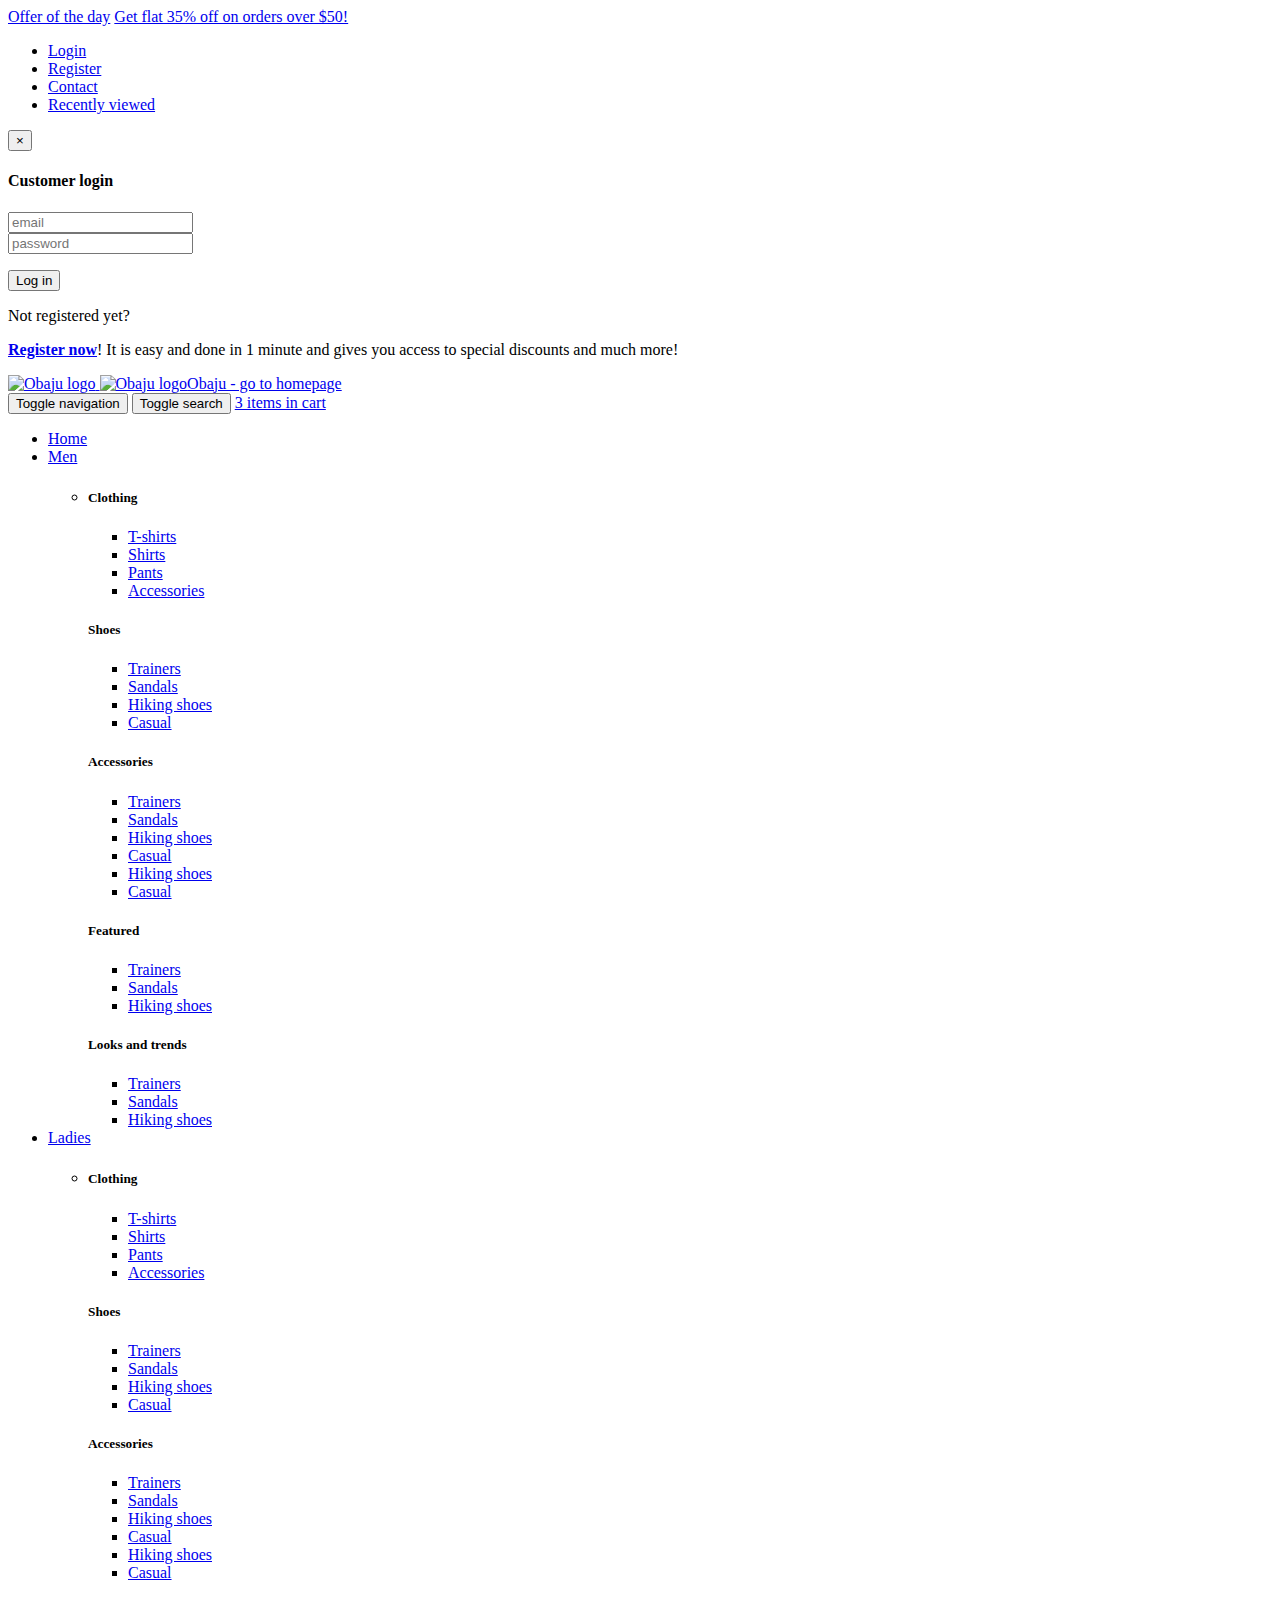
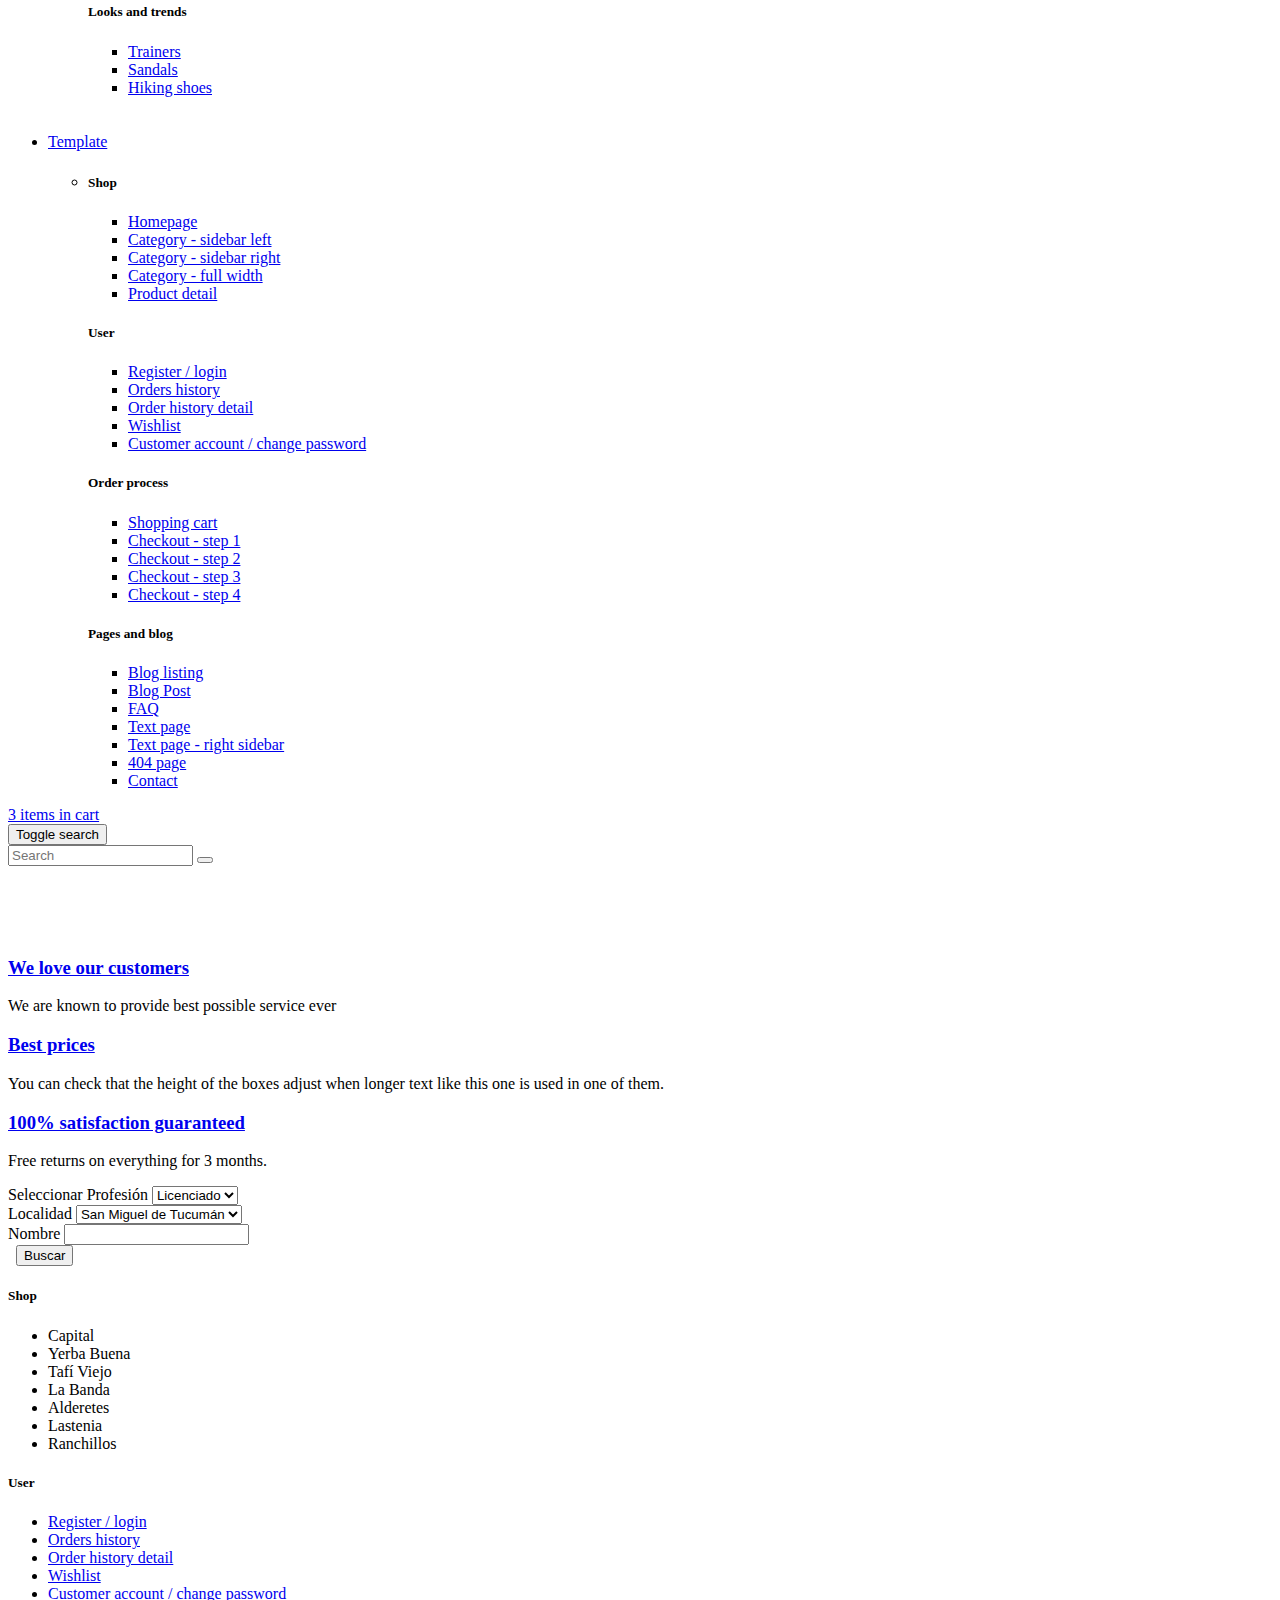
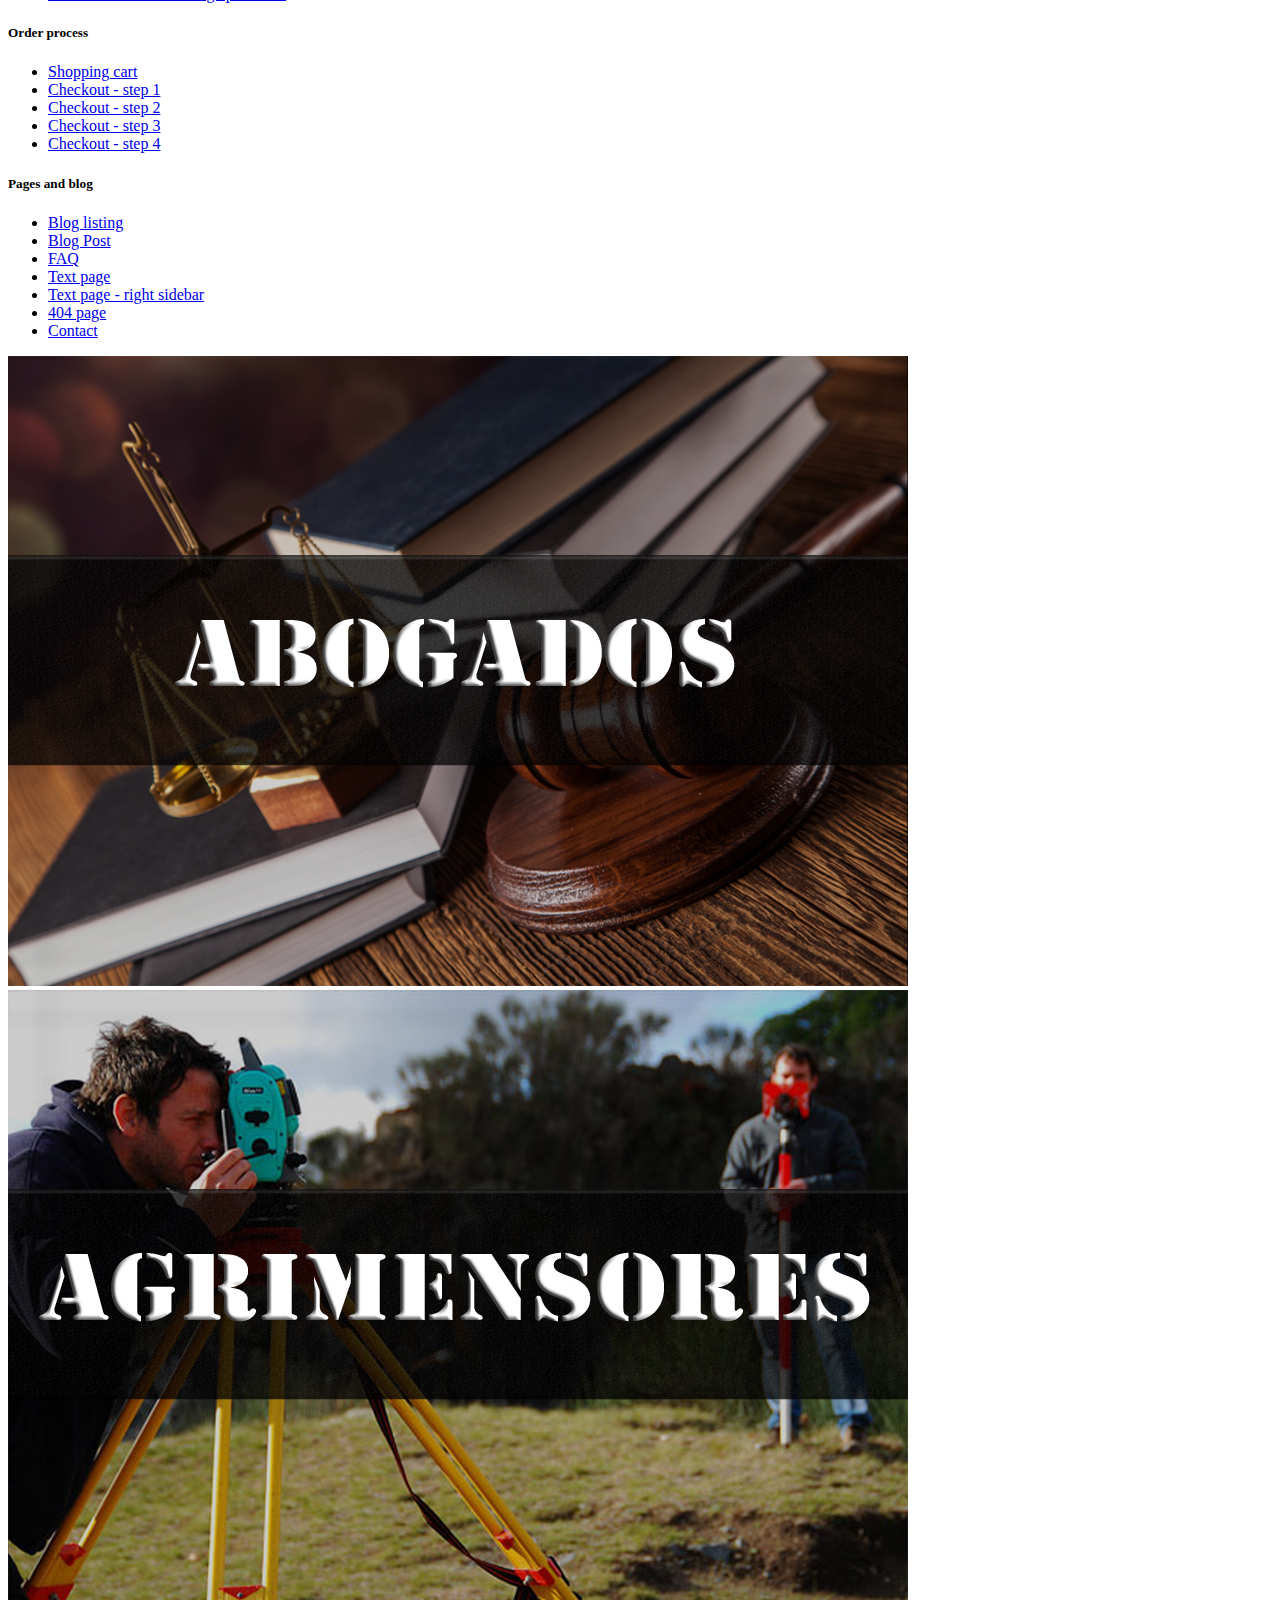
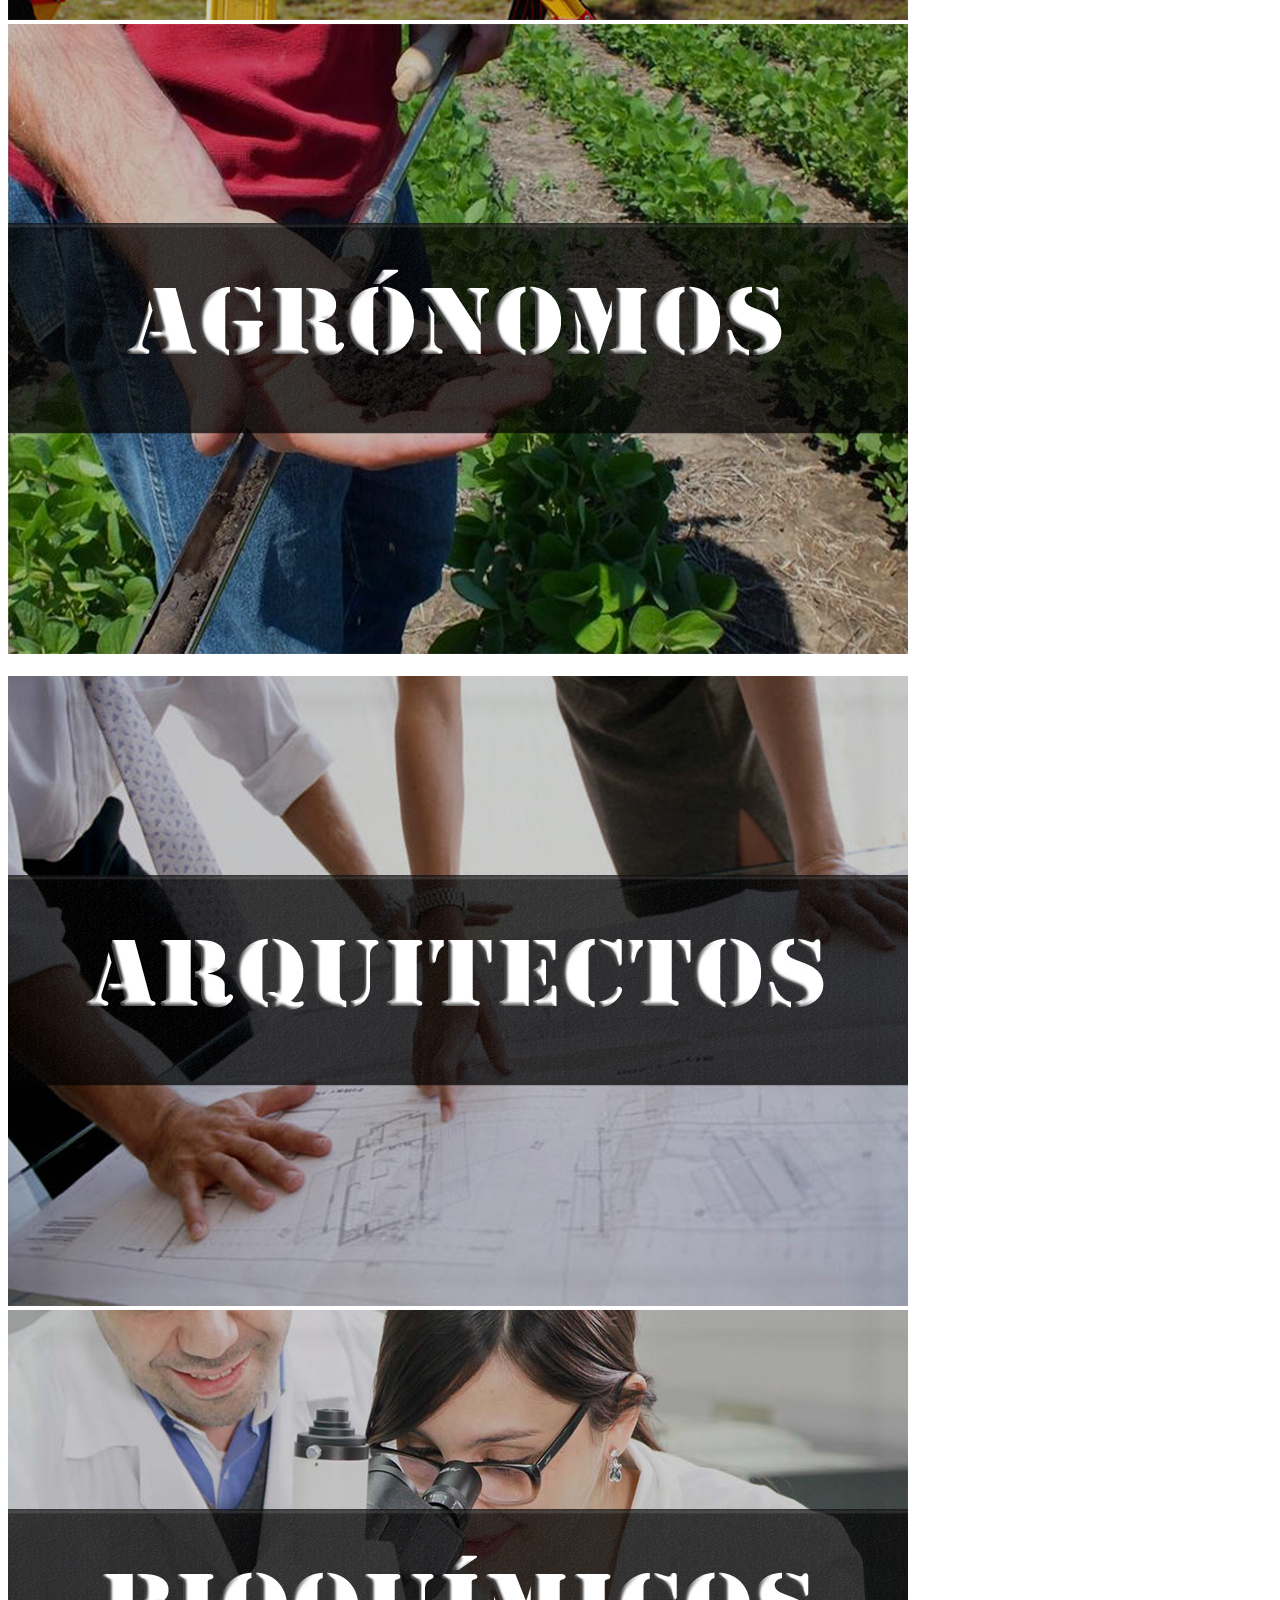
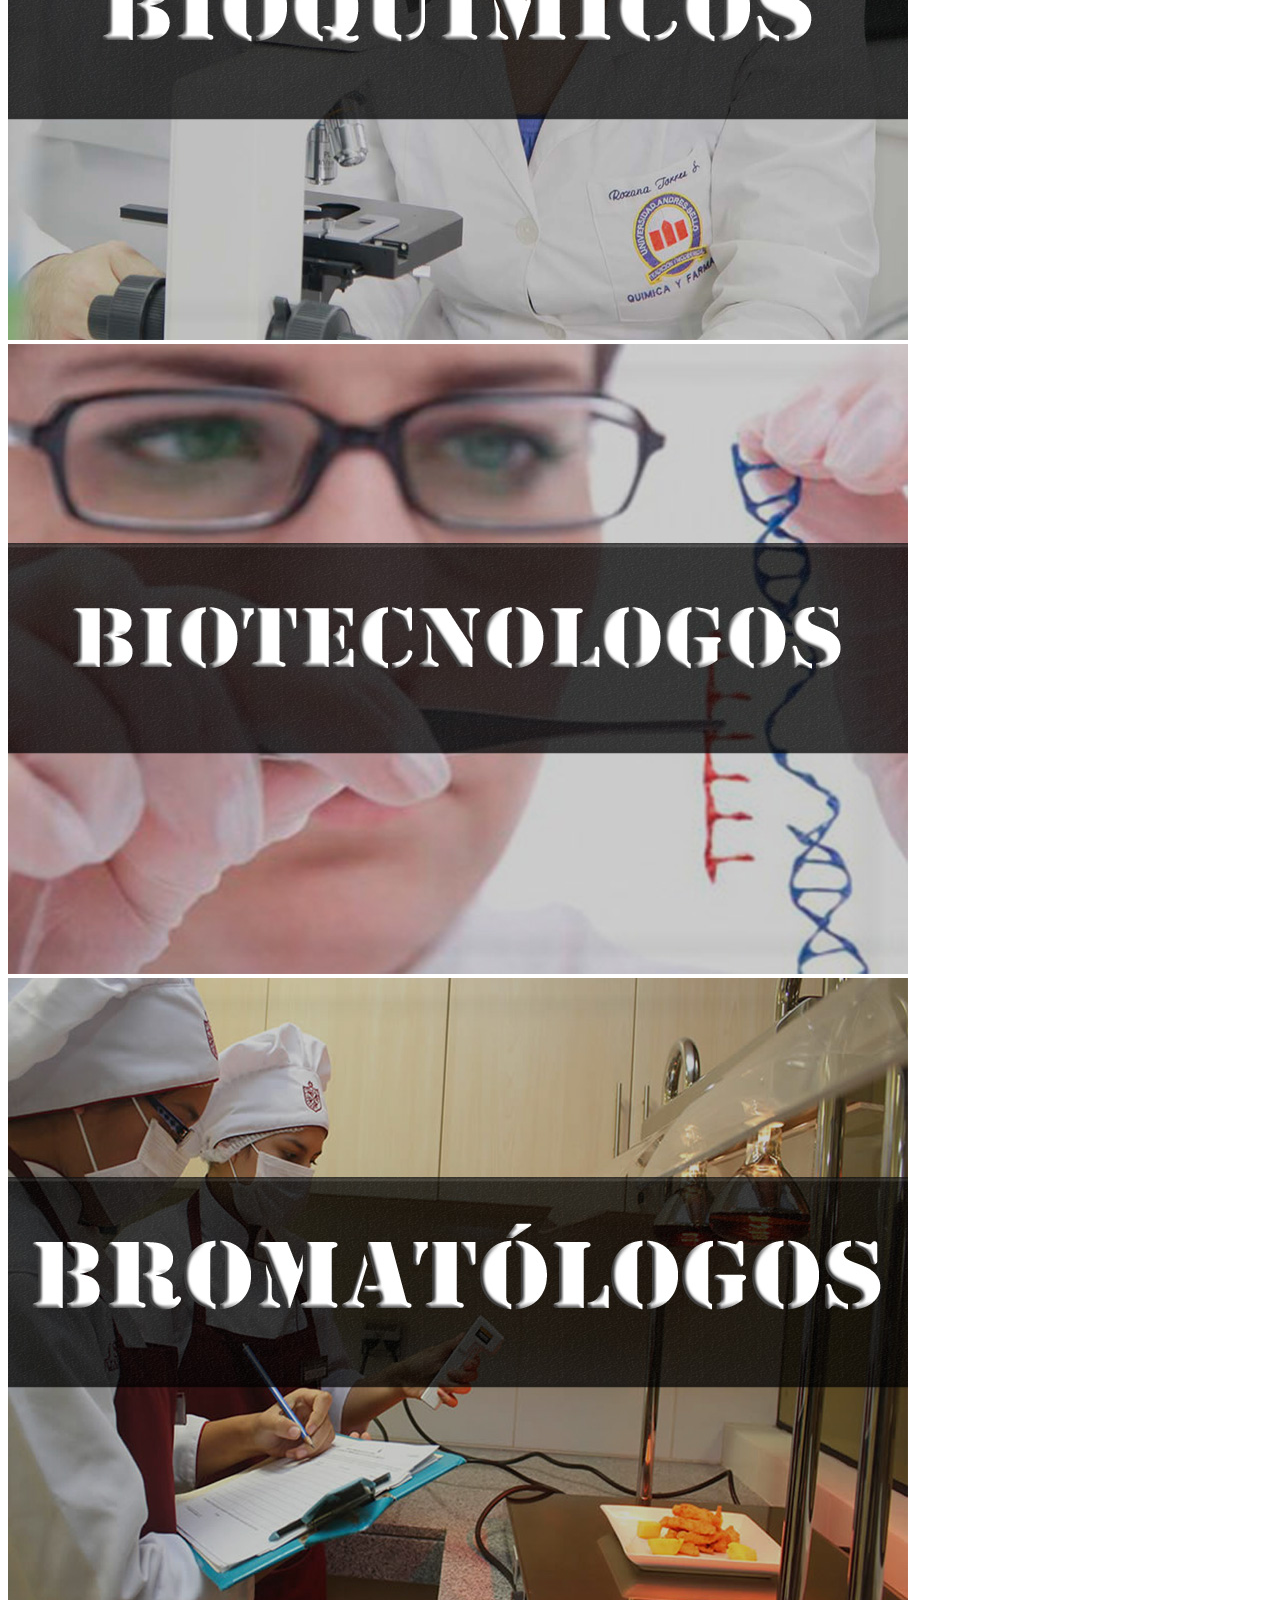
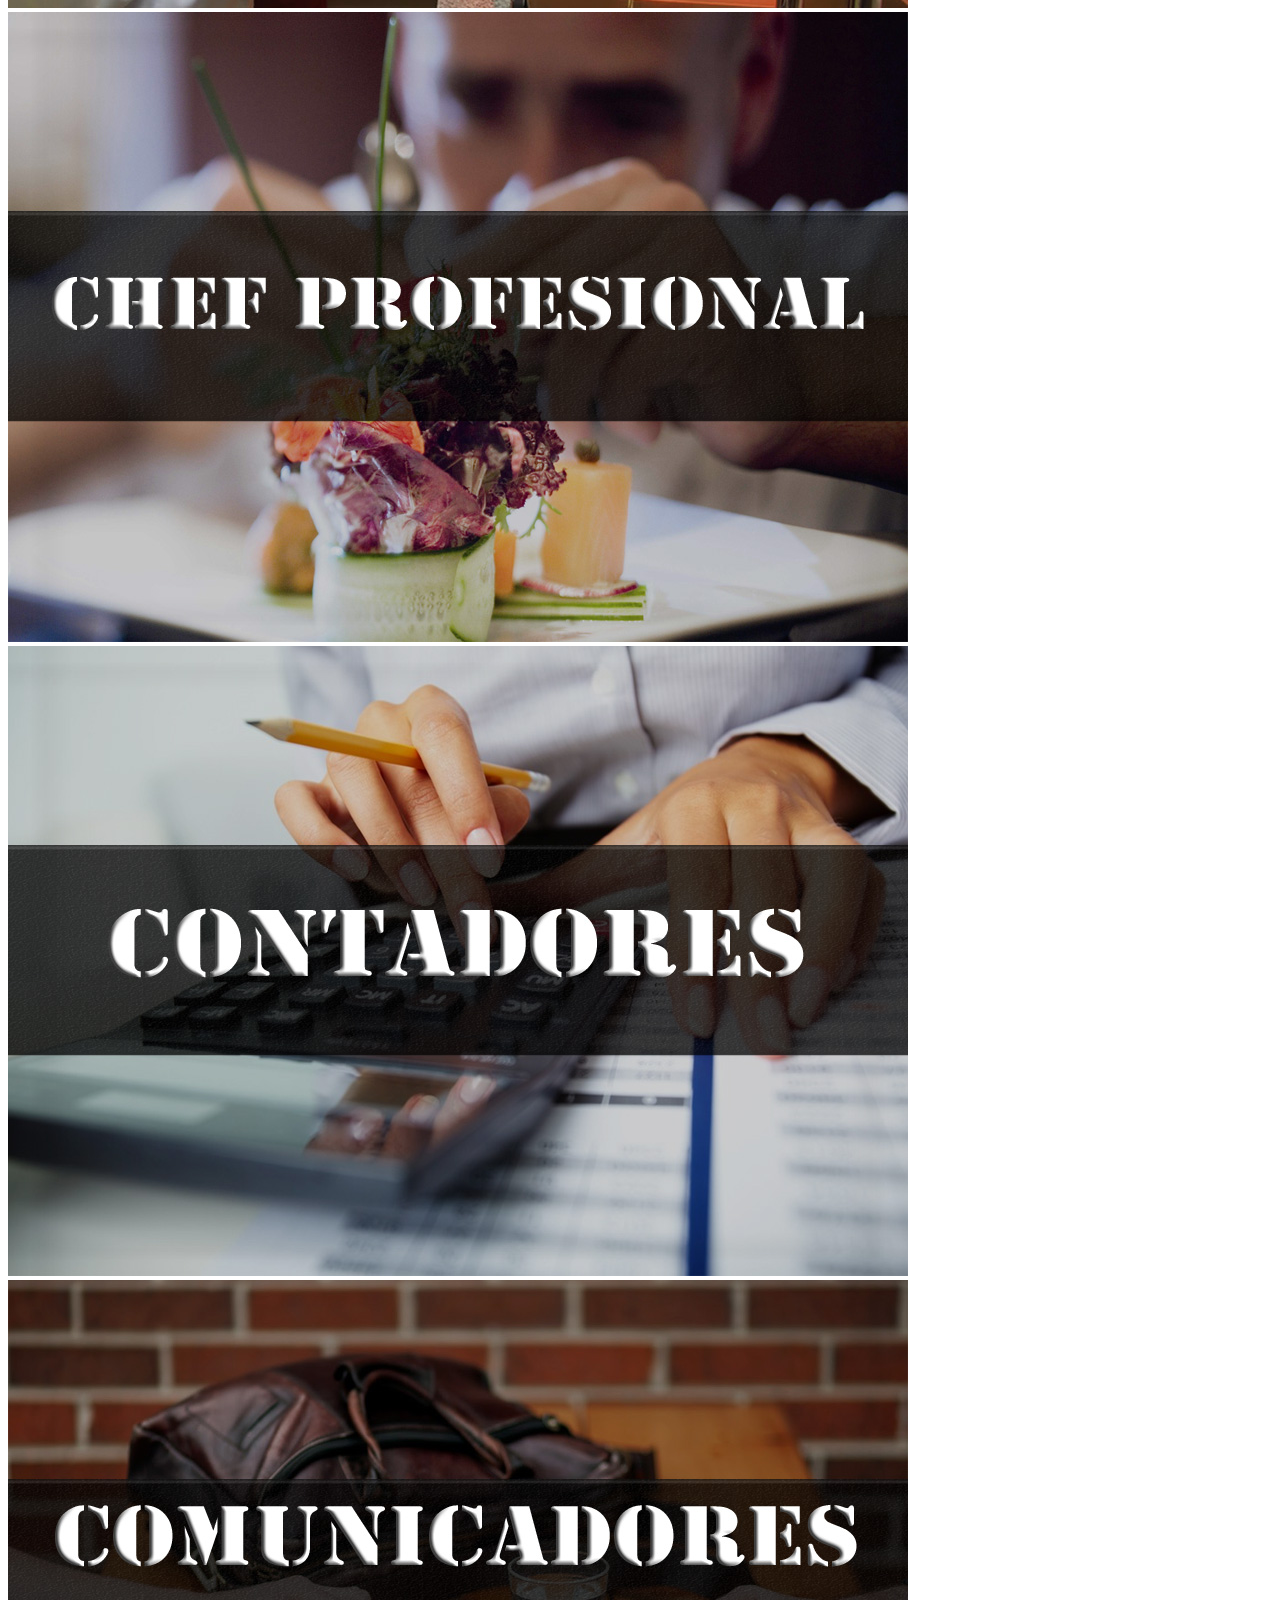
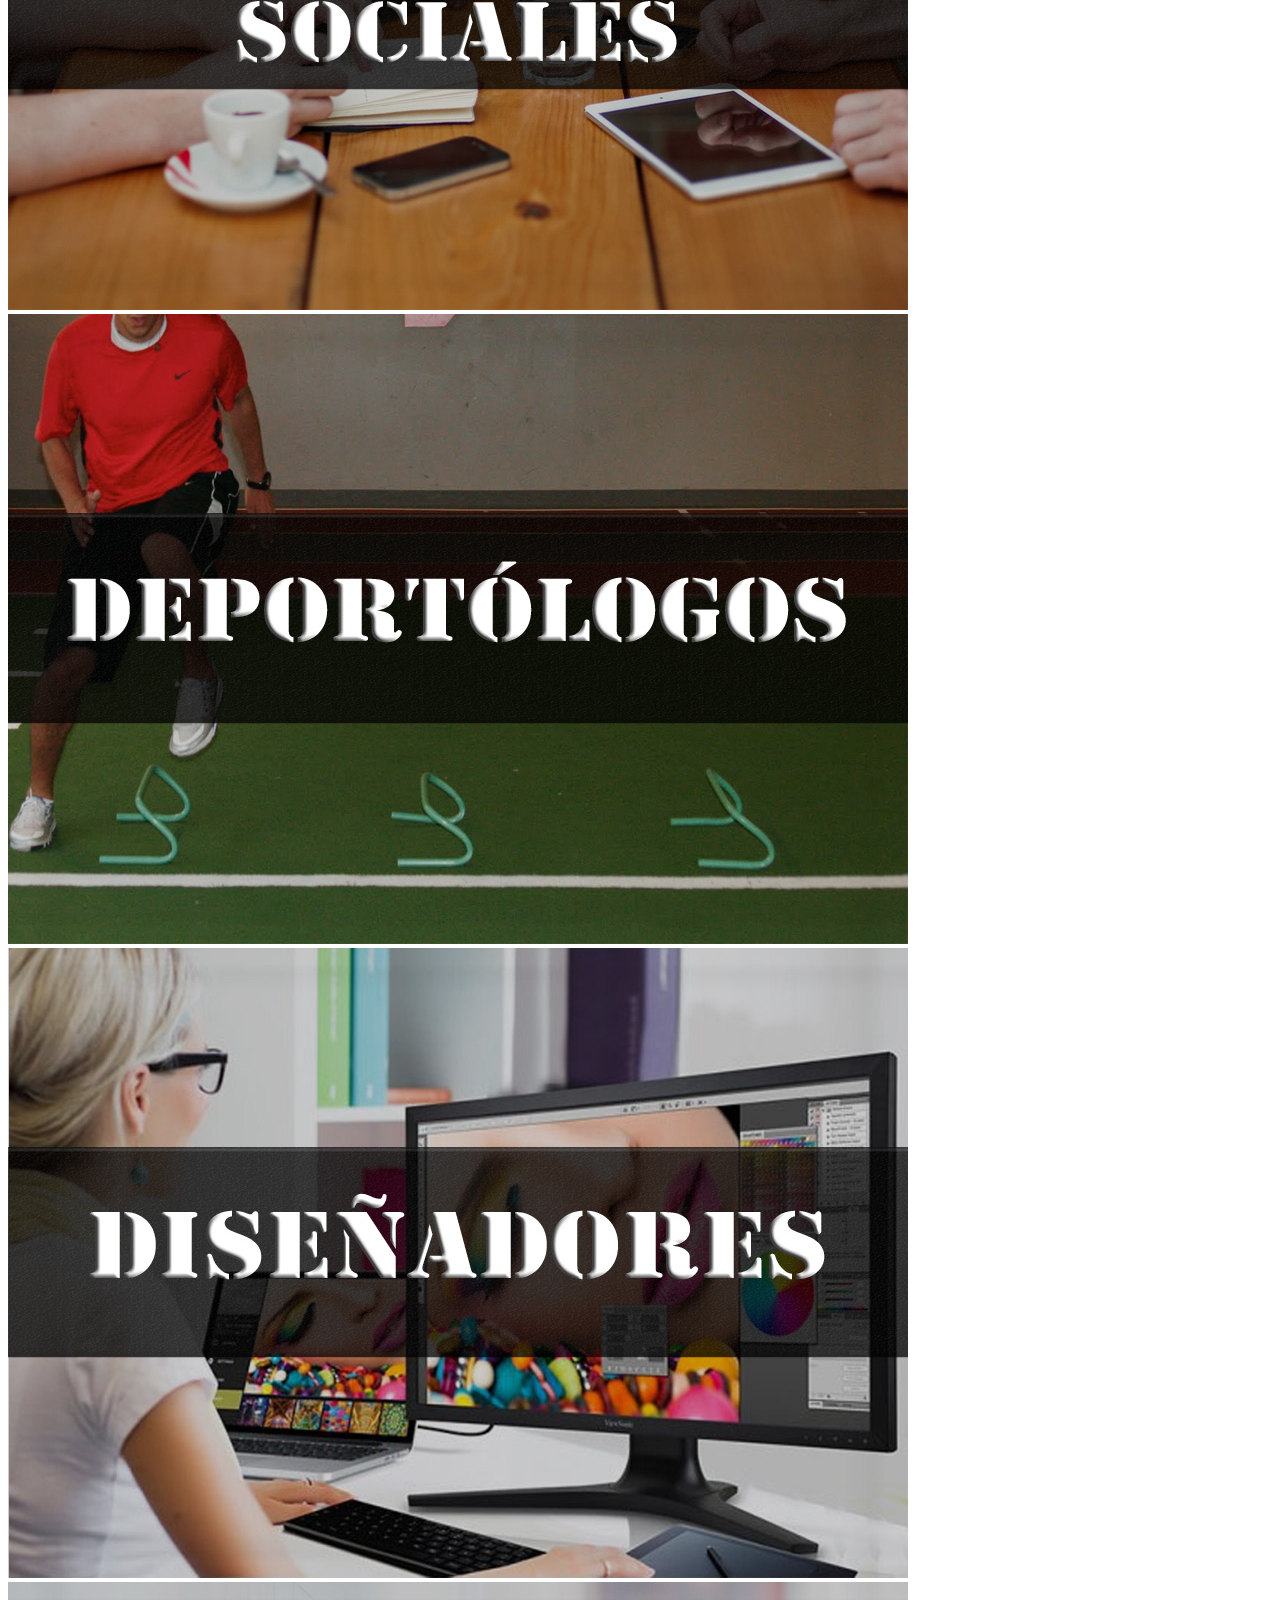
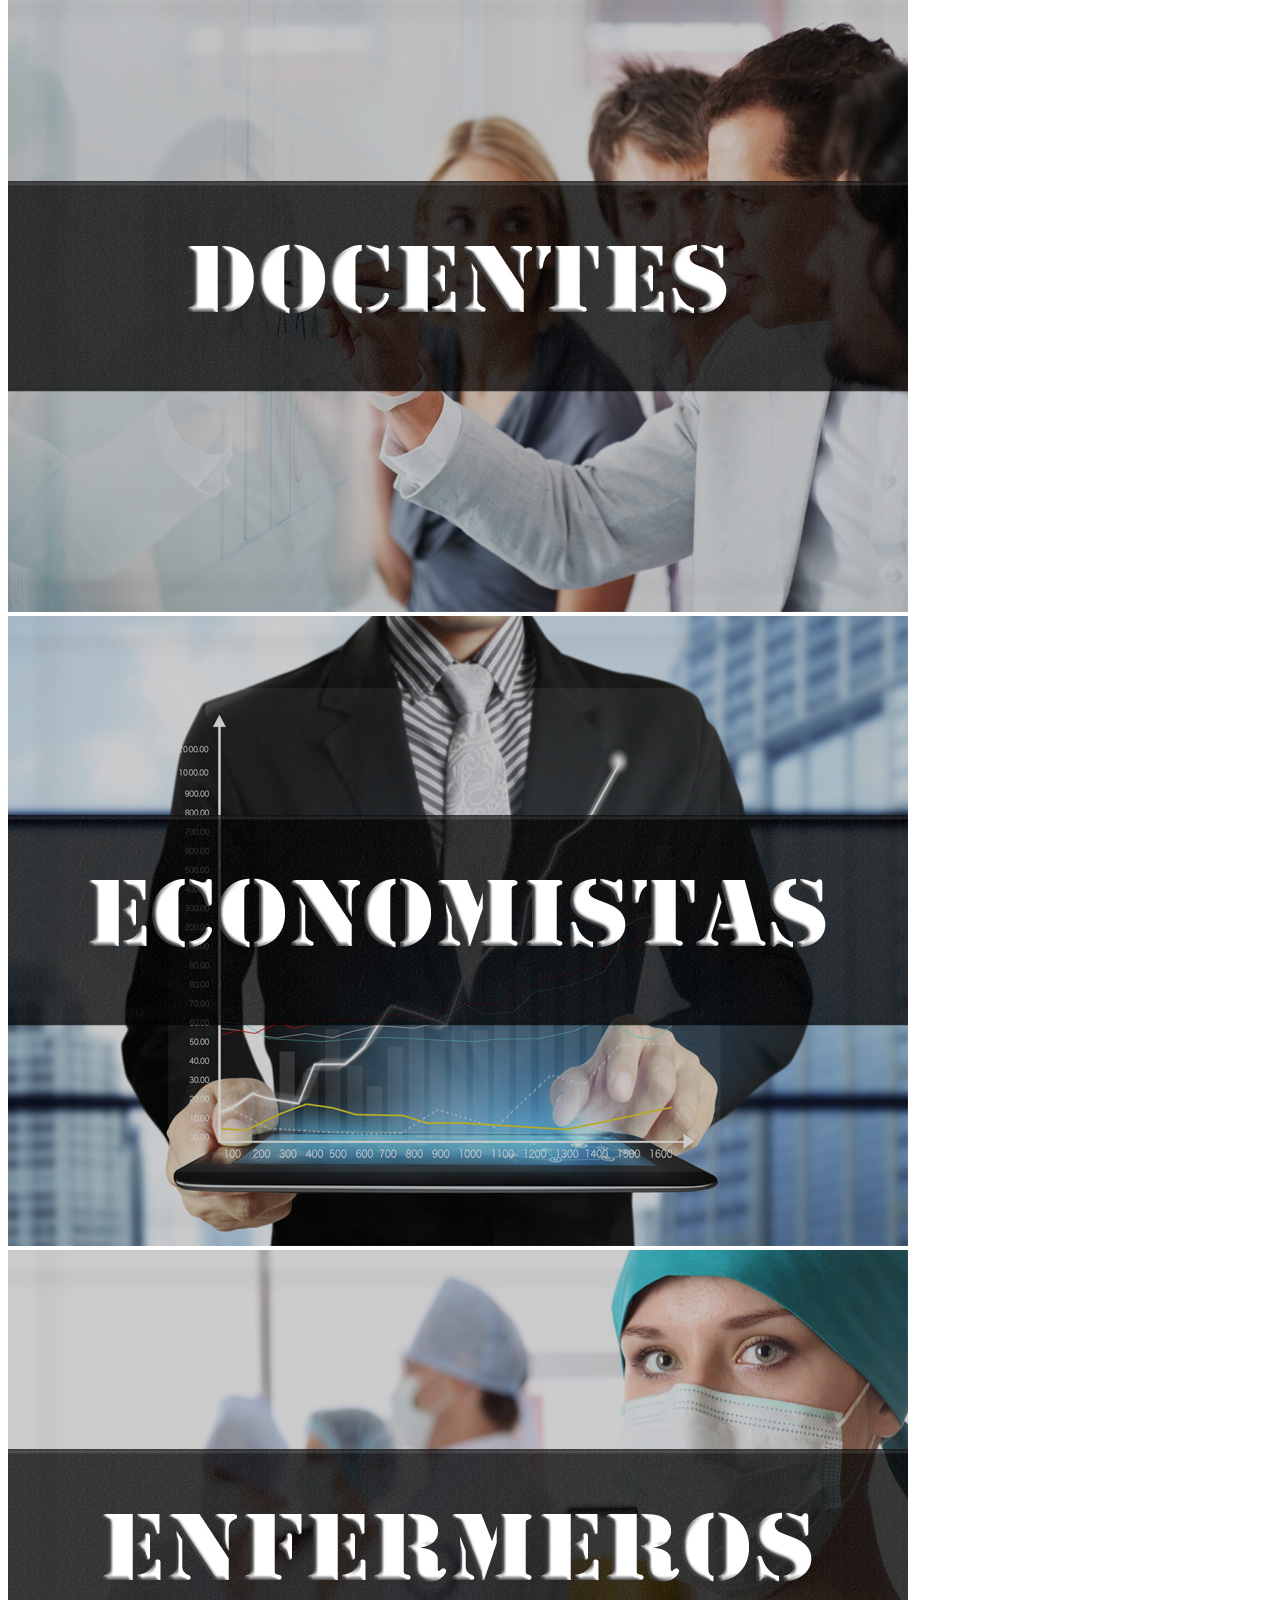
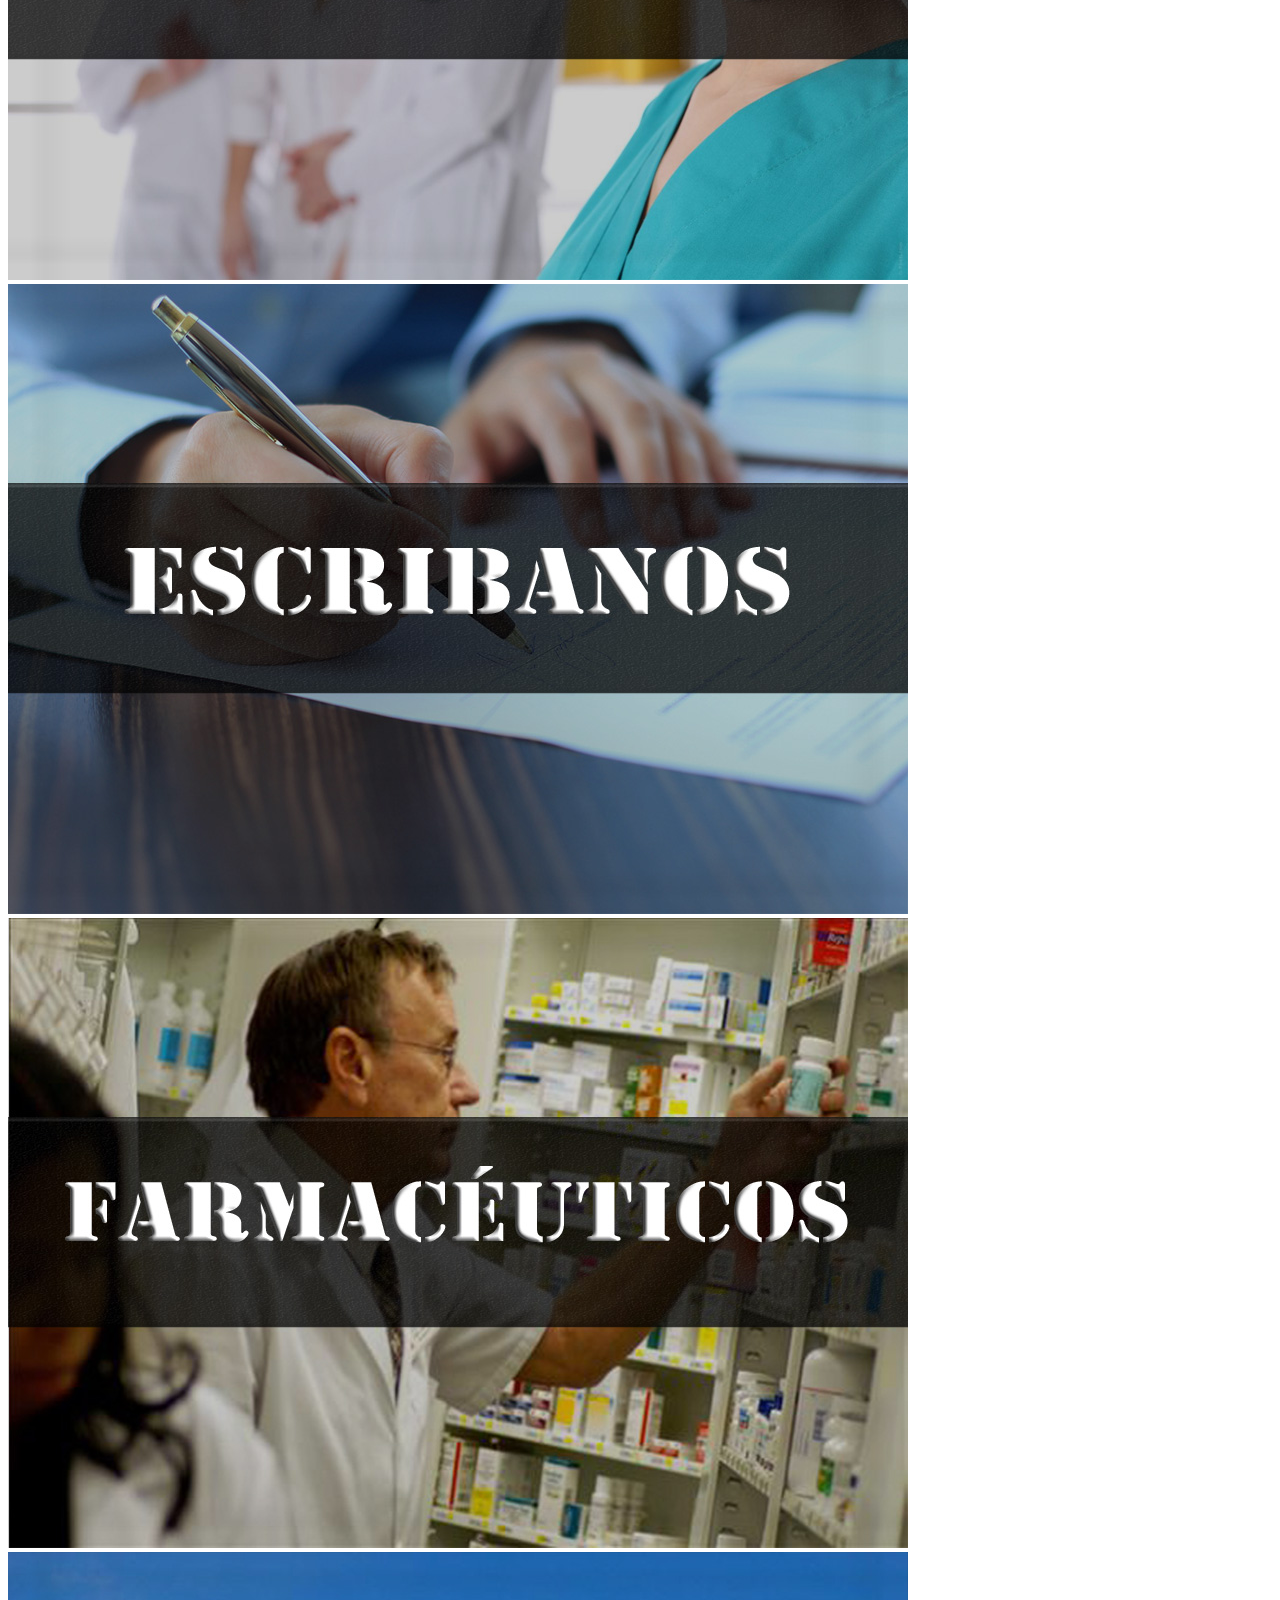
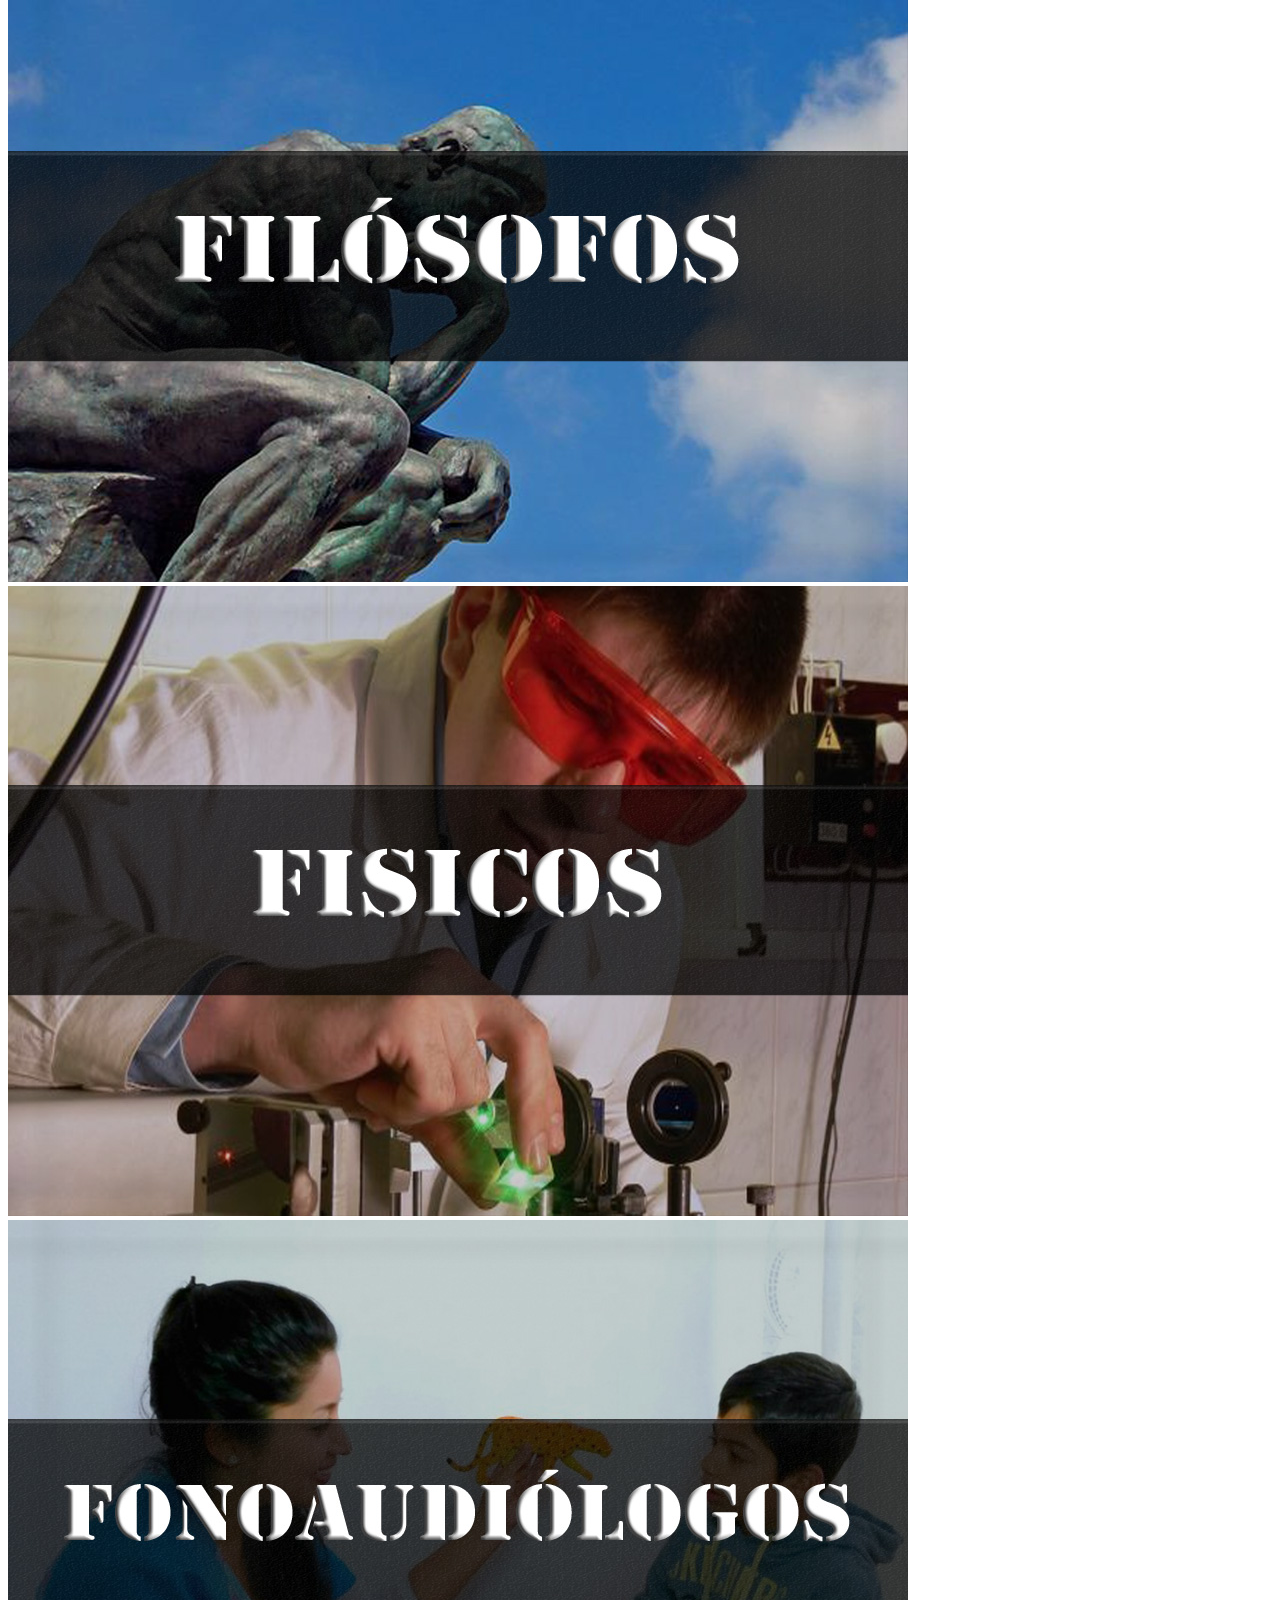
==== index.html @ a214f672 "cambiado el index" ====
<!DOCTYPE html>
<html lang="en">

<head>

    <meta charset="utf-8">
    <meta name="robots" content="all,follow">
    <meta name="googlebot" content="index,follow,snippet,archive">
    <meta name="viewport" content="width=device-width, initial-scale=1">
    <meta name="description" content="Obaju e-commerce template">
    <meta name="author" content="Ondrej Svestka | ondrejsvestka.cz">
    <meta name="keywords" content="">

    <title>
        Obaju : e-commerce template
    </title>

    <meta name="keywords" content="">

    <link href='http://fonts.googleapis.com/css?family=Roboto:400,500,700,300,100' rel='stylesheet' type='text/css'>

    <!-- styles -->
    <link href="css/font-awesome.css" rel="stylesheet">
    <link href="css/bootstrap.min.css" rel="stylesheet">
    <link href="css/animate.min.css" rel="stylesheet">
    <link href="css/owl.carousel.css" rel="stylesheet">
    <link href="css/owl.theme.css" rel="stylesheet">

    <!-- theme stylesheet -->
    <link href="css/style.default.css" rel="stylesheet" id="theme-stylesheet">

    <!-- your stylesheet with modifications -->
    <link href="css/custom.css" rel="stylesheet">

    <script src="js/respond.min.js"></script>

    <link rel="shortcut icon" href="favicon.png">



</head>

<body>

    <!-- *** TOPBAR ***
 _________________________________________________________ -->
    <div id="top">
        <div class="container">
            <div class="col-md-6 offer" data-animate="fadeInDown">
                <a href="#" class="btn btn-success btn-sm" data-animate-hover="shake">Offer of the day</a>  <a href="#">Get flat 35% off on orders over $50!</a>
            </div>
            <div class="col-md-6" data-animate="fadeInDown">
                <ul class="menu">
                    <li><a href="#" data-toggle="modal" data-target="#login-modal">Login</a>
                    </li>
                    <li><a href="register.html">Register</a>
                    </li>
                    <li><a href="contact.html">Contact</a>
                    </li>
                    <li><a href="#">Recently viewed</a>
                    </li>
                </ul>
            </div>
        </div>
        <div class="modal fade" id="login-modal" tabindex="-1" role="dialog" aria-labelledby="Login" aria-hidden="true">
            <div class="modal-dialog modal-sm">

                <div class="modal-content">
                    <div class="modal-header">
                        <button type="button" class="close" data-dismiss="modal" aria-hidden="true">&times;</button>
                        <h4 class="modal-title" id="Login">Customer login</h4>
                    </div>
                    <div class="modal-body">
                        <form action="customer-orders.html" method="post">
                            <div class="form-group">
                                <input type="text" class="form-control" id="email-modal" placeholder="email">
                            </div>
                            <div class="form-group">
                                <input type="password" class="form-control" id="password-modal" placeholder="password">
                            </div>

                            <p class="text-center">
                                <button class="btn btn-primary"><i class="fa fa-sign-in"></i> Log in</button>
                            </p>

                        </form>

                        <p class="text-center text-muted">Not registered yet?</p>
                        <p class="text-center text-muted"><a href="register.html"><strong>Register now</strong></a>! It is easy and done in 1&nbsp;minute and gives you access to special discounts and much more!</p>

                    </div>
                </div>
            </div>
        </div>

    </div>

    <!-- *** TOP BAR END *** -->

    <!-- *** NAVBAR ***
 _________________________________________________________ -->

    <div class="navbar navbar-default yamm" role="navigation" id="navbar">
        <div class="container">
            <div class="navbar-header">

                <a class="navbar-brand home" href="index.html" data-animate-hover="bounce">
                    <img class="img-responsive" src="img/logo.png" alt="Obaju logo" class="hidden-xs">
                    <img class="img-responsive" src="img/logo-small.png" alt="Obaju logo" class="visible-xs"><span class="sr-only">Obaju - go to homepage</span>
                </a>
                <div class="navbar-buttons">
                    <button type="button" class="navbar-toggle" data-toggle="collapse" data-target="#navigation">
                        <span class="sr-only">Toggle navigation</span>
                        <i class="fa fa-align-justify"></i>
                    </button>
                    <button type="button" class="navbar-toggle" data-toggle="collapse" data-target="#search">
                        <span class="sr-only">Toggle search</span>
                        <i class="fa fa-search"></i>
                    </button>
                    <a class="btn btn-default navbar-toggle" href="basket.html">
                        <i class="fa fa-shopping-cart"></i>  <span class="hidden-xs">3 items in cart</span>
                    </a>
                </div>
            </div>
            <!--/.navbar-header -->

            <div class="navbar-collapse collapse" id="navigation">

                <ul class="nav navbar-nav navbar-left">
                    <li class="active"><a href="index.html">Home</a>
                    </li>
                    <li class="dropdown yamm-fw">
                        <a href="#" class="dropdown-toggle" data-toggle="dropdown" data-hover="dropdown" data-delay="200">Men <b class="caret"></b></a>
                        <ul class="dropdown-menu">
                            <li>
                                <div class="yamm-content">
                                    <div class="row">
                                        <div class="col-sm-3">
                                            <h5>Clothing</h5>
                                            <ul>
                                                <li><a href="category.html">T-shirts</a>
                                                </li>
                                                <li><a href="category.html">Shirts</a>
                                                </li>
                                                <li><a href="category.html">Pants</a>
                                                </li>
                                                <li><a href="category.html">Accessories</a>
                                                </li>
                                            </ul>
                                        </div>
                                        <div class="col-sm-3">
                                            <h5>Shoes</h5>
                                            <ul>
                                                <li><a href="category.html">Trainers</a>
                                                </li>
                                                <li><a href="category.html">Sandals</a>
                                                </li>
                                                <li><a href="category.html">Hiking shoes</a>
                                                </li>
                                                <li><a href="category.html">Casual</a>
                                                </li>
                                            </ul>
                                        </div>
                                        <div class="col-sm-3">
                                            <h5>Accessories</h5>
                                            <ul>
                                                <li><a href="category.html">Trainers</a>
                                                </li>
                                                <li><a href="category.html">Sandals</a>
                                                </li>
                                                <li><a href="category.html">Hiking shoes</a>
                                                </li>
                                                <li><a href="category.html">Casual</a>
                                                </li>
                                                <li><a href="category.html">Hiking shoes</a>
                                                </li>
                                                <li><a href="category.html">Casual</a>
                                                </li>
                                            </ul>
                                        </div>
                                        <div class="col-sm-3">
                                            <h5>Featured</h5>
                                            <ul>
                                                <li><a href="category.html">Trainers</a>
                                                </li>
                                                <li><a href="category.html">Sandals</a>
                                                </li>
                                                <li><a href="category.html">Hiking shoes</a>
                                                </li>
                                            </ul>
                                            <h5>Looks and trends</h5>
                                            <ul>
                                                <li><a href="category.html">Trainers</a>
                                                </li>
                                                <li><a href="category.html">Sandals</a>
                                                </li>
                                                <li><a href="category.html">Hiking shoes</a>
                                                </li>
                                            </ul>
                                        </div>
                                    </div>
                                </div>
                                <!-- /.yamm-content -->
                            </li>
                        </ul>
                    </li>

                    <li class="dropdown yamm-fw">
                        <a href="#" class="dropdown-toggle" data-toggle="dropdown" data-hover="dropdown" data-delay="200">Ladies <b class="caret"></b></a>
                        <ul class="dropdown-menu">
                            <li>
                                <div class="yamm-content">
                                    <div class="row">
                                        <div class="col-sm-3">
                                            <h5>Clothing</h5>
                                            <ul>
                                                <li><a href="category.html">T-shirts</a>
                                                </li>
                                                <li><a href="category.html">Shirts</a>
                                                </li>
                                                <li><a href="category.html">Pants</a>
                                                </li>
                                                <li><a href="category.html">Accessories</a>
                                                </li>
                                            </ul>
                                        </div>
                                        <div class="col-sm-3">
                                            <h5>Shoes</h5>
                                            <ul>
                                                <li><a href="category.html">Trainers</a>
                                                </li>
                                                <li><a href="category.html">Sandals</a>
                                                </li>
                                                <li><a href="category.html">Hiking shoes</a>
                                                </li>
                                                <li><a href="category.html">Casual</a>
                                                </li>
                                            </ul>
                                        </div>
                                        <div class="col-sm-3">
                                            <h5>Accessories</h5>
                                            <ul>
                                                <li><a href="category.html">Trainers</a>
                                                </li>
                                                <li><a href="category.html">Sandals</a>
                                                </li>
                                                <li><a href="category.html">Hiking shoes</a>
                                                </li>
                                                <li><a href="category.html">Casual</a>
                                                </li>
                                                <li><a href="category.html">Hiking shoes</a>
                                                </li>
                                                <li><a href="category.html">Casual</a>
                                                </li>
                                            </ul>
                                            <h5>Looks and trends</h5>
                                            <ul>
                                                <li><a href="category.html">Trainers</a>
                                                </li>
                                                <li><a href="category.html">Sandals</a>
                                                </li>
                                                <li><a href="category.html">Hiking shoes</a>
                                                </li>
                                            </ul>
                                        </div>
                                        <div class="col-sm-3">
                                            <div class="banner">
                                                <a href="#">
                                                    <img class="img-responsive" src="img/banner.jpg" class="img img-responsive" alt="">
                                                </a>
                                            </div>
                                            <div class="banner">
                                                <a href="#">
                                                    <img class="img-responsive" src="img/banner2.jpg" class="img img-responsive" alt="">
                                                </a>
                                            </div>
                                        </div>
                                    </div>
                                </div>
                                <!-- /.yamm-content -->
                            </li>
                        </ul>
                    </li>

                    <li class="dropdown yamm-fw">
                        <a href="#" class="dropdown-toggle" data-toggle="dropdown" data-hover="dropdown" data-delay="200">Template <b class="caret"></b></a>
                        <ul class="dropdown-menu">
                            <li>
                                <div class="yamm-content">
                                    <div class="row">
                                        <div class="col-sm-3">
                                            <h5>Shop</h5>
                                            <ul>
                                                <li><a href="index.html">Homepage</a>
                                                </li>
                                                <li><a href="category.html">Category - sidebar left</a>
                                                </li>
                                                <li><a href="category-right.html">Category - sidebar right</a>
                                                </li>
                                                <li><a href="category-full.html">Category - full width</a>
                                                </li>
                                                <li><a href="detail.html">Product detail</a>
                                                </li>
                                            </ul>
                                        </div>
                                        <div class="col-sm-3">
                                            <h5>User</h5>
                                            <ul>
                                                <li><a href="register.html">Register / login</a>
                                                </li>
                                                <li><a href="customer-orders.html">Orders history</a>
                                                </li>
                                                <li><a href="customer-order.html">Order history detail</a>
                                                </li>
                                                <li><a href="customer-wishlist.html">Wishlist</a>
                                                </li>
                                                <li><a href="customer-account.html">Customer account / change password</a>
                                                </li>
                                            </ul>
                                        </div>
                                        <div class="col-sm-3">
                                            <h5>Order process</h5>
                                            <ul>
                                                <li><a href="basket.html">Shopping cart</a>
                                                </li>
                                                <li><a href="checkout1.html">Checkout - step 1</a>
                                                </li>
                                                <li><a href="checkout2.html">Checkout - step 2</a>
                                                </li>
                                                <li><a href="checkout3.html">Checkout - step 3</a>
                                                </li>
                                                <li><a href="checkout4.html">Checkout - step 4</a>
                                                </li>
                                            </ul>
                                        </div>
                                        <div class="col-sm-3">
                                            <h5>Pages and blog</h5>
                                            <ul>
                                                <li><a href="blog.html">Blog listing</a>
                                                </li>
                                                <li><a href="post.html">Blog Post</a>
                                                </li>
                                                <li><a href="faq.html">FAQ</a>
                                                </li>
                                                <li><a href="text.html">Text page</a>
                                                </li>
                                                <li><a href="text-right.html">Text page - right sidebar</a>
                                                </li>
                                                <li><a href="404.html">404 page</a>
                                                </li>
                                                <li><a href="contact.html">Contact</a>
                                                </li>
                                            </ul>
                                        </div>
                                    </div>
                                </div>
                                <!-- /.yamm-content -->
                            </li>
                        </ul>
                    </li>
                </ul>

            </div>
            <!--/.nav-collapse -->

            <div class="navbar-buttons">

                <div class="navbar-collapse collapse right" id="basket-overview">
                    <a href="basket.html" class="btn btn-primary navbar-btn"><i class="fa fa-shopping-cart"></i><span class="hidden-sm">3 items in cart</span></a>
                </div>
                <!--/.nav-collapse -->

                <div class="navbar-collapse collapse right" id="search-not-mobile">
                    <button type="button" class="btn navbar-btn btn-primary" data-toggle="collapse" data-target="#search">
                        <span class="sr-only">Toggle search</span>
                        <i class="fa fa-search"></i>
                    </button>
                </div>

            </div>

            <div class="collapse clearfix" id="search">

                <form class="navbar-form" role="search">
                    <div class="input-group">
                        <input type="text" class="form-control" placeholder="Search">
                        <span class="input-group-btn">

			<button type="submit" class="btn btn-primary"><i class="fa fa-search"></i></button>

		    </span>
                    </div>
                </form>

            </div>
            <!--/.nav-collapse -->

        </div>
        <!-- /.container -->
    </div>
    <!-- /#navbar -->

    <!-- *** NAVBAR END *** -->



    <div id="all">

        <div id="content">

            <div class="container">
                <div class="col-md-12">
                    <div id="main-slider">
                        <div class="item">
                            <img class="img-responsive" class="img-responsive" src="img/logo.jpg" alt="">
                        </div>
                        <div class="item">
                            <img class="img-responsive" class="img-responsive" src="img/prof.jpg" alt="">
                        </div>
                        <div class="item">
                            <img class="img-responsive" class="img-responsive" src="img/prof2.jpg" alt="">
                        </div>
                        <div class="item">
                            <img class="img-responsive" class="img-responsive" src="img/prof3.jpg" alt="">
                        </div>
                    </div>
                    <!-- /#main-slider -->
                </div>
            </div>

            <!-- *** ADVANTAGES HOMEPAGE ***
 _________________________________________________________ -->
            <div id="advantages">

                <div class="container">
                    <div class="same-height-row">
                        <div class="col-sm-4">
                            <div class="box same-height clickable">
                                <div class="icon"><i class="fa fa-heart"></i>
                                </div>

                                <h3><a href="#">We love our customers</a></h3>
                                <p>We are known to provide best possible service ever</p>
                            </div>
                        </div>

                        <div class="col-sm-4">
                            <div class="box same-height clickable">
                                <div class="icon"><i class="fa fa-tags"></i>
                                </div>

                                <h3><a href="#">Best prices</a></h3>
                                <p>You can check that the height of the boxes adjust when longer text like this one is used in one of them.</p>
                            </div>
                        </div>

                        <div class="col-sm-4">
                            <div class="box same-height clickable">
                                <div class="icon"><i class="fa fa-thumbs-up"></i>
                                </div>

                                <h3><a href="#">100% satisfaction guaranteed</a></h3>
                                <p>Free returns on everything for 3 months.</p>
                            </div>
                        </div>
                    </div>
                    <!-- /.row -->

                </div>
                <!-- /.container -->

            </div>
            <!-- /#advantages -->

            <!-- *** ADVANTAGES END *** -->

            <!-- *** HOT PRODUCT SLIDESHOW ***
 _________________________________________________________ -->
            <div id="hot">

                <div class="box">
                    <div class="container">
                        <div class="col-md-12">
                             
                             <div class="col-sm-6 col-md-3">
                                    <div class="form-group">
                                        <label for="state">Seleccionar Profesión</label>
                                        <select class="form-control" id="state">
                                            <option value="">Licenciado</option>
                                            <option value="">Abogado</option>
                                            <option value="">Arquitecto</option>
                                        </select>
                                    </div>
                            </div>

                            <div class="col-sm-6 col-md-3">
                                    <div class="form-group">
                                        <label for="state">Localidad</label>
                                        <select class="form-control" id="state">
                                            <option value="">San Miguel de Tucumán</option>
                                            <option value="">Burruyacú</option>
                                            <option value="">Concepción</option>
                                        </select>
                                    </div>
                            </div>

                            <div class="col-sm-6 col-md-3">
                                    <div class="form-group">
                                        <label for="state">Nombre</label>
                                        <input type="text" class="form-control" id="state">
                                    </div>
                            </div>
                            
                             <div class="col-sm-6 col-md-3">
                                    <div class="form-group">
                                        <label for="state">&nbsp;</label>
                                        <input type="submit" value="Buscar" class="form-control btn btn-success" id="state">
                                    </div>
                            </div>

                            <!-- Zonas -->
                            <div class="yamm-content">
                                    <div class="row">
                                        <div class="col-sm-3"s>
                                            <h5>Shop</h5>
                                            <ul id="filters" class="clearfix animate-box fadeInUp animated">
                                                <li><span class="filter active" data-filter=".all">Capital</span></li>
                                                <li><span class="filter" data-filter=".app">Yerba Buena</span></li>
                                                <li><span class="filter" data-filter=".card">Tafí Viejo</span></li>
                                                <li><span class="filter" data-filter=".icon">La Banda</span></li>
                                                <li><span class="filter" data-filter=".logo">Alderetes</span></li>
                                                <li><span class="filter" data-filter=".laste">Lastenia</span></li>
                                                <li><span class="filter" data-filter=".ranchi">Ranchillos</span></li>
                                                                        </ul>
                                        </div>
                                        <div class="col-sm-3">
                                            <h5>User</h5>
                                            <ul>
                                                <li><a href="register.html">Register / login</a>
                                                </li>
                                                <li><a href="customer-orders.html">Orders history</a>
                                                </li>
                                                <li><a href="customer-order.html">Order history detail</a>
                                                </li>
                                                <li><a href="customer-wishlist.html">Wishlist</a>
                                                </li>
                                                <li><a href="customer-account.html">Customer account / change password</a>
                                                </li>
                                            </ul>
                                        </div>
                                        <div class="col-sm-3">
                                            <h5>Order process</h5>
                                            <ul>
                                                <li><a href="basket.html">Shopping cart</a>
                                                </li>
                                                <li><a href="checkout1.html">Checkout - step 1</a>
                                                </li>
                                                <li><a href="checkout2.html">Checkout - step 2</a>
                                                </li>
                                                <li><a href="checkout3.html">Checkout - step 3</a>
                                                </li>
                                                <li><a href="checkout4.html">Checkout - step 4</a>
                                                </li>
                                            </ul>
                                        </div>
                                        <div class="col-sm-3">
                                            <h5>Pages and blog</h5>
                                            <ul>
                                                <li><a href="blog.html">Blog listing</a>
                                                </li>
                                                <li><a href="post.html">Blog Post</a>
                                                </li>
                                                <li><a href="faq.html">FAQ</a>
                                                </li>
                                                <li><a href="text.html">Text page</a>
                                                </li>
                                                <li><a href="text-right.html">Text page - right sidebar</a>
                                                </li>
                                                <li><a href="404.html">404 page</a>
                                                </li>
                                                <li><a href="contact.html">Contact</a>
                                                </li>
                                            </ul>
                                        </div>
                                    </div>
                            </div>
                            <!-- /Zonas -->
                        </div>
                    </div>
                </div>

            <div id="portfoliolist" class="animate-box  container">

                    <!--Sección Capital-->
                
                <div class="row">
                     <div class="portfolio all col-md-4" data-cat="all">
                        <div class="portfolio-wrapper">             
                            <a href="ab.html"><img class="img-responsive" src="img/profesiones/abogados.jpg" alt="" /></a>
                        </div>
                     </div>


                    <div class="portfolio all col-md-4" data-cat="all">
                        <div class="portfolio-wrapper">             
                            <img class="img-responsive" class="img-responsive" src="img/profesiones/agrimensores.jpg" alt="" />
                        </div>
                    </div>
                    <div class="portfolio all col-md-4" data-cat="all">
                        <div class="portfolio-wrapper">             
                            <img class="img-responsive" src="img/profesiones/agronomos.jpg" alt="" />
                        </div>
                    </div>
                </div>

                <br>

                <div class="row">
                    <div class="portfolio all col-md-4" data-cat="all">
                        <div class="portfolio-wrapper">             
                            <img class="img-responsive" src="img/profesiones/arquitectos.jpg" alt="" />
                        </div>
                    </div>
                    <div class="portfolio all col-md-4" data-cat="all">
                        <div class="portfolio-wrapper">             
                            <img class="img-responsive" src="img/profesiones/bioquimicos.jpg" alt="" />
                        </div>
                    </div>
                    <div class="portfolio all col-md-4" data-cat="all">
                        <div class="portfolio-wrapper">             
                            <img class="img-responsive" src="img/profesiones/biotecnologos.jpg" alt="" />
                        </div>
                    </div>
                </div>
                    <div class="portfolio all col-md-4" data-cat="all">
                        <div class="portfolio-wrapper">             
                            <img class="img-responsive" src="img/profesiones/bromatologos.jpg" alt="" />
                        </div>
                    </div>
                    <div class="portfolio all col-md-4" data-cat="all">
                        <div class="portfolio-wrapper">             
                            <img class="img-responsive" src="img/profesiones/chef.jpg" alt="" />
                        </div>
                    </div>
                    <div class="portfolio all col-md-4" data-cat="all">
                        <div class="portfolio-wrapper">             
                            <img class="img-responsive" src="img/profesiones/contadores.jpg" alt="" />
                        </div>
                    </div>
                    <div class="portfolio all col-md-4" data-cat="all">
                        <div class="portfolio-wrapper">             
                            <img class="img-responsive" src="img/profesiones/csocial.jpg" alt="" />
                        </div>
                    </div>
                    <div class="portfolio all col-md-4" data-cat="all">
                        <div class="portfolio-wrapper">             
                            <img class="img-responsive" src="img/profesiones/deportologos.jpg" alt="" />
                        </div>
                    </div>
                    <div class="portfolio all col-md-4" data-cat="all">
                        <div class="portfolio-wrapper">             
                            <img class="img-responsive" src="img/profesiones/diseñadores.jpg" alt="" />
                        </div>
                    </div>
                    <div class="portfolio all col-md-4" data-cat="all">
                        <div class="portfolio-wrapper">             
                            <img class="img-responsive" src="img/profesiones/docentes.jpg" alt="" />
                        </div>
                    </div>
                    <div class="portfolio all col-md-4" data-cat="all">
                        <div class="portfolio-wrapper">             
                            <img class="img-responsive" src="img/profesiones/economistas.jpg" alt="" />
                        </div>
                    </div>
                    <div class="portfolio all col-md-4" data-cat="all">
                        <div class="portfolio-wrapper">             
                            <img class="img-responsive" src="img/profesiones/enfermeros.jpg" alt="" />
                        </div>
                    </div>
                    <div class="portfolio all col-md-4" data-cat="all">
                        <div class="portfolio-wrapper">             
                            <img class="img-responsive" src="img/profesiones/escribanos.jpg" alt="" />
                        </div>
                    </div>
                    <div class="portfolio all col-md-4" data-cat="all">
                        <div class="portfolio-wrapper">             
                            <img class="img-responsive" src="img/profesiones/farmaceuticos.jpg" alt="" />
                        </div>
                    </div>
                    <div class="portfolio all col-md-4" data-cat="all">
                        <div class="portfolio-wrapper">             
                            <img class="img-responsive" src="img/profesiones/filosofos.jpg" alt="" />
                        </div>
                    </div>
                    <div class="portfolio all col-md-4" data-cat="all">
                        <div class="portfolio-wrapper">             
                            <img class="img-responsive" src="img/profesiones/fisicos.jpg" alt="" />
                        </div>
                    </div>
                    <div class="portfolio all col-md-4" data-cat="all">
                        <div class="portfolio-wrapper">             
                            <img class="img-responsive" src="img/profesiones/fonoaudiologos.jpg" alt="" />
                        </div>
                    </div>
                    <div class="portfolio all col-md-4" data-cat="all">
                        <div class="portfolio-wrapper">             
                            <img class="img-responsive" src="img/profesiones/fotografos.jpg" alt="" />
                        </div>
                    </div>
                    <div class="portfolio all col-md-4" data-cat="all">
                        <div class="portfolio-wrapper">             
                            <img class="img-responsive" src="img/profesiones/geologos.jpg" alt="" />
                        </div>
                    </div>
                    <div class="portfolio all col-md-4" data-cat="all">
                        <div class="portfolio-wrapper">             
                            <img class="img-responsive" src="img/profesiones/informaticos.jpg" alt="" />
                        </div>
                    </div>
                    <div class="portfolio all col-md-4" data-cat="all">
                        <div class="portfolio-wrapper">             
                            <img class="img-responsive" src="img/profesiones/ingenieros.jpg" alt="" />
                        </div>
                    </div>
                    <div class="portfolio all col-md-4" data-cat="all">
                        <div class="portfolio-wrapper">             
                            <img class="img-responsive" src="img/profesiones/kinesiologos.jpg" alt="" />
                        </div>
                    </div>
                    <div class="portfolio all col-md-4" data-cat="all">
                        <div class="portfolio-wrapper">             
                            <img class="img-responsive" src="img/profesiones/administradores.jpg" alt="" />
                        </div>
                    </div>
                    <div class="portfolio all col-md-4" data-cat="all">
                        <div class="portfolio-wrapper">             
                            <img class="img-responsive" src="img/profesiones/marketing.jpg" alt="" />
                        </div>
                    </div>
                    <div class="portfolio all col-md-4" data-cat="all">
                        <div class="portfolio-wrapper">             
                            <img class="img-responsive" src="img/profesiones/rrhh.jpg" alt="" />
                        </div>
                    </div>
                    <div class="portfolio all col-md-4" data-cat="all">
                        <div class="portfolio-wrapper">             
                            <img class="img-responsive" src="img/profesiones/turismo.jpg" alt="" />
                        </div>
                    </div>
                    <div class="portfolio all col-md-4" data-cat="all">
                        <div class="portfolio-wrapper">             
                            <img class="img-responsive" src="img/profesiones/matematicos.jpg" alt="" />
                        </div>
                    </div>
                    <<div class="portfolio all col-md-4" data-cat="all">
                        <div class="portfolio-wrapper">             
                            <img class="img-responsive" src="img/profesiones/medicos.jpg" alt="" />
                        </div>
                    </div>

                   



                    <div class="portfolio all col-md-4" data-cat="all">
                        <div class="portfolio-wrapper">             
                            <img class="img-responsive" src="img/profesiones/myc.jpg" alt="" />
                        </div>
                    </div>
                    <div class="portfolio all col-md-4" data-cat="all">
                        <div class="portfolio-wrapper">             
                            <img class="img-responsive" src="img/profesiones/nutricionistas.jpg" alt="" />
                        </div>
                    </div>
                    <div class="portfolio all col-md-4" data-cat="all">
                        <div class="portfolio-wrapper">             
                            <img class="img-responsive" src="img/profesiones/obstetras.jpg" alt="" />
                        </div>
                    </div>
                    <div class="portfolio all col-md-4" data-cat="all">
                        <div class="portfolio-wrapper">             
                            <img class="img-responsive" src="img/profesiones/odontologos.jpg" alt="" />
                        </div>
                    </div>
                    <div class="portfolio all col-md-4" data-cat="all">
                        <div class="portfolio-wrapper">             
                            <img class="img-responsive" src="img/profesiones/oftalmologos.jpg" alt="" />
                        </div>
                    </div>
                    <div class="portfolio all col-md-4" data-cat="all">
                        <div class="portfolio-wrapper">             
                            <img class="img-responsive" src="img/profesiones/pedagogos.jpg" alt="" />
                        </div>
                    </div>
                    <div class="portfolio all col-md-4" data-cat="all">
                        <div class="portfolio-wrapper">             
                            <img class="img-responsive" src="img/profesiones/peluqueros.jpg" alt="" />
                        </div>
                    </div>
                    <div class="portfolio all col-md-4" data-cat="all">
                        <div class="portfolio-wrapper">             
                            <img class="img-responsive" src="img/profesiones/politologos.jpg" alt="" />
                        </div>
                    </div>
                    <div class="portfolio all col-md-4" data-cat="all">
                        <div class="portfolio-wrapper">             
                            <img class="img-responsive" src="img/profesiones/procuradores.jpg" alt="" />
                        </div>
                    </div>
                    <div class="portfolio all col-md-4" data-cat="all">
                        <div class="portfolio-wrapper">             
                            <img class="img-responsive" src="img/profesiones/psicologos.jpg" alt="" />
                        </div>
                    </div>
                    <div class="portfolio all col-md-4" data-cat="all">
                        <div class="portfolio-wrapper">             
                            <img class="img-responsive" src="img/profesiones/quimicos.jpg" alt="" />
                        </div>
                    </div>
                    <div class="portfolio all col-md-4" data-cat="all">
                        <div class="portfolio-wrapper">             
                            <img class="img-responsive" src="img/profesiones/sociologos.jpg" alt="" />
                        </div>
                    </div>
                    <div class="portfolio all col-md-4" data-cat="all">
                        <div class="portfolio-wrapper">             
                            <img class="img-responsive" src="img/profesiones/veterinarios.jpg" alt="" />
                        </div>
                    </div>


                                                                                                                        
                </div>

            </div>
            <!-- /#hot -->

            <!-- *** HOT END *** -->

            <!-- *** GET INSPIRED ***
 _________________________________________________________ -->
            <div class="container" data-animate="fadeInUpBig">
                <div class="col-md-12">
                    <div class="box slideshow">
                        <h3>Get Inspired</h3>
                        <p class="lead">Get the inspiration from our world class designers</p>
                        <div id="get-inspired" class="owl-carousel owl-theme">
                            <div class="item">
                                <a href="#">
                                    <img class="img-responsive" src="img/getinspired1.jpg" alt="Get inspired" class="img-responsive">
                                </a>
                            </div>
                            <div class="item">
                                <a href="#">
                                    <img class="img-responsive" src="img/getinspired2.jpg" alt="Get inspired" class="img-responsive">
                                </a>
                            </div>
                            <div class="item">
                                <a href="#">
                                    <img class="img-responsive" src="img/getinspired3.jpg" alt="Get inspired" class="img-responsive">
                                </a>
                            </div>
                        </div>
                    </div>
                </div>
            </div>
            <!-- *** GET INSPIRED END *** -->

            <!-- *** BLOG HOMEPAGE ***
 _________________________________________________________ -->

            <div class="box text-center" data-animate="fadeInUp">
                <div class="container">
                    <div class="col-md-12">
                        <h3 class="text-uppercase">From our blog</h3>

                        <p class="lead">What's new in the world of fashion? <a href="blog.html">Check our blog!</a>
                        </p>
                    </div>
                </div>
            </div>

            <div class="container">

                <div class="col-md-12" data-animate="fadeInUp">

                    <div id="blog-homepage" class="row">
                        <div class="col-sm-6">
                            <div class="post">
                                <h4><a href="post.html">Fashion now</a></h4>
                                <p class="author-category">By <a href="#">John Slim</a> in <a href="">Fashion and style</a>
                                </p>
                                <hr>
                                <p class="intro">Pellentesque habitant morbi tristique senectus et netus et malesuada fames ac turpis egestas. Vestibulum tortor quam, feugiat vitae, ultricies eget, tempor sit amet, ante. Donec eu libero sit amet quam egestas semper. Aenean
                                    ultricies mi vitae est. Mauris placerat eleifend leo.</p>
                                <p class="read-more"><a href="post.html" class="btn btn-primary">Continue reading</a>
                                </p>
                            </div>
                        </div>

                        <div class="col-sm-6">
                            <div class="post">
                                <h4><a href="post.html">Who is who - example blog post</a></h4>
                                <p class="author-category">By <a href="#">John Slim</a> in <a href="">About Minimal</a>
                                </p>
                                <hr>
                                <p class="intro">Pellentesque habitant morbi tristique senectus et netus et malesuada fames ac turpis egestas. Vestibulum tortor quam, feugiat vitae, ultricies eget, tempor sit amet, ante. Donec eu libero sit amet quam egestas semper. Aenean
                                    ultricies mi vitae est. Mauris placerat eleifend leo.</p>
                                <p class="read-more"><a href="post.html" class="btn btn-primary">Continue reading</a>
                                </p>
                            </div>

                        </div>

                    </div>
                    <!-- /#blog-homepage -->
                </div>
            </div>
            <!-- /.container -->

            <!-- *** BLOG HOMEPAGE END *** -->


        </div>
        <!-- /#content -->

        <!-- *** FOOTER ***
 _________________________________________________________ -->
        <div id="footer" data-animate="fadeInUp">
            <div class="container">
                <div class="row">
                    <div class="col-md-3 col-sm-6">
                        <h4>Pages</h4>

                        <ul>
                            <li><a href="text.html">About us</a>
                            </li>
                            <li><a href="text.html">Terms and conditions</a>
                            </li>
                            <li><a href="faq.html">FAQ</a>
                            </li>
                            <li><a href="contact.html">Contact us</a>
                            </li>
                        </ul>

                        <hr>

                        <h4>User section</h4>

                        <ul>
                            <li><a href="#" data-toggle="modal" data-target="#login-modal">Login</a>
                            </li>
                            <li><a href="register.html">Regiter</a>
                            </li>
                        </ul>

                        <hr class="hidden-md hidden-lg hidden-sm">

                    </div>
                    <!-- /.col-md-3 -->

                    <div class="col-md-3 col-sm-6">

                        <h4>Top categories</h4>

                        <h5>Men</h5>

                        <ul>
                            <li><a href="category.html">T-shirts</a>
                            </li>
                            <li><a href="category.html">Shirts</a>
                            </li>
                            <li><a href="category.html">Accessories</a>
                            </li>
                        </ul>

                        <h5>Ladies</h5>
                        <ul>
                            <li><a href="category.html">T-shirts</a>
                            </li>
                            <li><a href="category.html">Skirts</a>
                            </li>
                            <li><a href="category.html">Pants</a>
                            </li>
                            <li><a href="category.html">Accessories</a>
                            </li>
                        </ul>

                        <hr class="hidden-md hidden-lg">

                    </div>
                    <!-- /.col-md-3 -->

                    <div class="col-md-3 col-sm-6">

                        <h4>Where to find us</h4>

                        <p><strong>Obaju Ltd.</strong>
                            <br>13/25 New Avenue
                            <br>New Heaven
                            <br>45Y 73J
                            <br>England
                            <br>
                            <strong>Great Britain</strong>
                        </p>

                        <a href="contact.html">Go to contact page</a>

                        <hr class="hidden-md hidden-lg">

                    </div>
                    <!-- /.col-md-3 -->



                    <div class="col-md-3 col-sm-6">

                        <h4>Get the news</h4>

                        <p class="text-muted">Pellentesque habitant morbi tristique senectus et netus et malesuada fames ac turpis egestas.</p>

                        <form>
                            <div class="input-group">

                                <input type="text" class="form-control">

                                <span class="input-group-btn">

			    <button class="btn btn-default" type="button">Subscribe!</button>

			</span>

                            </div>
                            <!-- /input-group -->
                        </form>

                        <hr>

                        <h4>Stay in touch</h4>

                        <p class="social">
                            <a href="#" class="facebook external" data-animate-hover="shake"><i class="fa fa-facebook"></i></a>
                            <a href="#" class="twitter external" data-animate-hover="shake"><i class="fa fa-twitter"></i></a>
                            <a href="#" class="instagram external" data-animate-hover="shake"><i class="fa fa-instagram"></i></a>
                            <a href="#" class="gplus external" data-animate-hover="shake"><i class="fa fa-google-plus"></i></a>
                            <a href="#" class="email external" data-animate-hover="shake"><i class="fa fa-envelope"></i></a>
                        </p>


                    </div>
                    <!-- /.col-md-3 -->

                </div>
                <!-- /.row -->

            </div>
            <!-- /.container -->
        </div>
        <!-- /#footer -->

        <!-- *** FOOTER END *** -->




        <!-- *** COPYRIGHT ***
 _________________________________________________________ -->
        <div id="copyright">
            <div class="container">
                <div class="col-md-6">
                    <p class="pull-left">© 2015 Your name goes here.</p>

                </div>
                <div class="col-md-6">
                    <p class="pull-right">Template by <a href="https://bootstrapious.com/e-commerce-templates">Bootstrapious.com</a>
                         <!-- Not removing these links is part of the license conditions of the template. Thanks for understanding :) If you want to use the template without the attribution links, you can do so after supporting further themes development at https://bootstrapious.com/donate  -->
                    </p>
                </div>
            </div>
        </div>
        <!-- *** COPYRIGHT END *** -->



    </div>
    <!-- /#all -->


    

    <!-- *** SCRIPTS TO INCLUDE ***
 _________________________________________________________ -->
    <script src="js/jquery-1.11.0.min.js"></script>
    <script src="js/bootstrap.min.js"></script>
    <script src="js/jquery.cookie.js"></script>
    <script src="js/waypoints.min.js"></script>
    <script src="js/modernizr.js"></script>
    <script src="js/bootstrap-hover-dropdown.js"></script>
    <script src="js/owl.carousel.min.js"></script>
    <script src="js/front.js"></script>
    <script src="js/jquery.waypoints.min.js"></script>
    <script src="js/jquery.mixitup.min.js"></script>
    <script type="text/javascript">
    $(function () {
        
        var filterList = {
        
            init: function () {
            
                // MixItUp plugin
                // http://mixitup.io
                $('#portfoliolist').mixItUp({
                selectors: {
                  target: '.portfolio',
                  filter: '.filter' 
              },
              load: {
              filter: '.all'  
            }     
                });                             
            
            }

        };
        
        // Run the show!
        filterList.init();

        
        
    }); 
    </script>

</body>

</html>
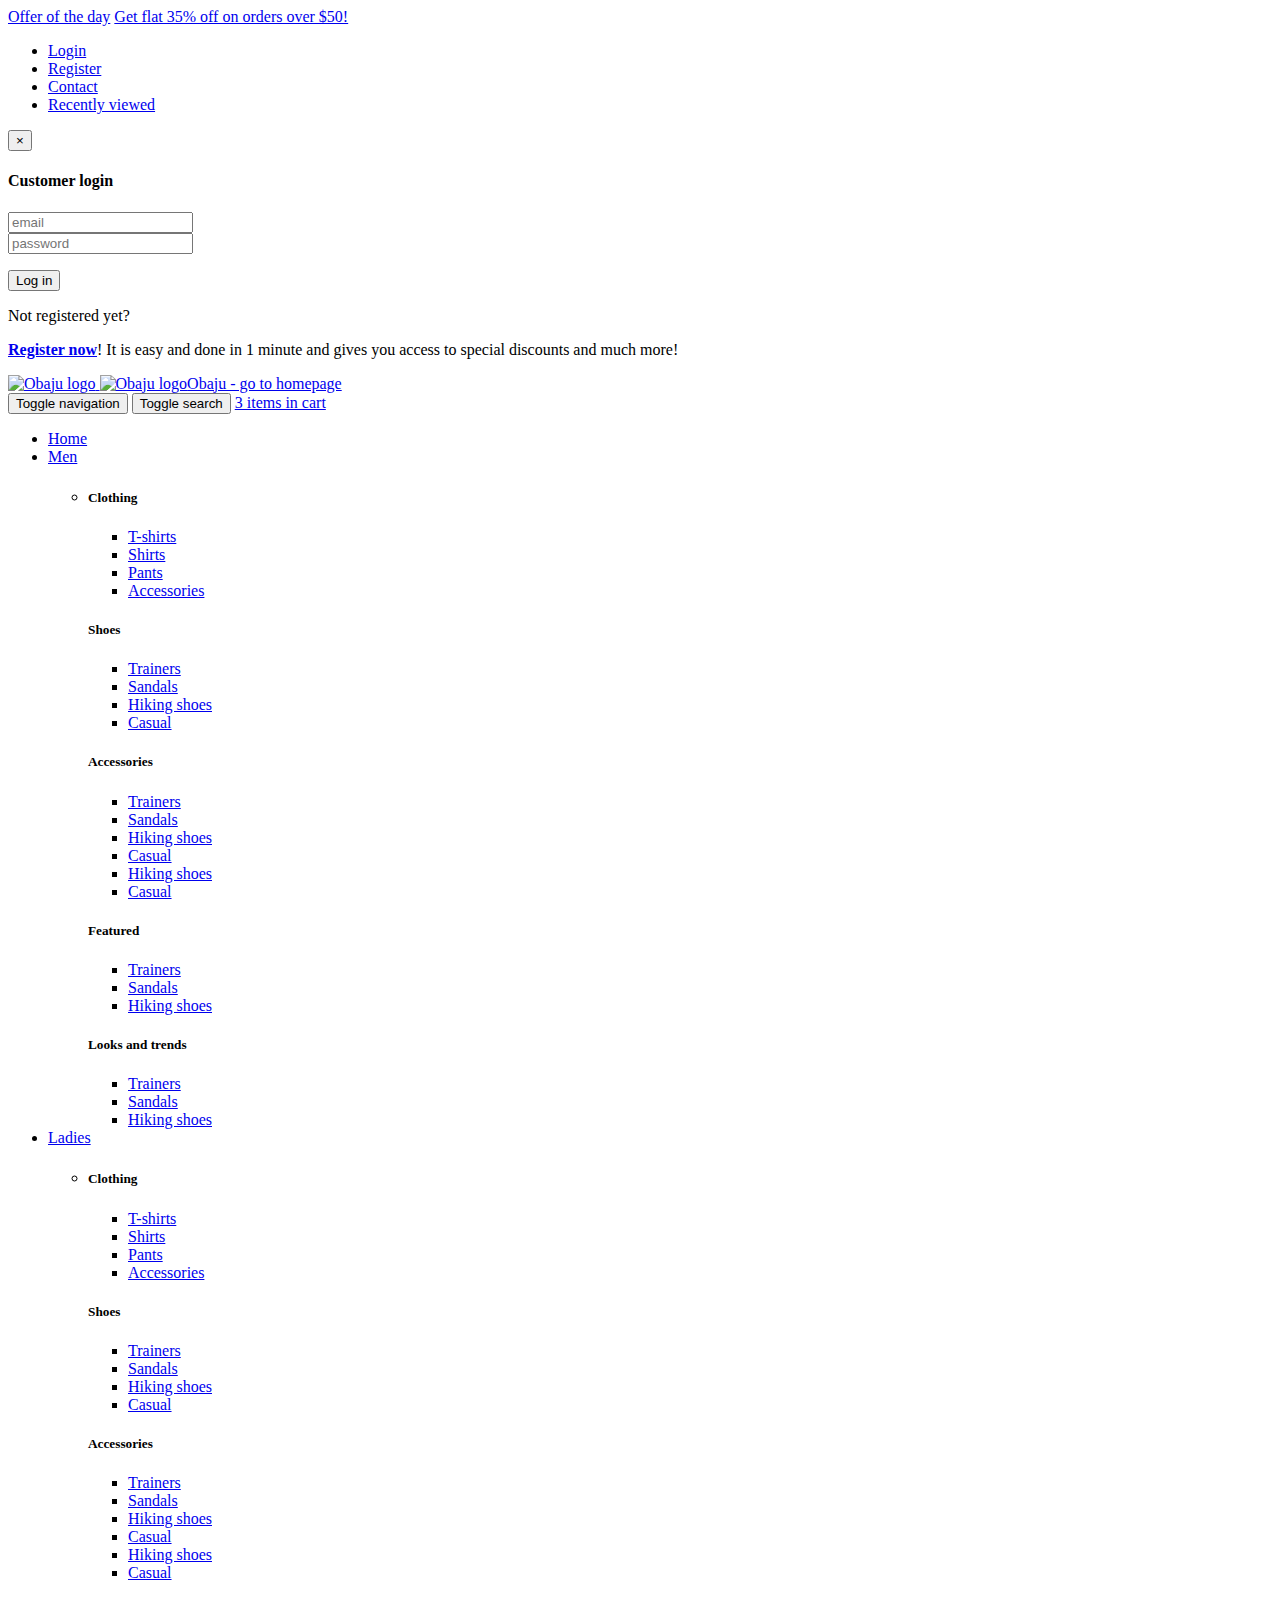
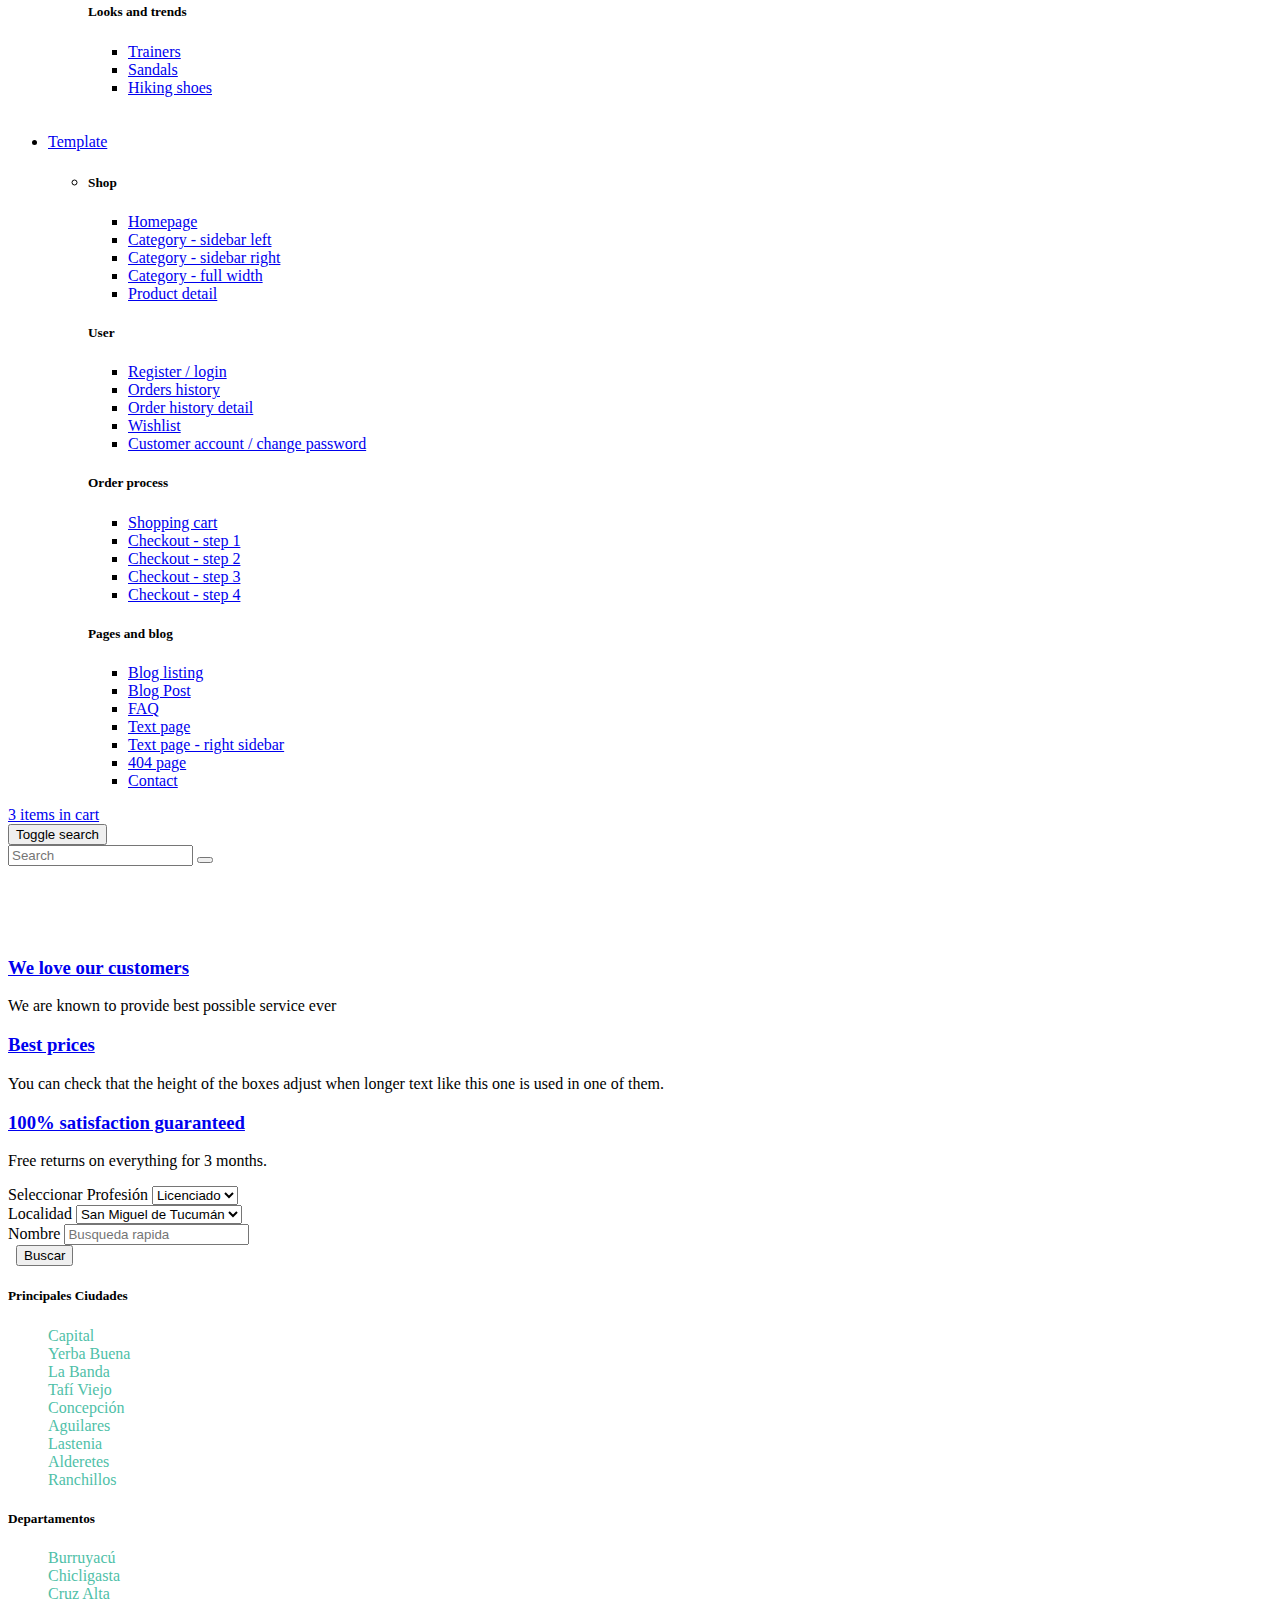
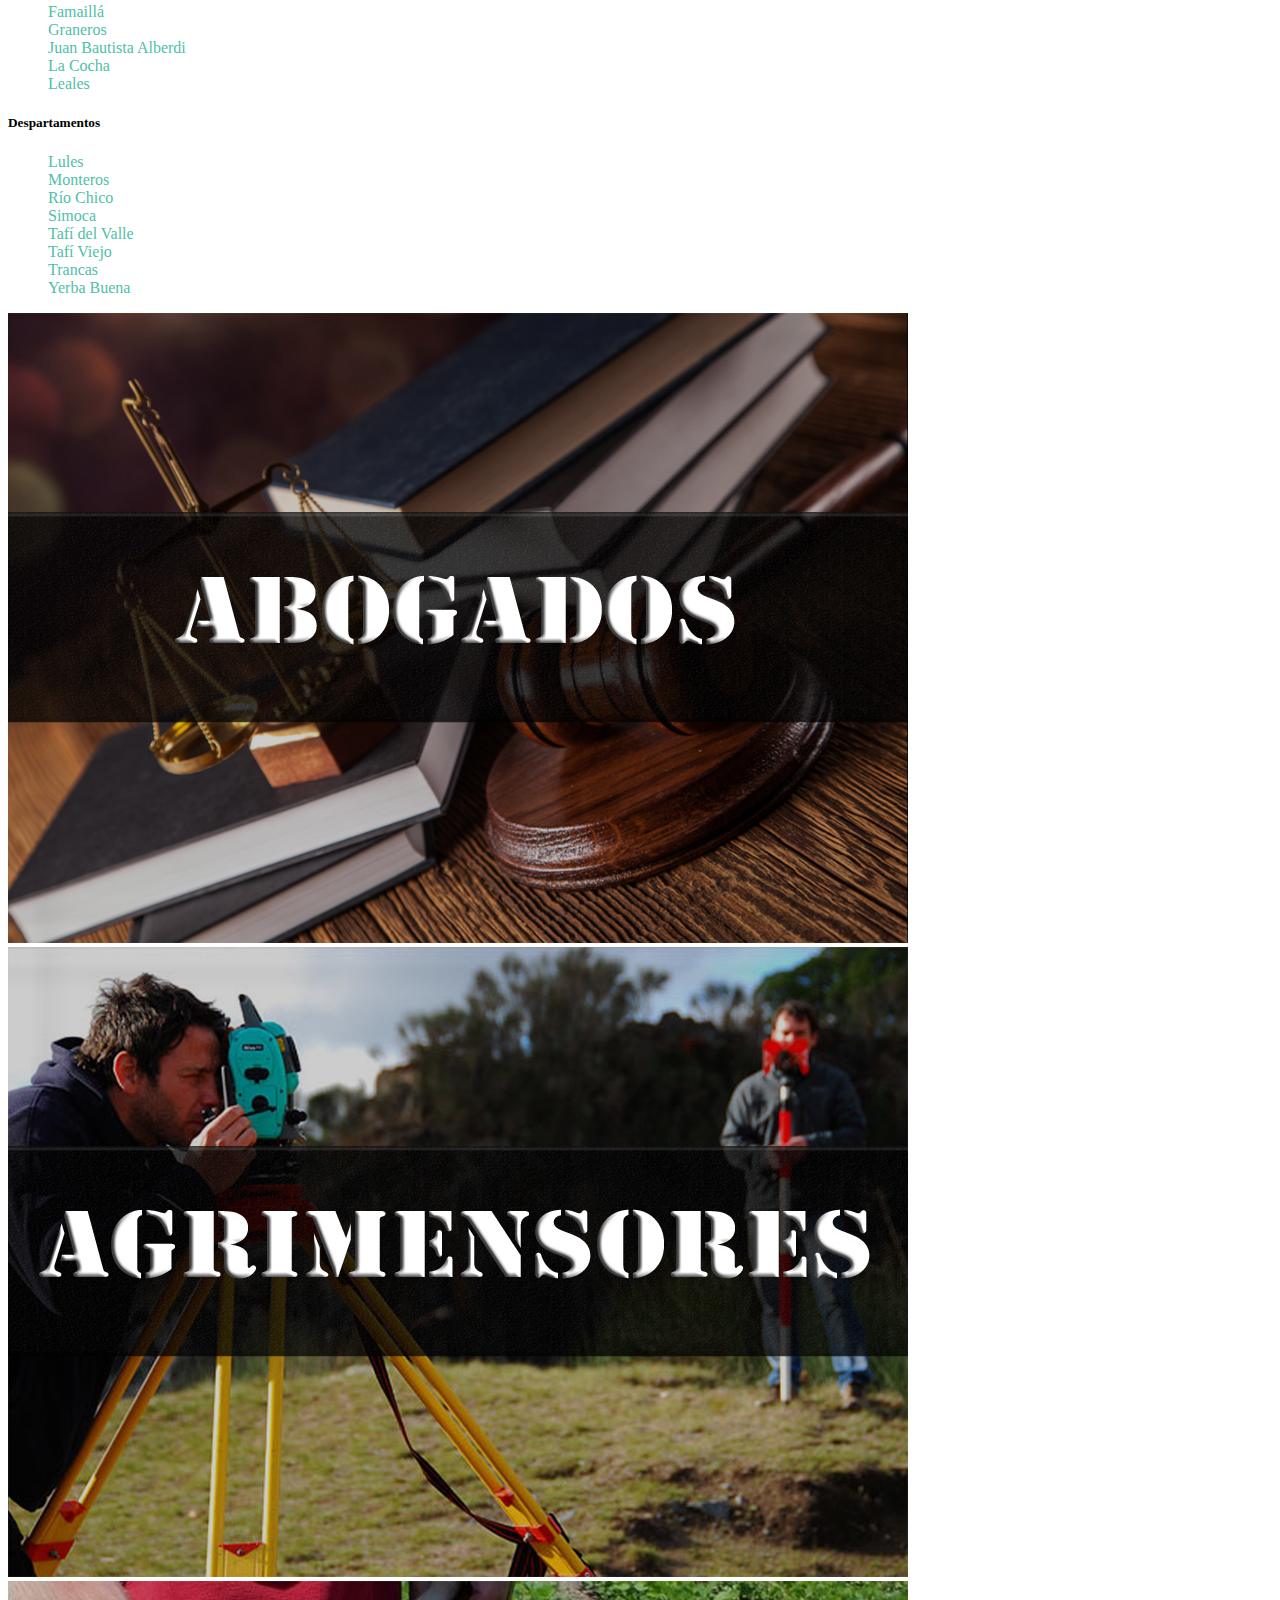
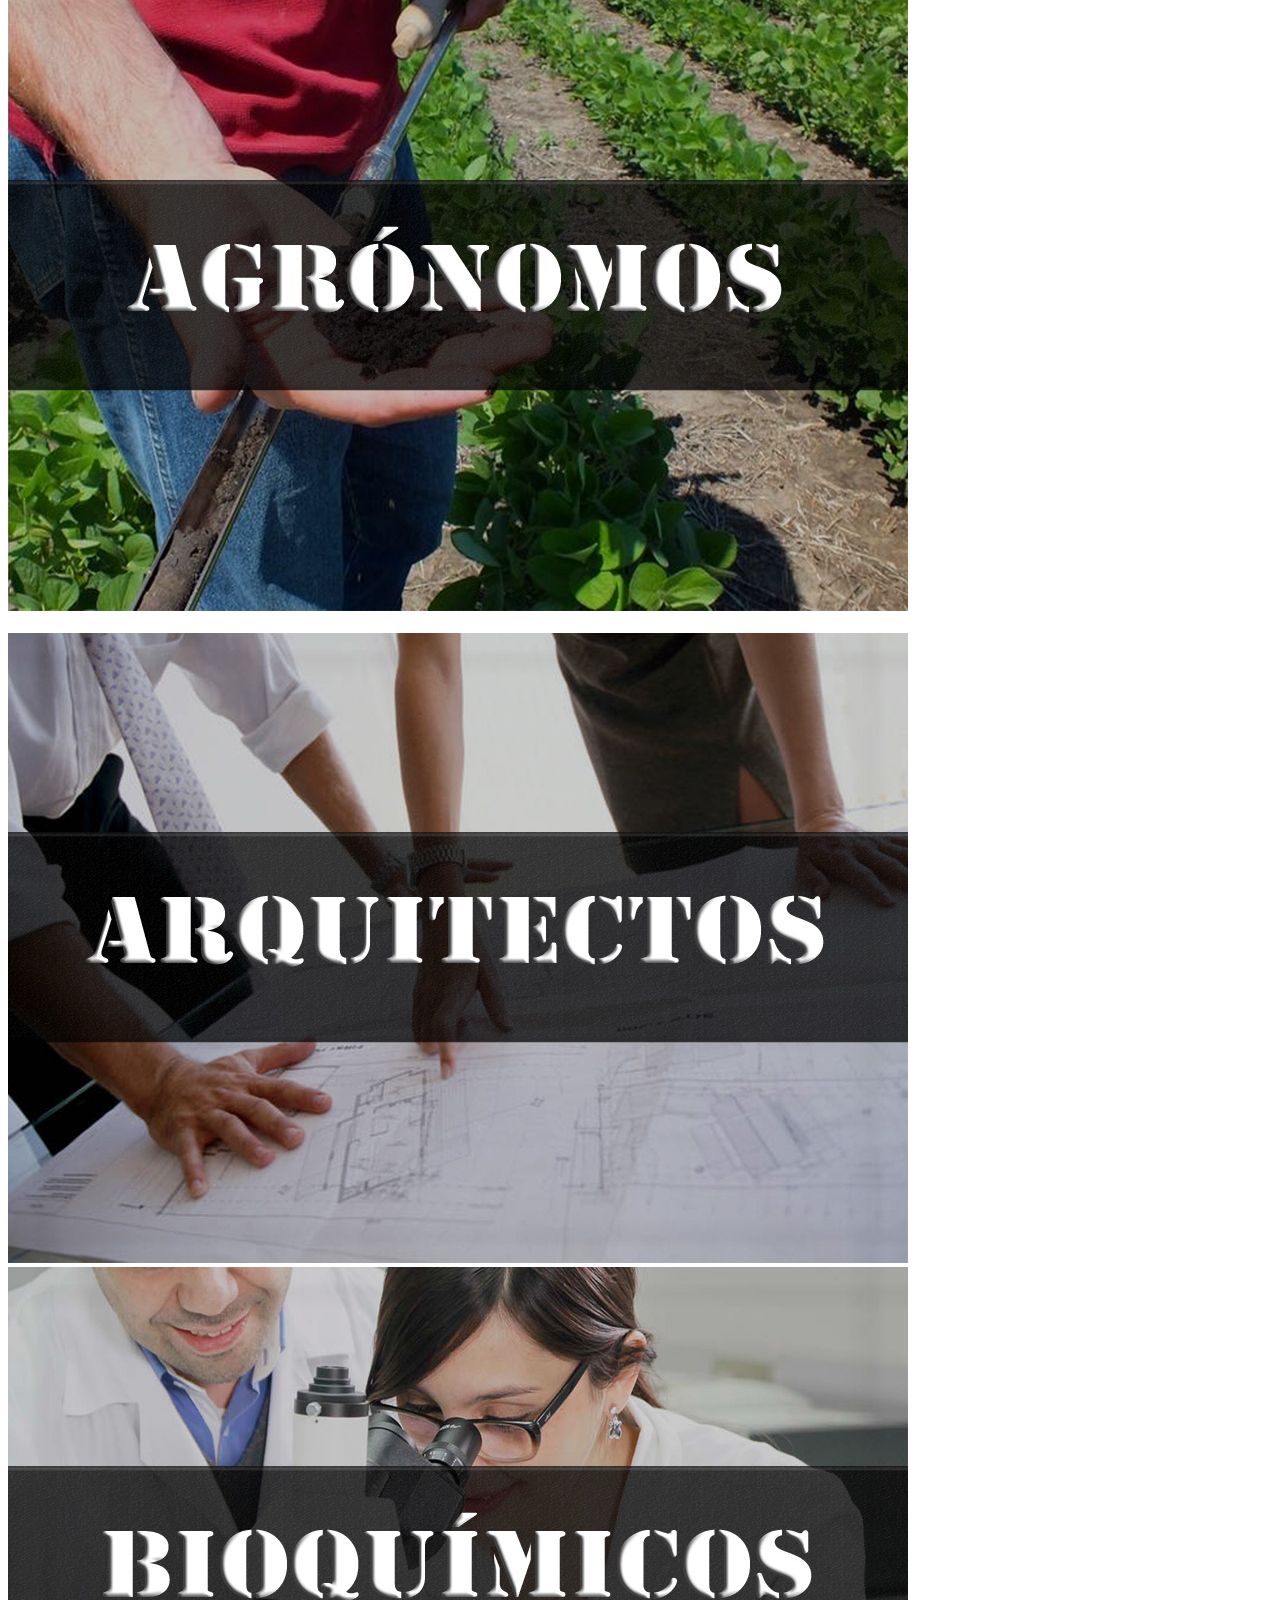
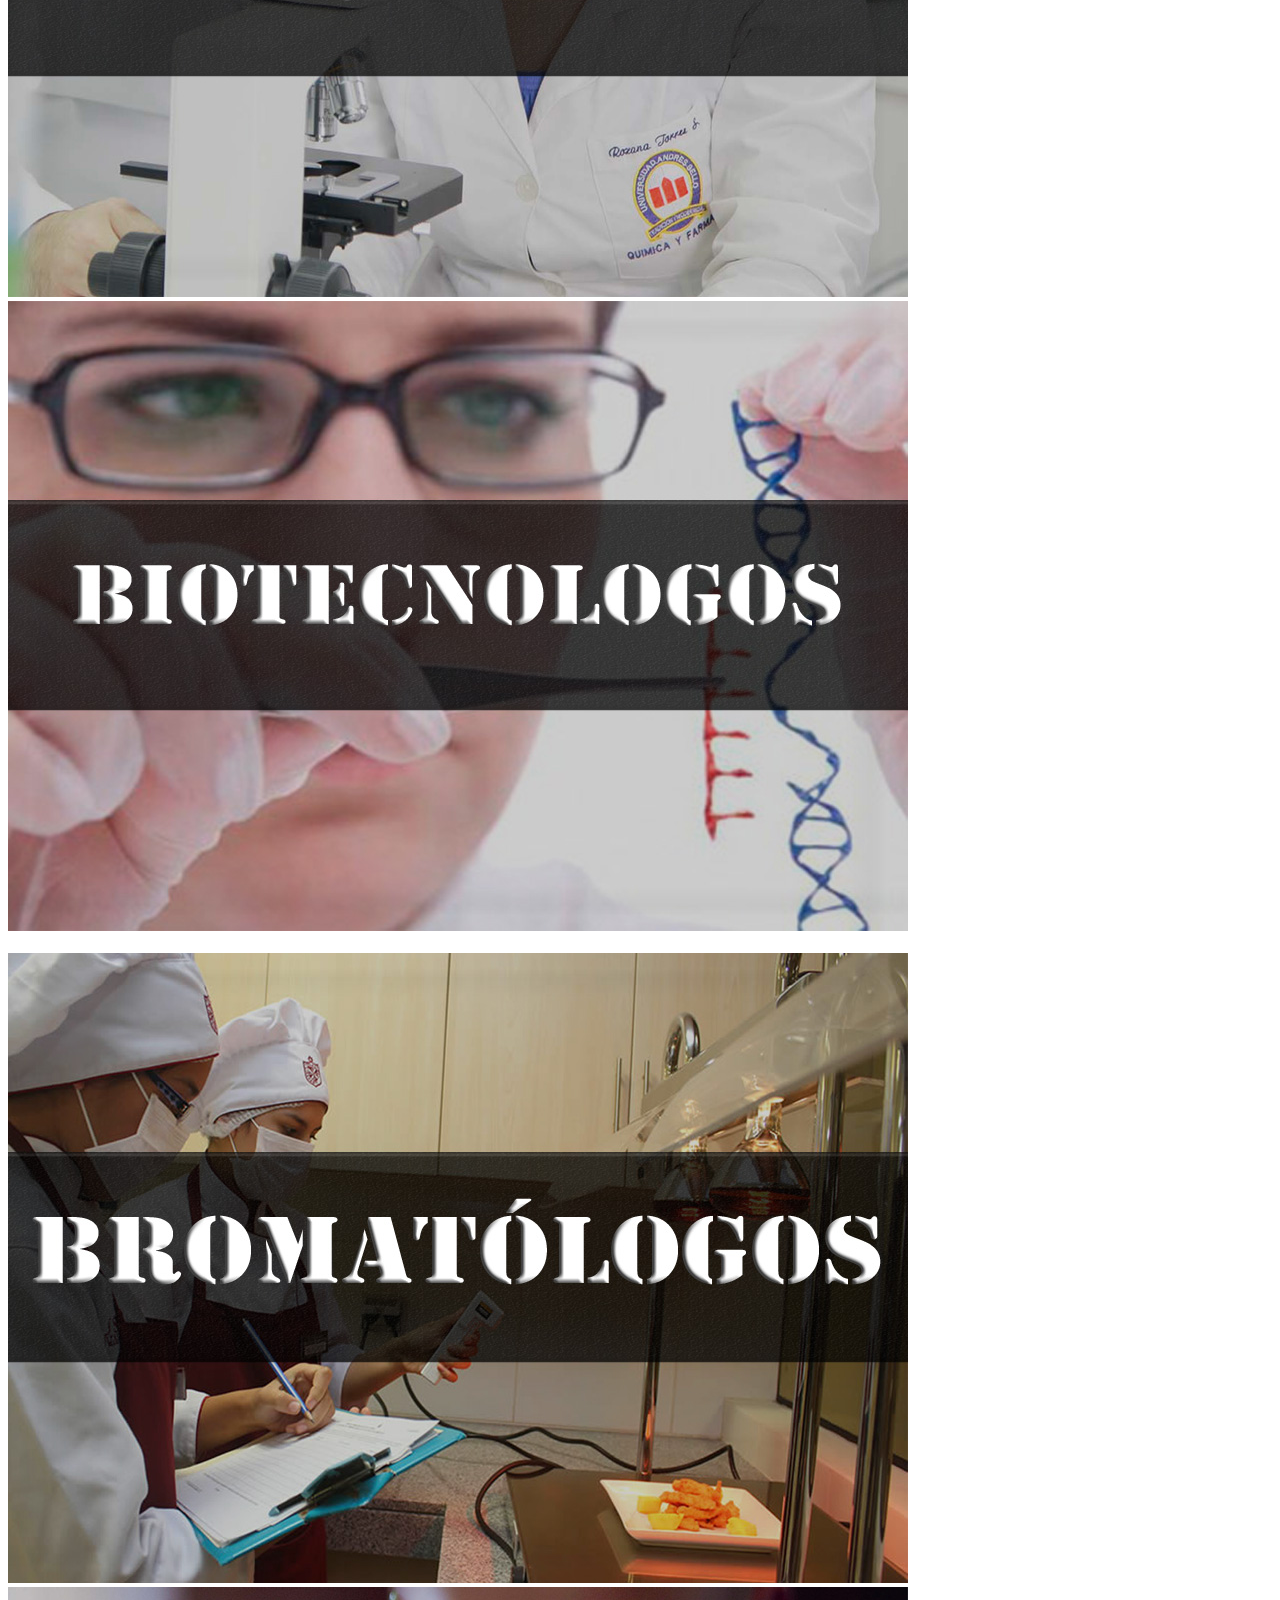
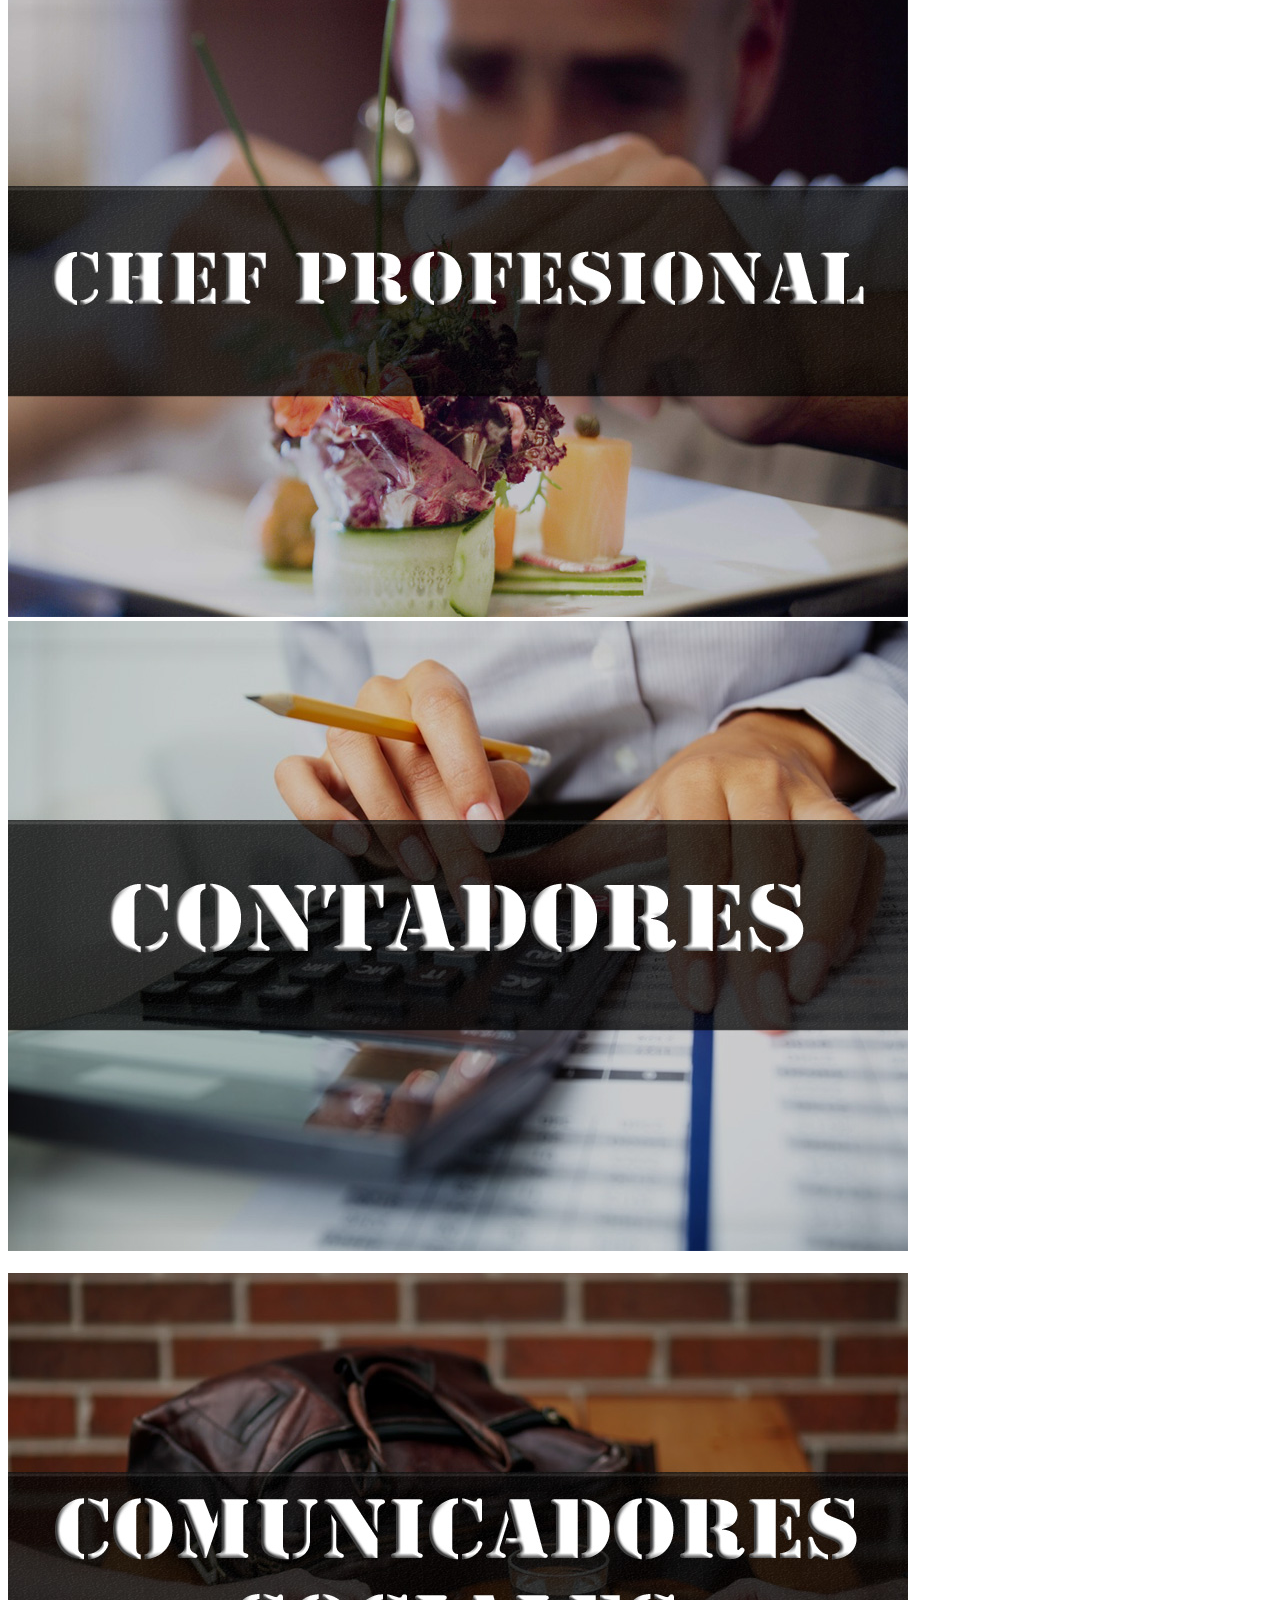
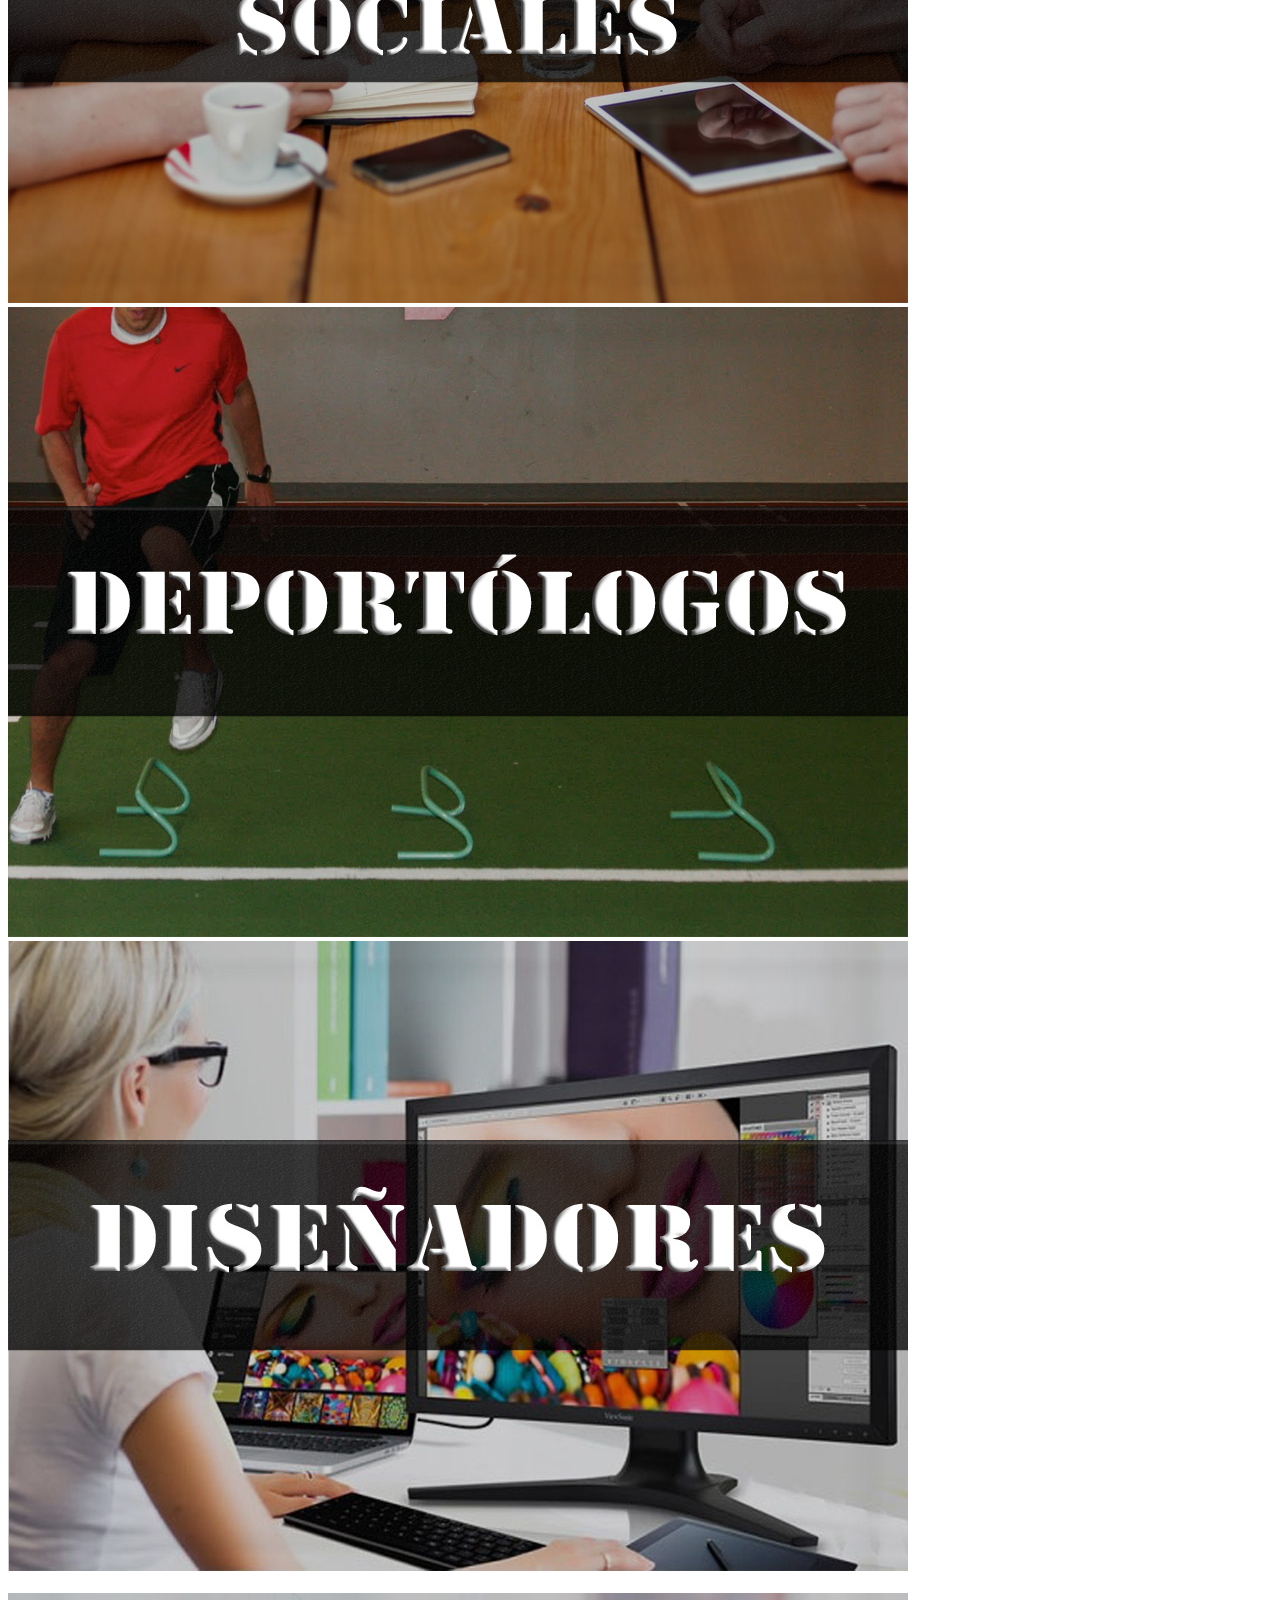
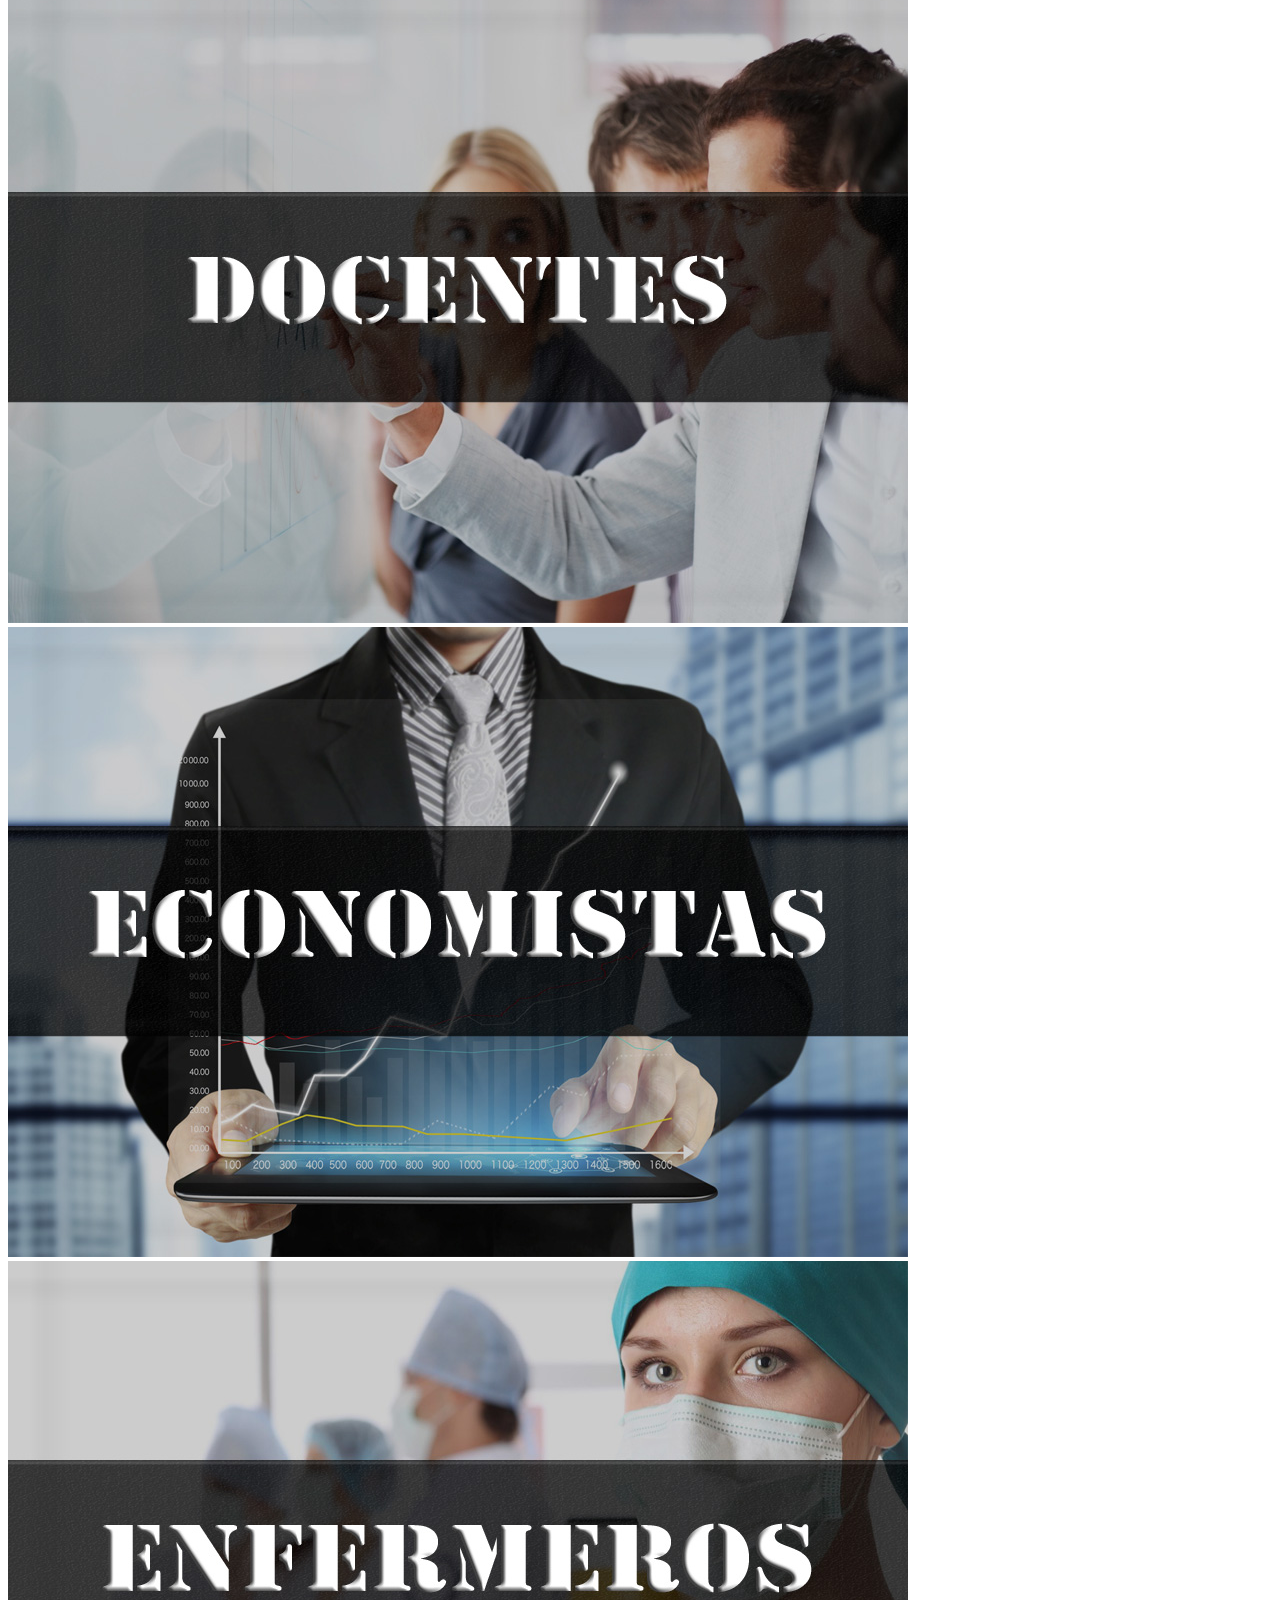
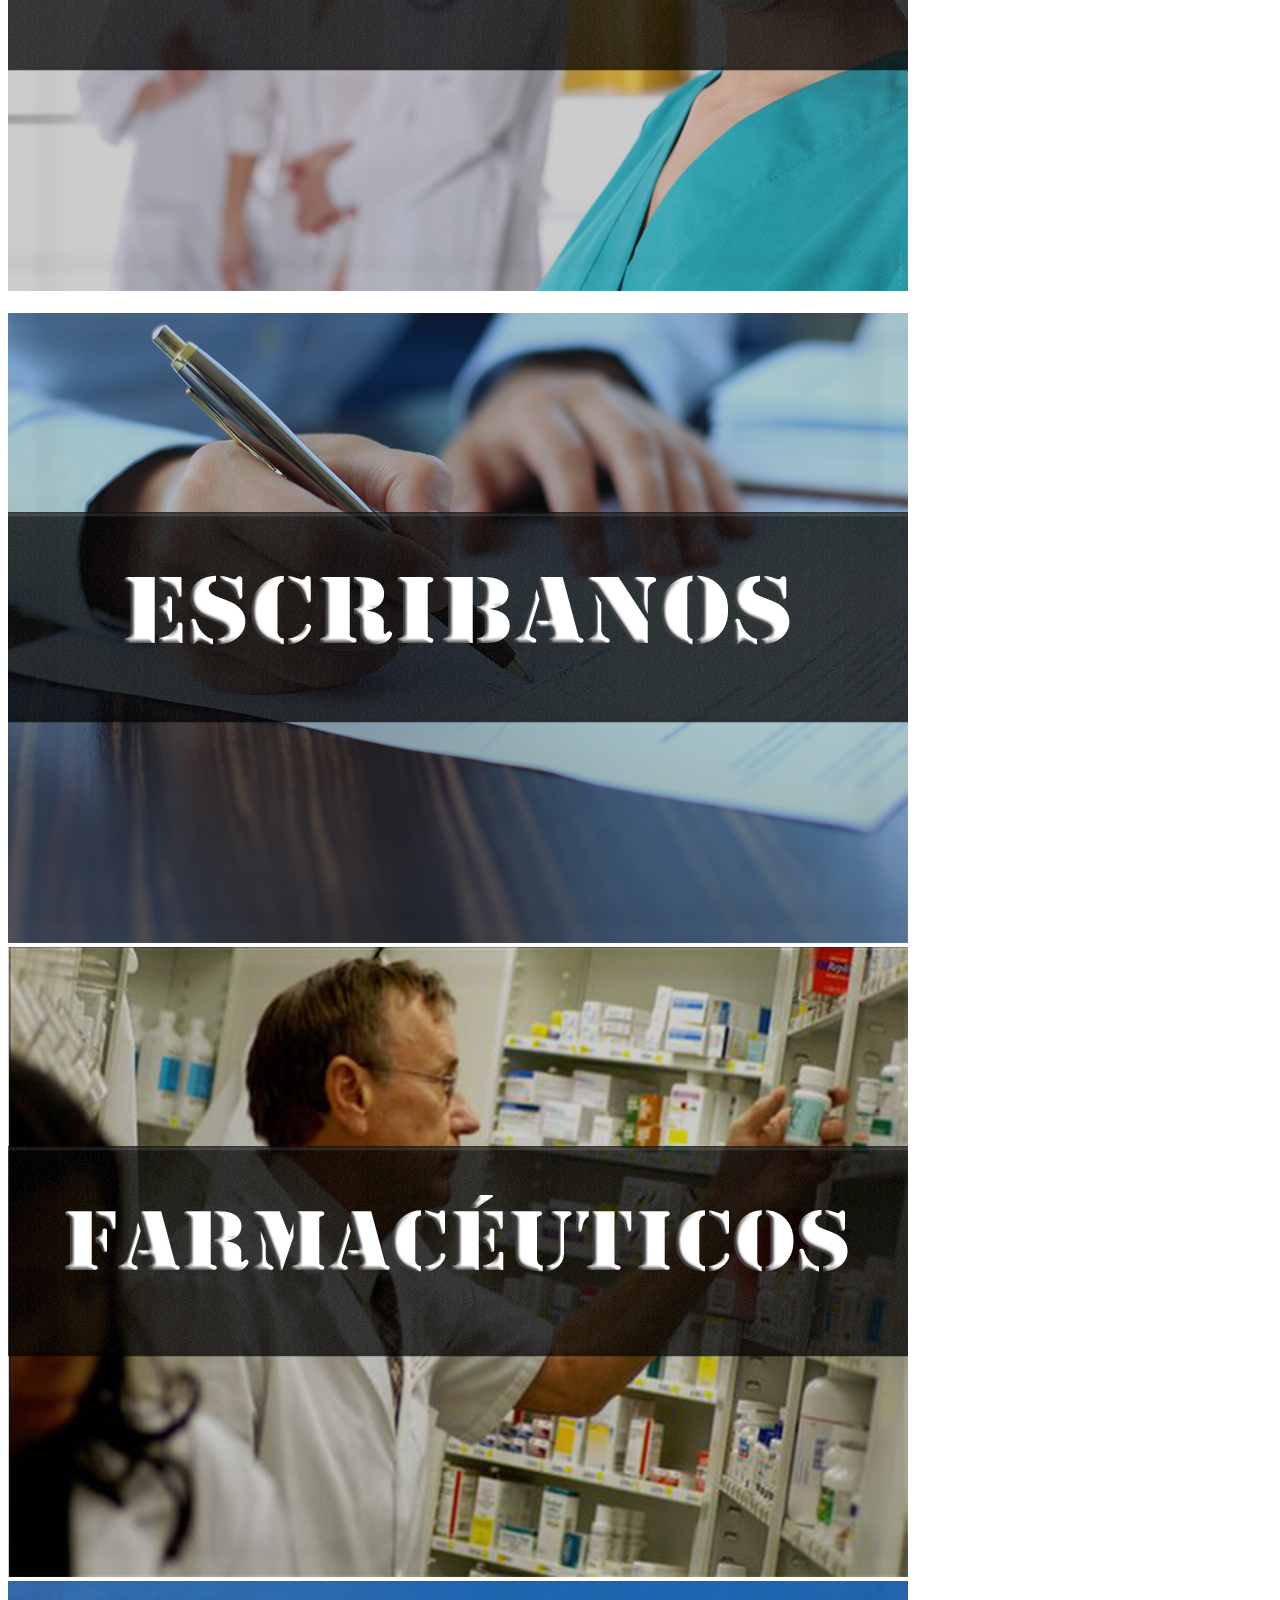
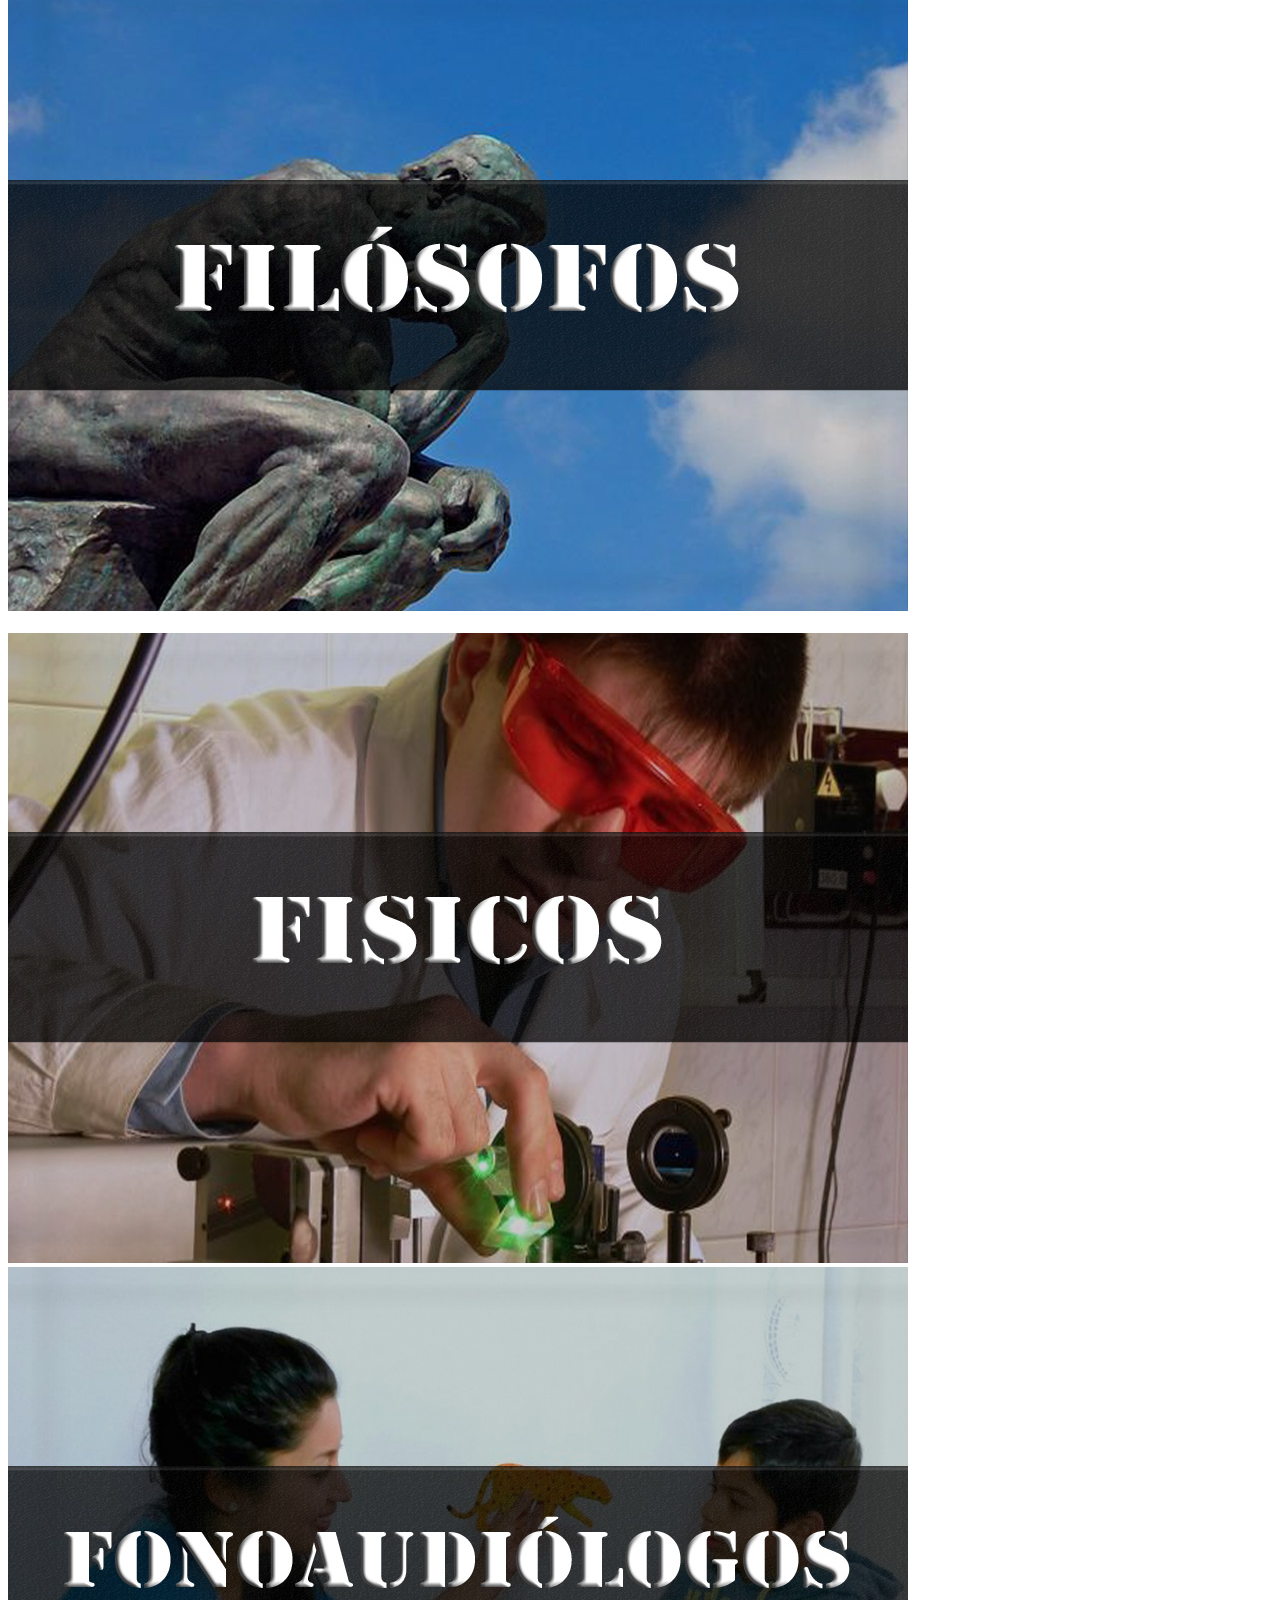
==== commit 7ea25cf3: "estilos, localidades,filas" ====
--- a/index.html
+++ b/index.html
@@ -25,6 +25,7 @@
     <link href="css/animate.min.css" rel="stylesheet">
     <link href="css/owl.carousel.css" rel="stylesheet">
     <link href="css/owl.theme.css" rel="stylesheet">
+    <link href="css/estilos.css" rel="stylesheet">
 
     <!-- theme stylesheet -->
     <link href="css/style.default.css" rel="stylesheet" id="theme-stylesheet">
@@ -104,9 +105,9 @@
         <div class="container">
             <div class="navbar-header">
 
-                <a class="navbar-brand home" href="index.html" data-animate-hover="bounce">
-                    <img class="img-responsive" src="img/logo.png" alt="Obaju logo" class="hidden-xs">
-                    <img class="img-responsive" src="img/logo-small.png" alt="Obaju logo" class="visible-xs"><span class="sr-only">Obaju - go to homepage</span>
+                 <a class="navbar-brand home" href="index.html" data-animate-hover="bounce">
+                    <img src="img/logo.png" alt="Obaju logo" class="hidden-xs">
+                    <img src="img/logo-small.png" alt="Obaju logo" class="visible-xs"><span class="sr-only">Obaju - go to homepage</span>
                 </a>
                 <div class="navbar-buttons">
                     <button type="button" class="navbar-toggle" data-toggle="collapse" data-target="#navigation">
@@ -404,7 +405,7 @@
 
 
 
-    <div id="all">
+<div id="all">
 
         <div id="content">
 
@@ -476,6 +477,8 @@
 
             <!-- *** HOT PRODUCT SLIDESHOW ***
  _________________________________________________________ -->
+
+            <!-- Hot -->
             <div id="hot">
 
                 <div class="box">
@@ -507,7 +510,7 @@
                             <div class="col-sm-6 col-md-3">
                                     <div class="form-group">
                                         <label for="state">Nombre</label>
-                                        <input type="text" class="form-control" id="state">
+                                        <input type="text" class="form-control" id="state" placeholder="Busqueda rapida">
                                     </div>
                             </div>
                             
@@ -518,68 +521,47 @@
                                     </div>
                             </div>
 
-                            <!-- Zonas -->
-                            <div class="yamm-content">
+                            <!-- Zonas!! -->
+                            <div class="zonas_menu">
                                     <div class="row">
-                                        <div class="col-sm-3"s>
-                                            <h5>Shop</h5>
+                                        <div class="col-sm-4"s>
+                                            <h5>Principales Ciudades</h5>
                                             <ul id="filters" class="clearfix animate-box fadeInUp animated">
                                                 <li><span class="filter active" data-filter=".all">Capital</span></li>
                                                 <li><span class="filter" data-filter=".app">Yerba Buena</span></li>
+                                                <li><span class="filter" data-filter=".icon">La Banda</span></li>
                                                 <li><span class="filter" data-filter=".card">Tafí Viejo</span></li>
-                                                <li><span class="filter" data-filter=".icon">La Banda</span></li>
+                                                <li><span class="filter" data-filter=".ranchi">Concepción</span></li>
+                                                <li><span class="filter" data-filter=".ranchi">Aguilares</span></li>
+                                                <li><span class="filter" data-filter=".laste">Lastenia</span></li>
                                                 <li><span class="filter" data-filter=".logo">Alderetes</span></li>
-                                                <li><span class="filter" data-filter=".laste">Lastenia</span></li>
                                                 <li><span class="filter" data-filter=".ranchi">Ranchillos</span></li>
-                                                                        </ul>
-                                        </div>
-                                        <div class="col-sm-3">
-                                            <h5>User</h5>
-                                            <ul>
-                                                <li><a href="register.html">Register / login</a>
-                                                </li>
-                                                <li><a href="customer-orders.html">Orders history</a>
-                                                </li>
-                                                <li><a href="customer-order.html">Order history detail</a>
-                                                </li>
-                                                <li><a href="customer-wishlist.html">Wishlist</a>
-                                                </li>
-                                                <li><a href="customer-account.html">Customer account / change password</a>
-                                                </li>
-                                            </ul>
-                                        </div>
-                                        <div class="col-sm-3">
-                                            <h5>Order process</h5>
-                                            <ul>
-                                                <li><a href="basket.html">Shopping cart</a>
-                                                </li>
-                                                <li><a href="checkout1.html">Checkout - step 1</a>
-                                                </li>
-                                                <li><a href="checkout2.html">Checkout - step 2</a>
-                                                </li>
-                                                <li><a href="checkout3.html">Checkout - step 3</a>
-                                                </li>
-                                                <li><a href="checkout4.html">Checkout - step 4</a>
-                                                </li>
-                                            </ul>
-                                        </div>
-                                        <div class="col-sm-3">
-                                            <h5>Pages and blog</h5>
-                                            <ul>
-                                                <li><a href="blog.html">Blog listing</a>
-                                                </li>
-                                                <li><a href="post.html">Blog Post</a>
-                                                </li>
-                                                <li><a href="faq.html">FAQ</a>
-                                                </li>
-                                                <li><a href="text.html">Text page</a>
-                                                </li>
-                                                <li><a href="text-right.html">Text page - right sidebar</a>
-                                                </li>
-                                                <li><a href="404.html">404 page</a>
-                                                </li>
-                                                <li><a href="contact.html">Contact</a>
-                                                </li>
+                                            </ul>
+                                        </div>
+                                        <div class="col-sm-4">
+                                            <h5>Departamentos</h5>
+                                            <ul id="filters" class="clearfix animate-box fadeInUp animated">
+                                                <li><span class="filter active" data-filter=".all">Burruyacú</span></li>
+                                                <li><span class="filter" data-filter=".app">Chicligasta</span></li>
+                                                <li><span class="filter" data-filter=".icon">Cruz Alta</span></li>
+                                                <li><span class="filter" data-filter=".card">Famaillá</span></li>
+                                                <li><span class="filter" data-filter=".ranchi">Graneros</span></li>
+                                                <li><span class="filter" data-filter=".ranchi">Juan Bautista Alberdi</span></li>
+                                                <li><span class="filter" data-filter=".laste">La Cocha</span></li>
+                                                <li><span class="filter" data-filter=".logo">Leales</span></li>
+                                            </ul>
+                                        </div>
+                                        <div class="col-sm-4">
+                                            <h5>Despartamentos</h5>
+                                            <ul id="filters" class="clearfix animate-box fadeInUp animated">
+                                                <li><span class="filter active" data-filter=".all">Lules</span></li>
+                                                <li><span class="filter" data-filter=".app">Monteros</span></li>
+                                                <li><span class="filter" data-filter=".icon">Río Chico</span></li>
+                                                <li><span class="filter" data-filter=".card">Simoca</span></li>
+                                                <li><span class="filter" data-filter=".ranchi">Tafí del Valle</span></li>
+                                                <li><span class="filter" data-filter=".ranchi">Tafí Viejo</span></li>
+                                                <li><span class="filter" data-filter=".laste">Trancas</span></li>
+                                                <li><span class="filter" data-filter=".logo">Yerba Buena</span></li>
                                             </ul>
                                         </div>
                                     </div>
@@ -589,10 +571,15 @@
                     </div>
                 </div>
 
+            </div>
+            <!-- /#hot -->
+            
+            <!-- list profession -->
             <div id="portfoliolist" class="animate-box  container">
 
-                    <!--Sección Capital-->
+                <!--Sección Capital-->
                 
+                <!-- fila -->
                 <div class="row">
                      <div class="portfolio all col-md-4" data-cat="all">
                         <div class="portfolio-wrapper">             
@@ -612,9 +599,10 @@
                         </div>
                     </div>
                 </div>
-
-                <br>
-
+                <br>
+                <!-- /fila -->
+
+                <!-- fila -->
                 <div class="row">
                     <div class="portfolio all col-md-4" data-cat="all">
                         <div class="portfolio-wrapper">             
@@ -632,6 +620,11 @@
                         </div>
                     </div>
                 </div>
+                <br>
+                <!-- /fila -->
+
+                <!-- fila -->
+                <div class="row">
                     <div class="portfolio all col-md-4" data-cat="all">
                         <div class="portfolio-wrapper">             
                             <img class="img-responsive" src="img/profesiones/bromatologos.jpg" alt="" />
@@ -647,6 +640,12 @@
                             <img class="img-responsive" src="img/profesiones/contadores.jpg" alt="" />
                         </div>
                     </div>
+                </div>
+                <br>
+                <!-- /fila -->
+
+                <!-- fila -->
+                <div class="row">
                     <div class="portfolio all col-md-4" data-cat="all">
                         <div class="portfolio-wrapper">             
                             <img class="img-responsive" src="img/profesiones/csocial.jpg" alt="" />
@@ -662,6 +661,12 @@
                             <img class="img-responsive" src="img/profesiones/diseñadores.jpg" alt="" />
                         </div>
                     </div>
+                </div>
+                <br>
+                <!-- /fila -->
+
+                <!-- fila -->
+                <div class="row">
                     <div class="portfolio all col-md-4" data-cat="all">
                         <div class="portfolio-wrapper">             
                             <img class="img-responsive" src="img/profesiones/docentes.jpg" alt="" />
@@ -677,6 +682,12 @@
                             <img class="img-responsive" src="img/profesiones/enfermeros.jpg" alt="" />
                         </div>
                     </div>
+                </div>
+                <br>
+                <!-- /fila -->
+                
+                <!-- filA -->
+                <div class="row">
                     <div class="portfolio all col-md-4" data-cat="all">
                         <div class="portfolio-wrapper">             
                             <img class="img-responsive" src="img/profesiones/escribanos.jpg" alt="" />
@@ -692,6 +703,12 @@
                             <img class="img-responsive" src="img/profesiones/filosofos.jpg" alt="" />
                         </div>
                     </div>
+                </div>
+                <br>
+                <!-- /fila -->
+
+               <!-- filA -->
+                <div class="row">
                     <div class="portfolio all col-md-4" data-cat="all">
                         <div class="portfolio-wrapper">             
                             <img class="img-responsive" src="img/profesiones/fisicos.jpg" alt="" />
@@ -707,6 +724,12 @@
                             <img class="img-responsive" src="img/profesiones/fotografos.jpg" alt="" />
                         </div>
                     </div>
+                 </div>
+                <br>
+                <!-- /fila -->
+
+               <!-- filA -->
+                <div class="row">
                     <div class="portfolio all col-md-4" data-cat="all">
                         <div class="portfolio-wrapper">             
                             <img class="img-responsive" src="img/profesiones/geologos.jpg" alt="" />
@@ -722,6 +745,12 @@
                             <img class="img-responsive" src="img/profesiones/ingenieros.jpg" alt="" />
                         </div>
                     </div>
+                 </div>
+                <br>
+                <!-- /fila -->
+
+               <!-- filA -->
+                <div class="row">
                     <div class="portfolio all col-md-4" data-cat="all">
                         <div class="portfolio-wrapper">             
                             <img class="img-responsive" src="img/profesiones/kinesiologos.jpg" alt="" />
@@ -737,6 +766,12 @@
                             <img class="img-responsive" src="img/profesiones/marketing.jpg" alt="" />
                         </div>
                     </div>
+                 </div>
+                <br>
+                <!-- /fila -->
+
+               <!-- filA -->
+                <div class="row">
                     <div class="portfolio all col-md-4" data-cat="all">
                         <div class="portfolio-wrapper">             
                             <img class="img-responsive" src="img/profesiones/rrhh.jpg" alt="" />
@@ -752,16 +787,17 @@
                             <img class="img-responsive" src="img/profesiones/matematicos.jpg" alt="" />
                         </div>
                     </div>
-                    <<div class="portfolio all col-md-4" data-cat="all">
+                 </div>
+                <br>
+                <!-- /fila -->
+
+               <!-- filA -->
+                <div class="row">
+                    <div class="portfolio all col-md-4" data-cat="all">
                         <div class="portfolio-wrapper">             
                             <img class="img-responsive" src="img/profesiones/medicos.jpg" alt="" />
                         </div>
                     </div>
-
-                   
-
-
-
                     <div class="portfolio all col-md-4" data-cat="all">
                         <div class="portfolio-wrapper">             
                             <img class="img-responsive" src="img/profesiones/myc.jpg" alt="" />
@@ -772,6 +808,12 @@
                             <img class="img-responsive" src="img/profesiones/nutricionistas.jpg" alt="" />
                         </div>
                     </div>
+                </div>
+                <br>
+                <!-- /fila -->
+
+               <!-- filA -->
+                <div class="row">
                     <div class="portfolio all col-md-4" data-cat="all">
                         <div class="portfolio-wrapper">             
                             <img class="img-responsive" src="img/profesiones/obstetras.jpg" alt="" />
@@ -787,6 +829,12 @@
                             <img class="img-responsive" src="img/profesiones/oftalmologos.jpg" alt="" />
                         </div>
                     </div>
+                </div>
+                <br>
+                <!-- /fila -->
+
+               <!-- filA -->
+                <div class="row">
                     <div class="portfolio all col-md-4" data-cat="all">
                         <div class="portfolio-wrapper">             
                             <img class="img-responsive" src="img/profesiones/pedagogos.jpg" alt="" />
@@ -802,6 +850,12 @@
                             <img class="img-responsive" src="img/profesiones/politologos.jpg" alt="" />
                         </div>
                     </div>
+                </div>
+                <br>
+                <!-- /fila -->
+
+               <!-- filA -->
+                <div class="row">
                     <div class="portfolio all col-md-4" data-cat="all">
                         <div class="portfolio-wrapper">             
                             <img class="img-responsive" src="img/profesiones/procuradores.jpg" alt="" />
@@ -817,6 +871,12 @@
                             <img class="img-responsive" src="img/profesiones/quimicos.jpg" alt="" />
                         </div>
                     </div>
+                </div>
+                <br>
+                <!-- /fila -->
+
+               <!-- filA -->
+                <div class="row">
                     <div class="portfolio all col-md-4" data-cat="all">
                         <div class="portfolio-wrapper">             
                             <img class="img-responsive" src="img/profesiones/sociologos.jpg" alt="" />
@@ -827,18 +887,12 @@
                             <img class="img-responsive" src="img/profesiones/veterinarios.jpg" alt="" />
                         </div>
                     </div>
-
-
-                                                                                                                        
-                </div>
-
-            </div>
-            <!-- /#hot -->
-
-            <!-- *** HOT END *** -->
-
-            <!-- *** GET INSPIRED ***
- _________________________________________________________ -->
+                </div>
+                <br>
+                <!-- /fila -->                                                                                                         
+            </div>
+            <!-- /list profession -->
+ <!-- _________________________________________________________ -->
             <div class="container" data-animate="fadeInUpBig">
                 <div class="col-md-12">
                     <div class="box slideshow">
@@ -1082,7 +1136,7 @@
 
 
 
-    </div>
+</div>
     <!-- /#all -->
 
 
@@ -1091,6 +1145,8 @@
     <!-- *** SCRIPTS TO INCLUDE ***
  _________________________________________________________ -->
     <script src="js/jquery-1.11.0.min.js"></script>
+    <script src="js/jquery.waypoints.min.js"></script>
+    <script src="js/jquery.mixitup.min.js"></script>
     <script src="js/bootstrap.min.js"></script>
     <script src="js/jquery.cookie.js"></script>
     <script src="js/waypoints.min.js"></script>
@@ -1098,8 +1154,6 @@
     <script src="js/bootstrap-hover-dropdown.js"></script>
     <script src="js/owl.carousel.min.js"></script>
     <script src="js/front.js"></script>
-    <script src="js/jquery.waypoints.min.js"></script>
-    <script src="js/jquery.mixitup.min.js"></script>
     <script type="text/javascript">
     $(function () {
         
--- a/css/estilos.css
+++ b/css/estilos.css
@@ -0,0 +1,7 @@
+.zonas_menu ul {
+	list-style: none;
+}
+.zonas_menu ul li span{
+	color:#4fbfa8;
+	cursor: pointer;
+}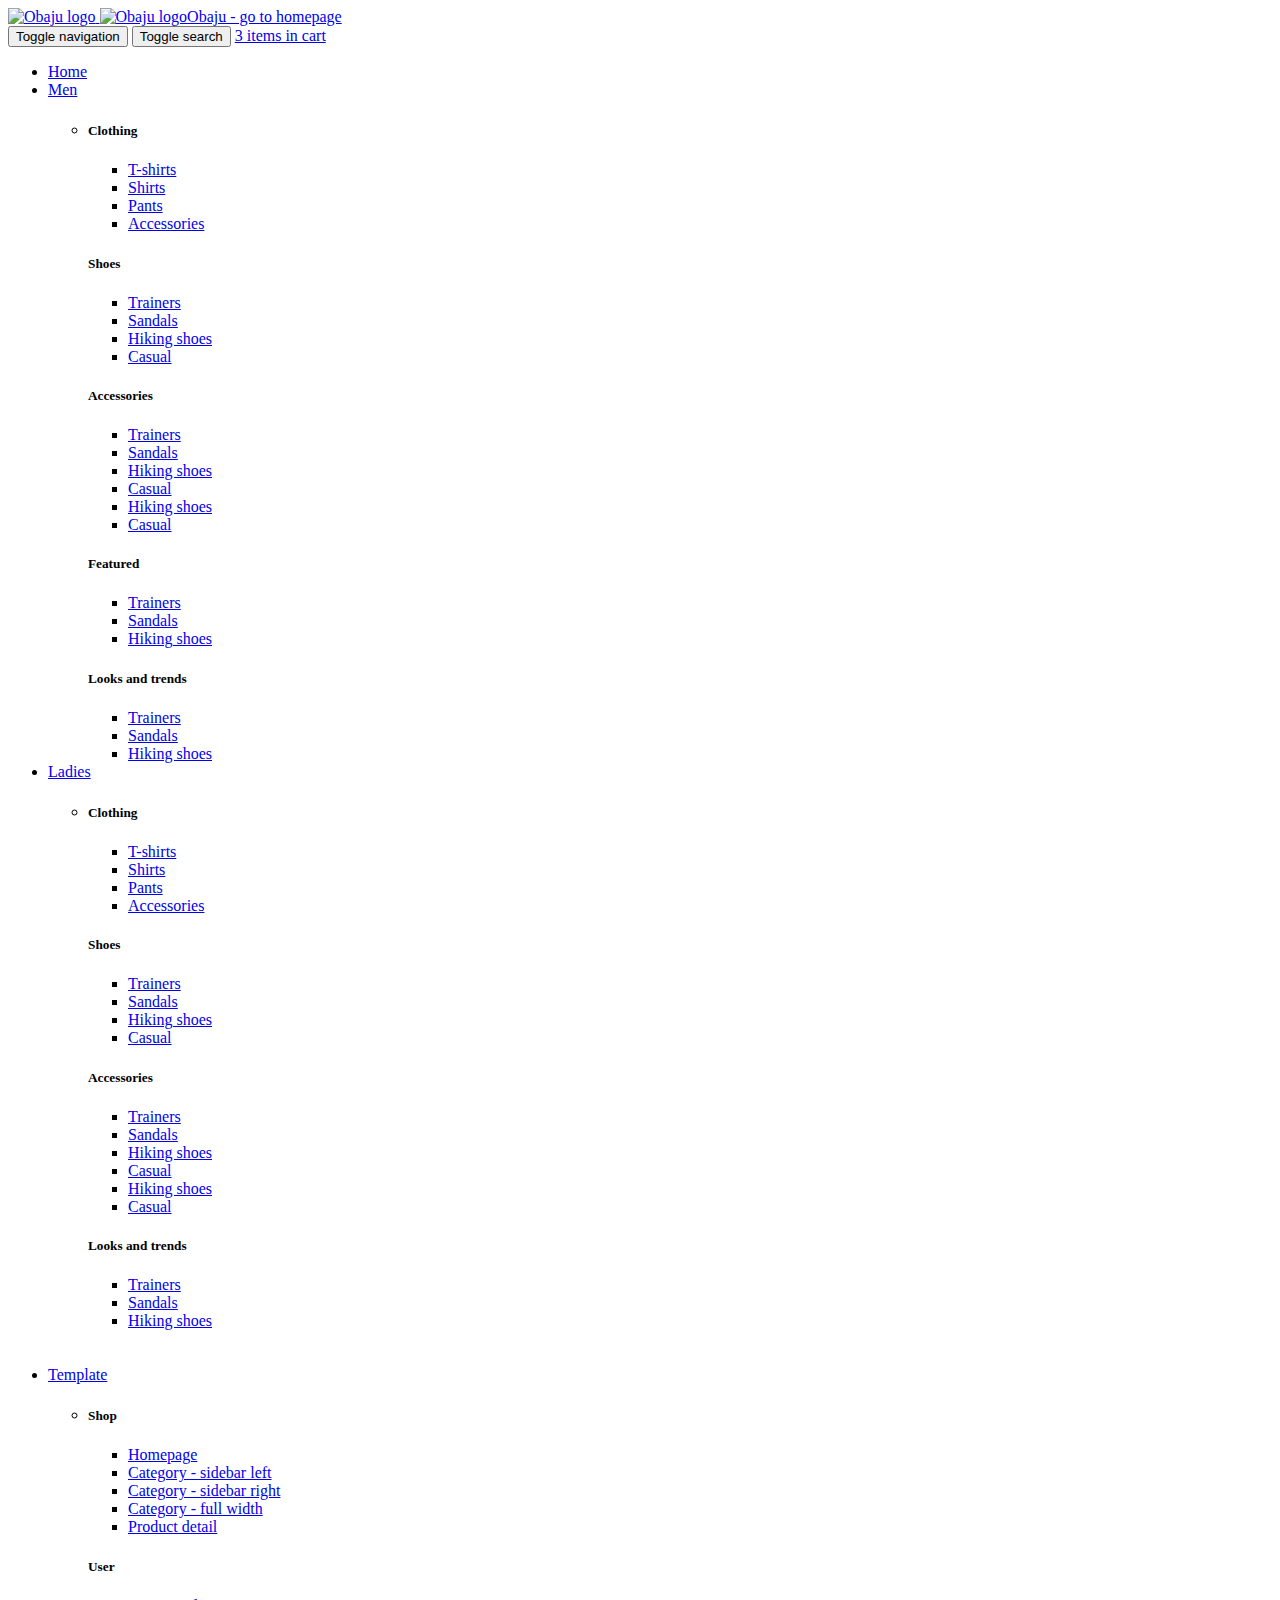
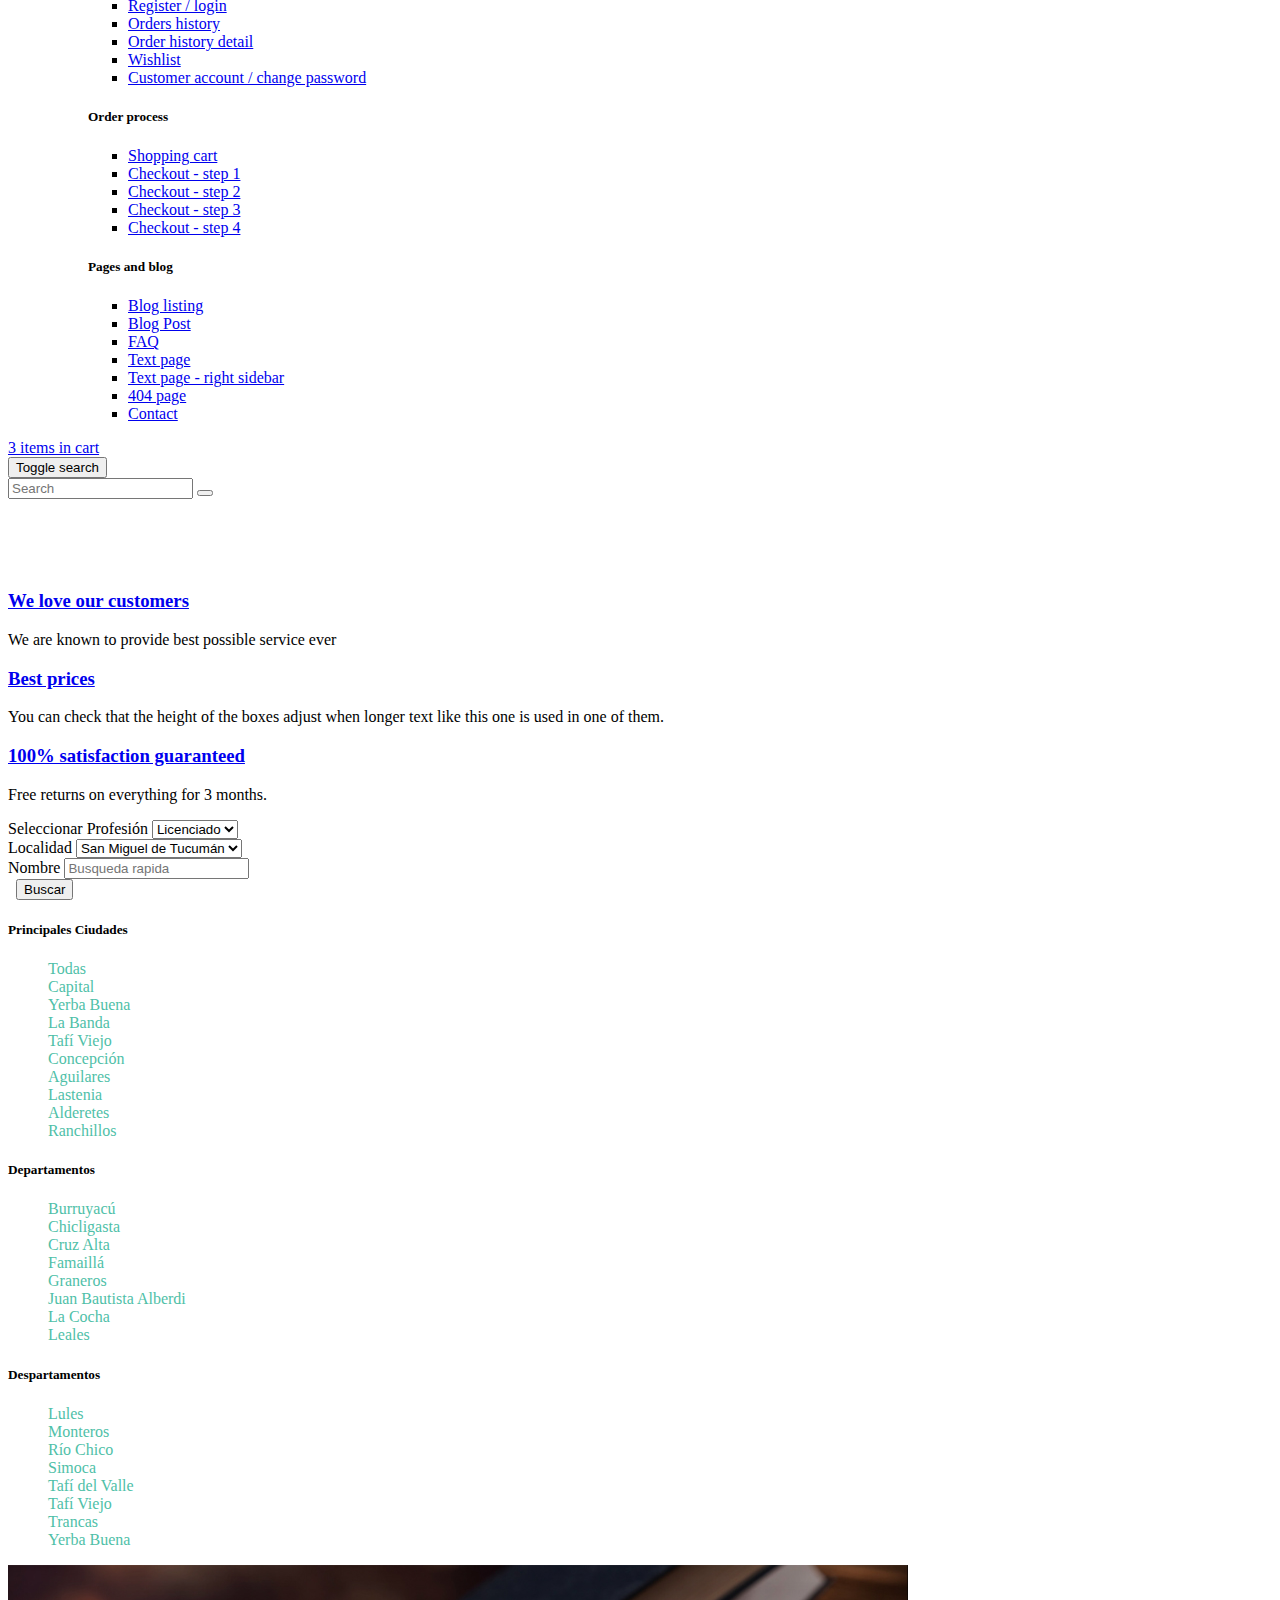
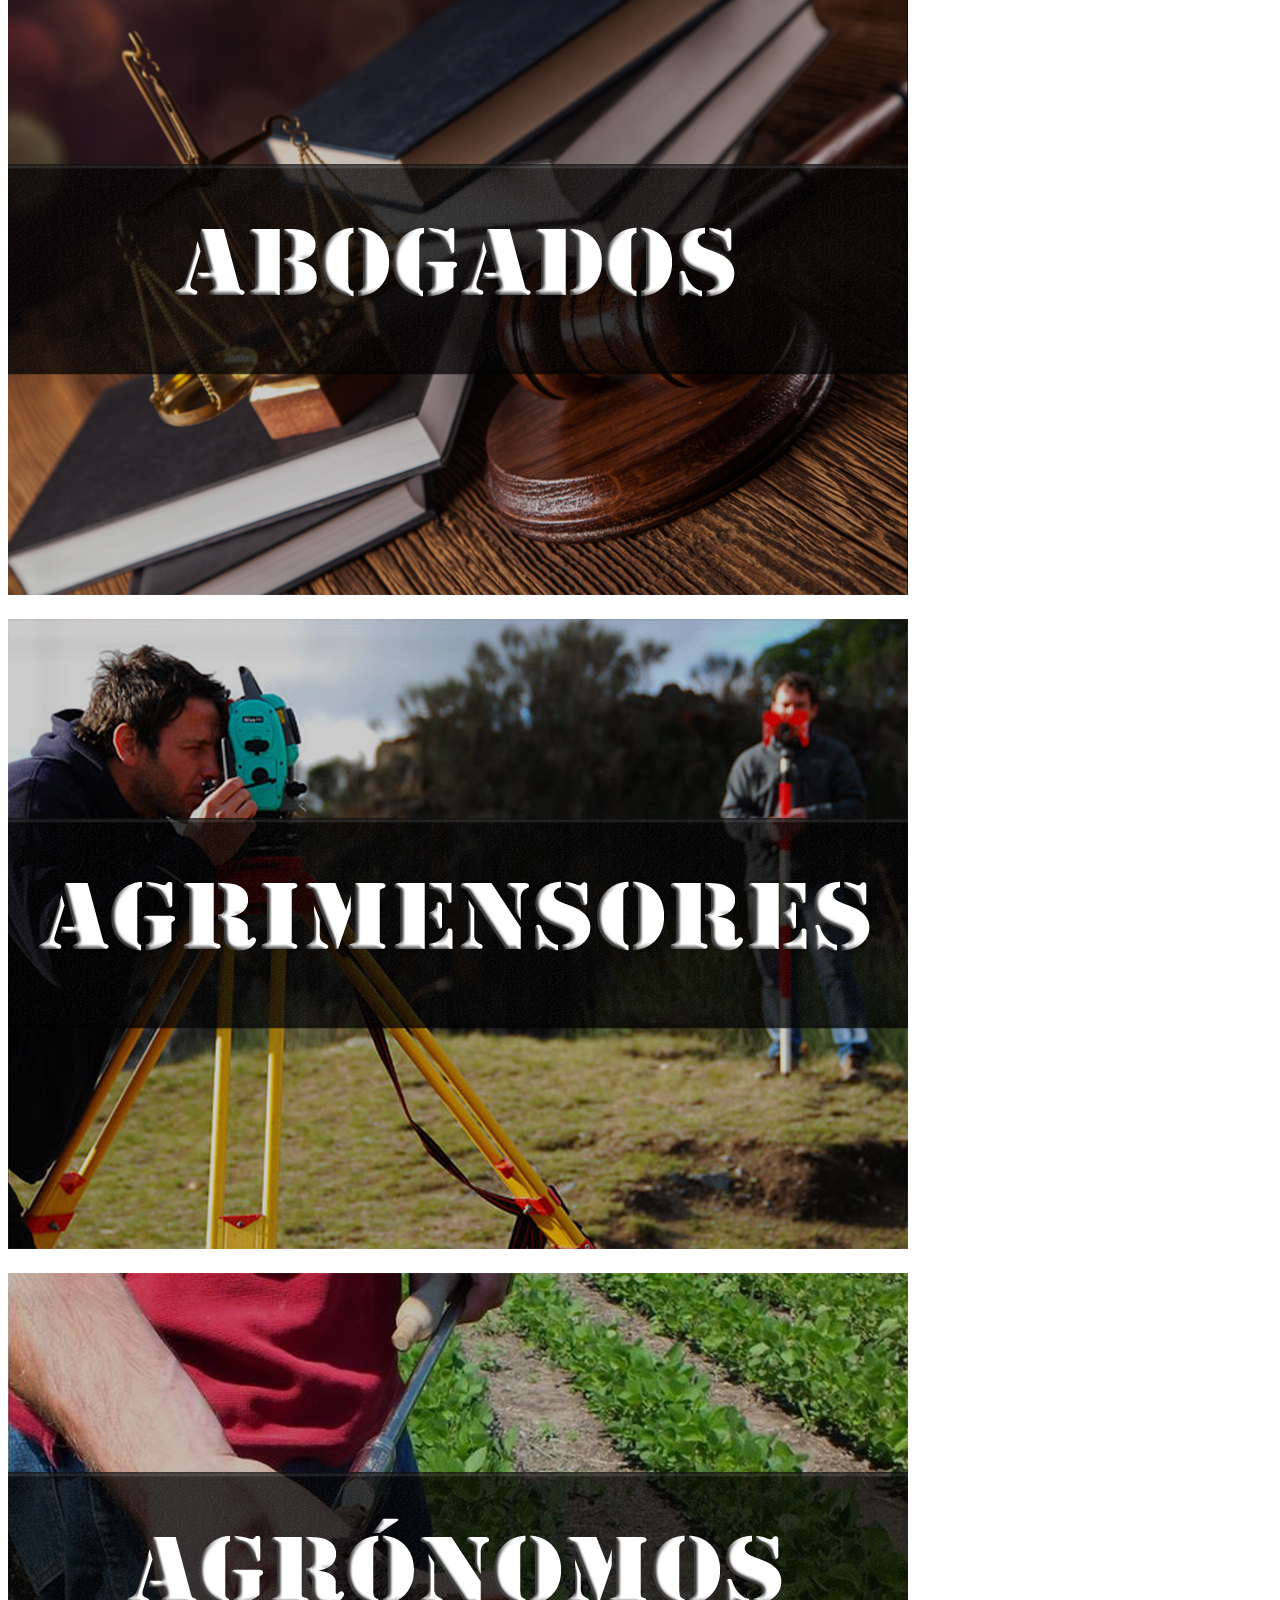
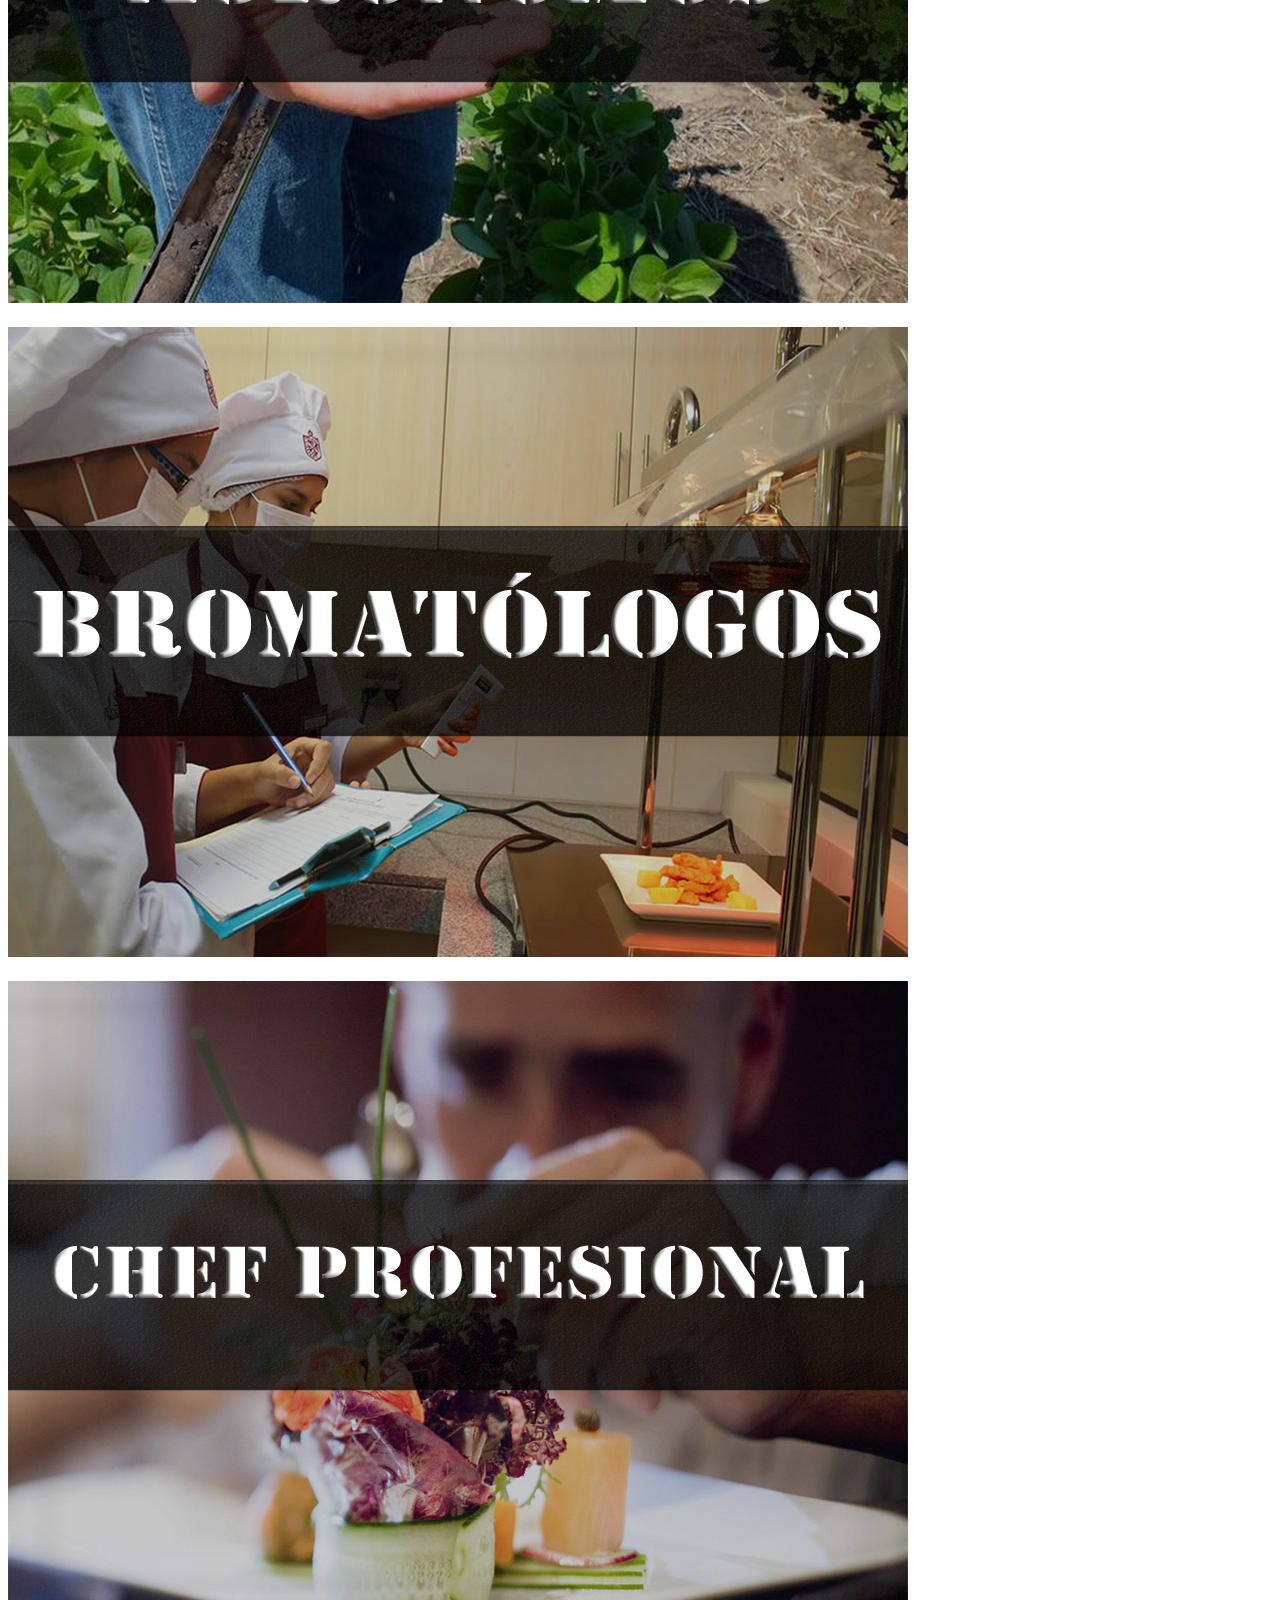
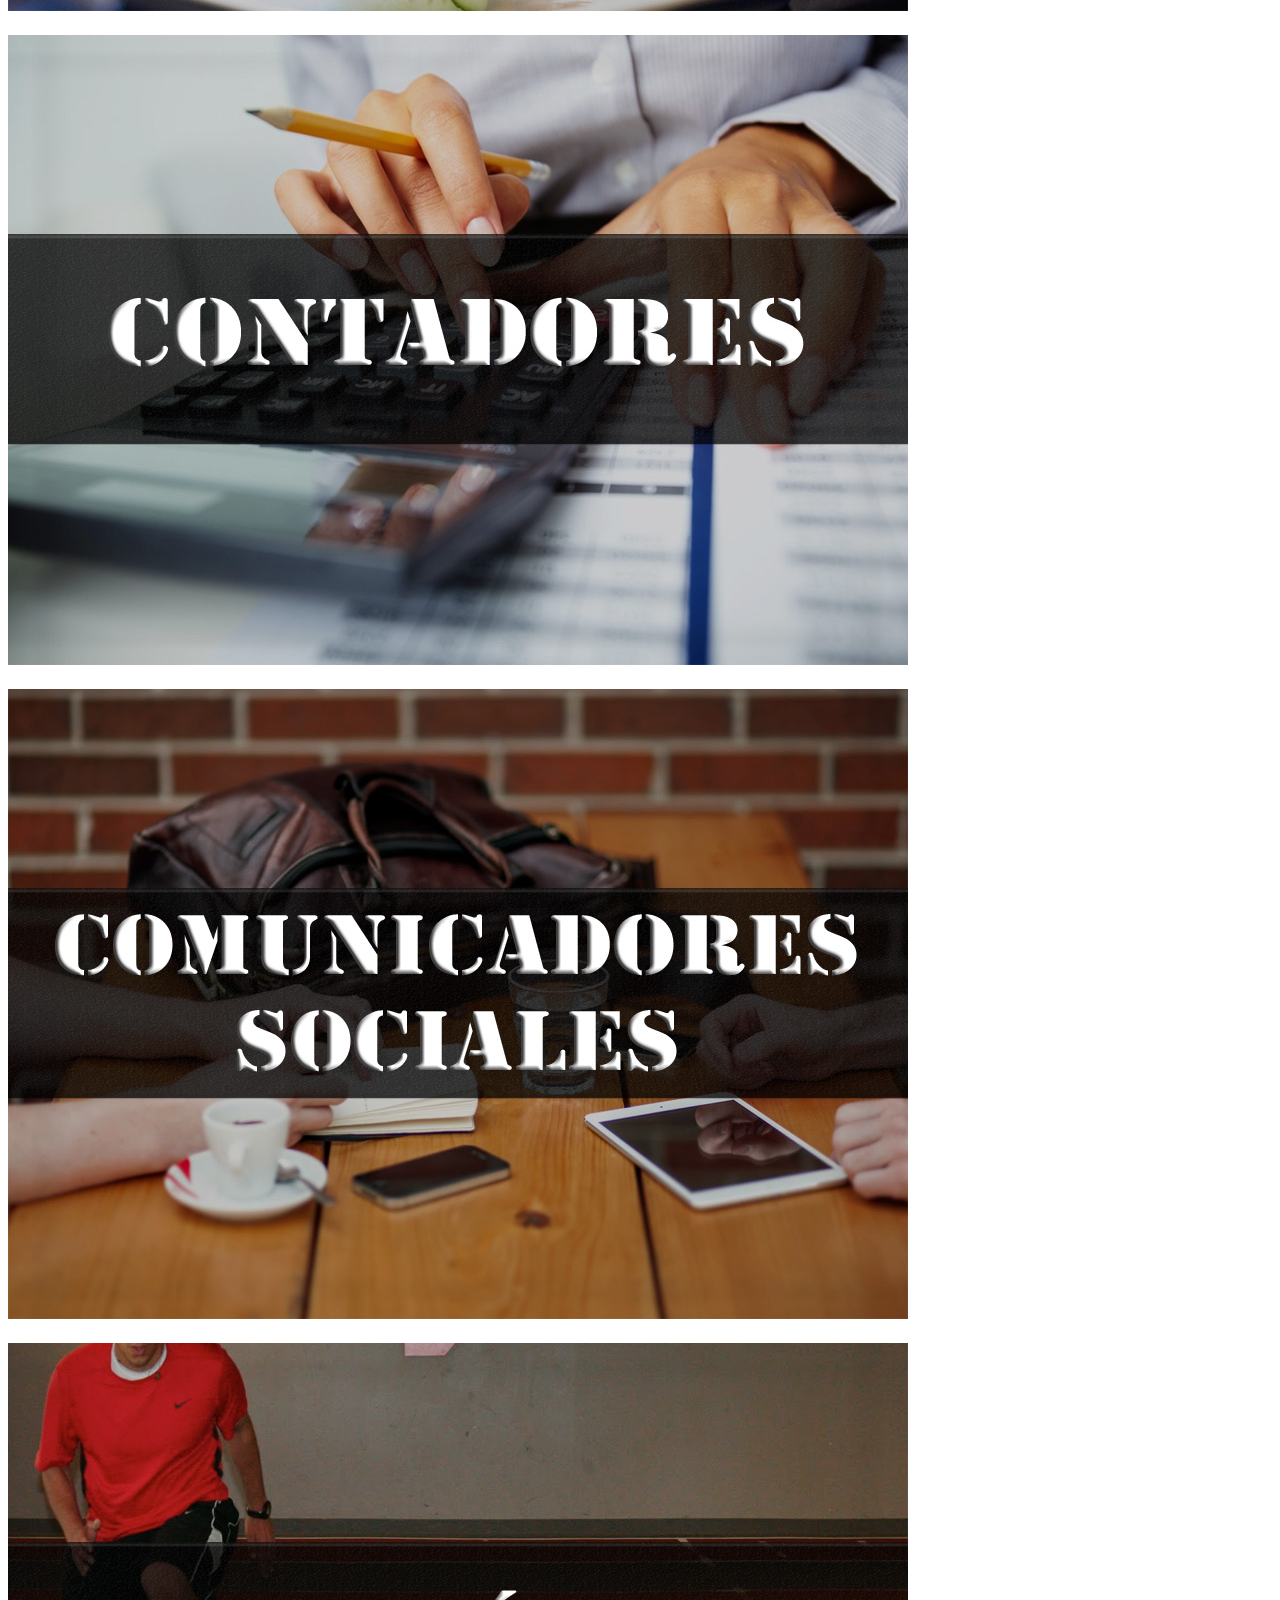
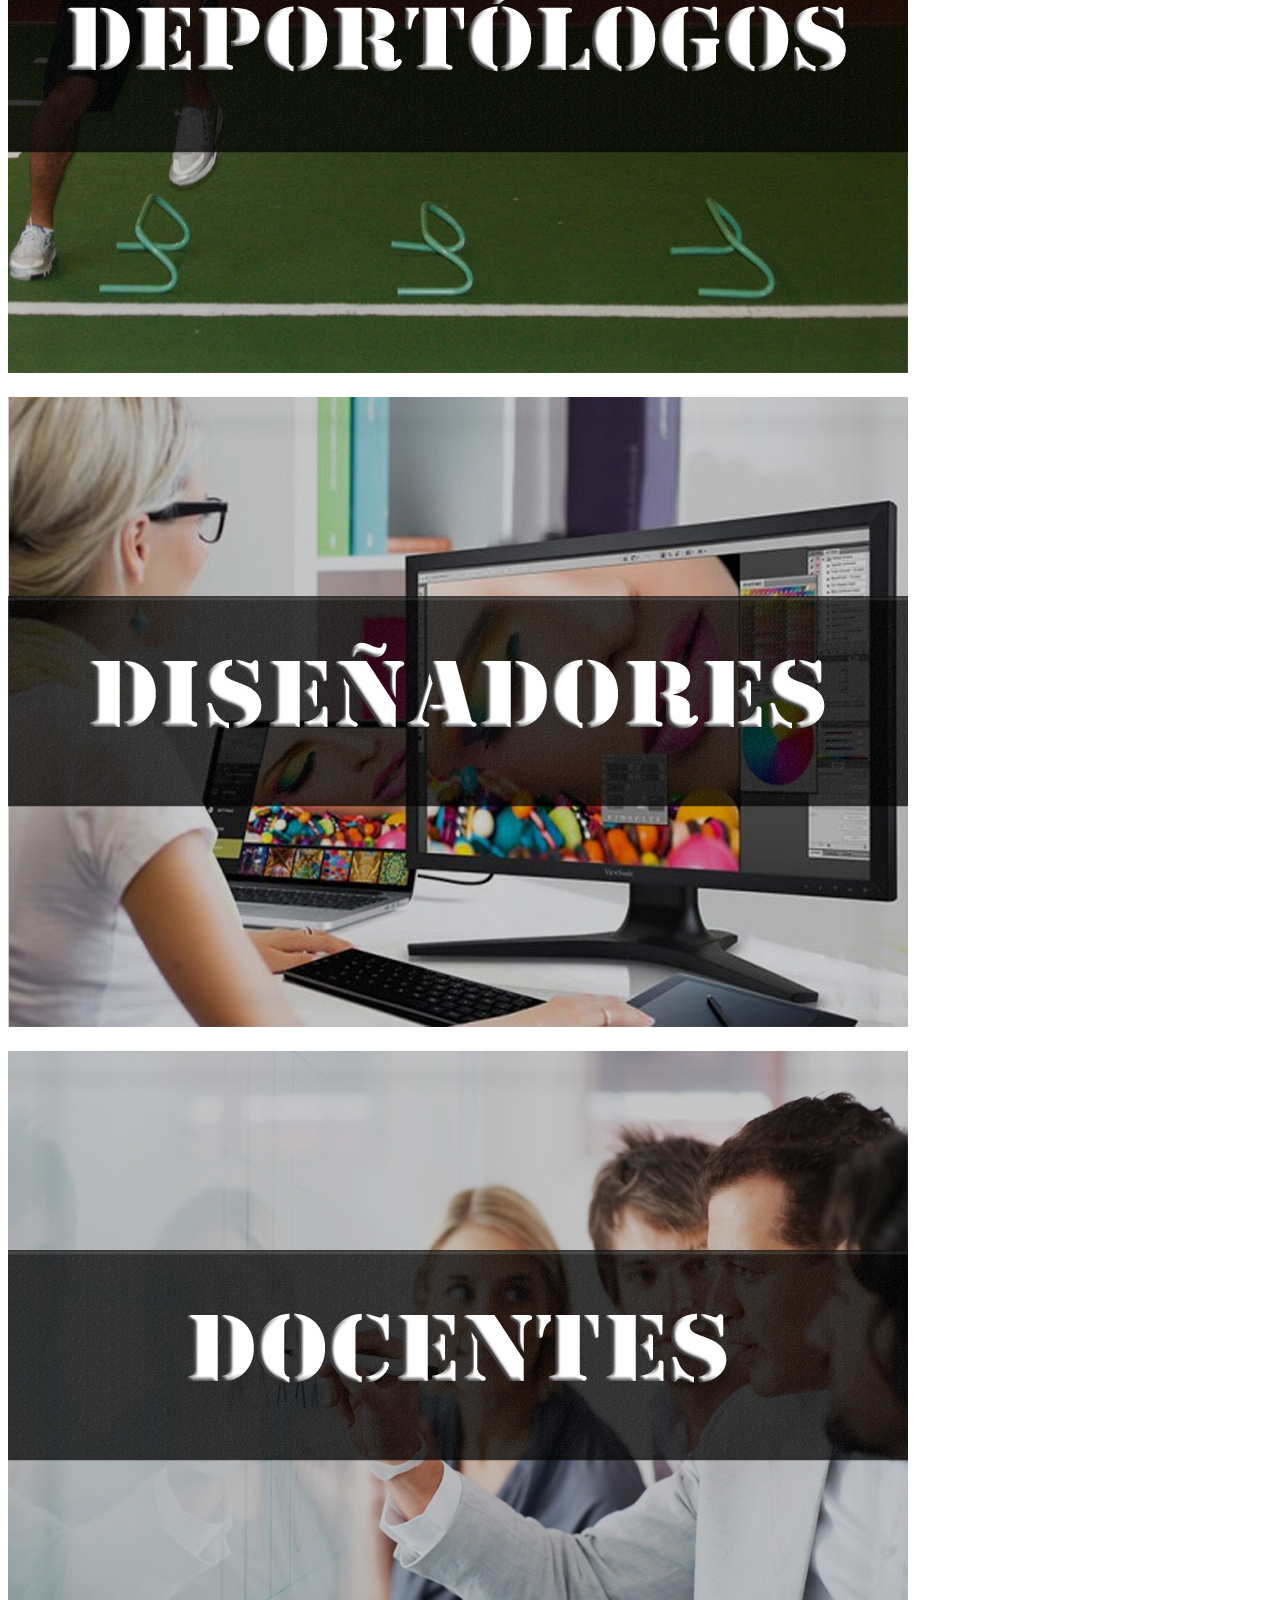
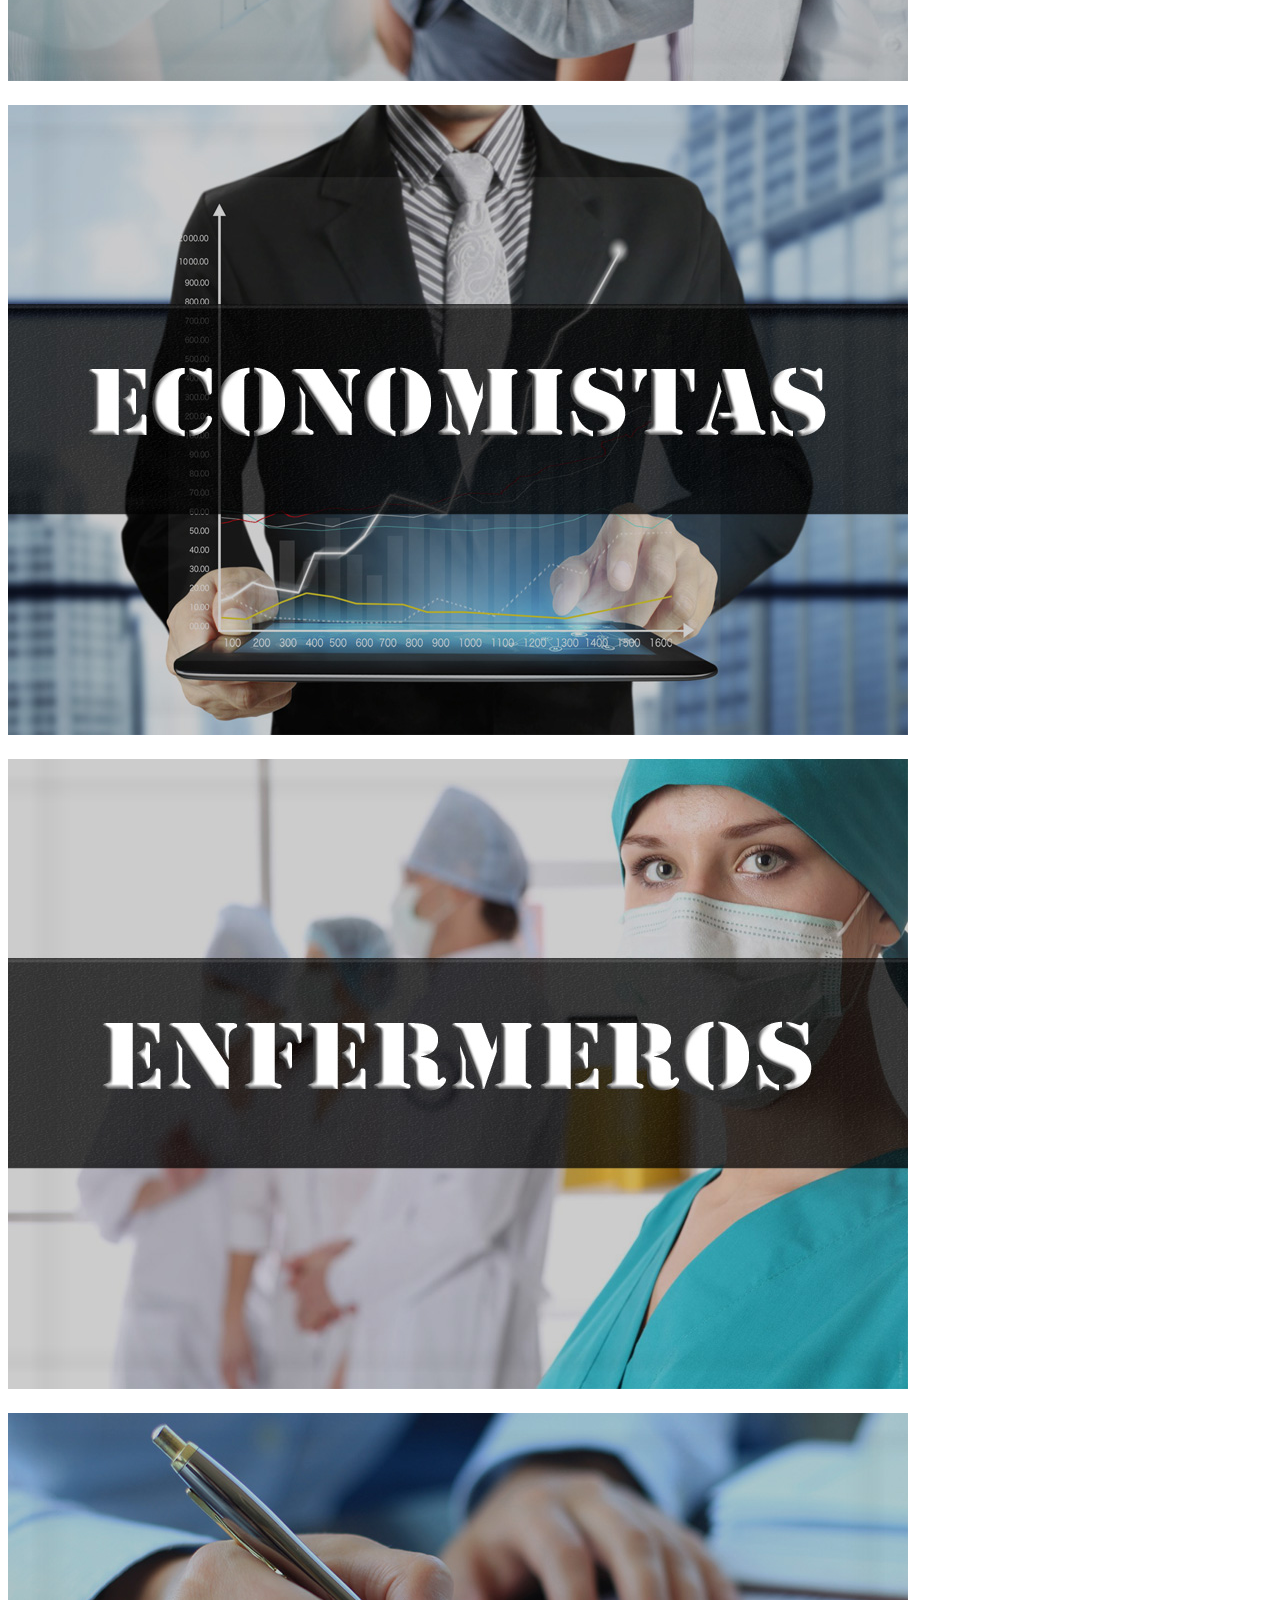
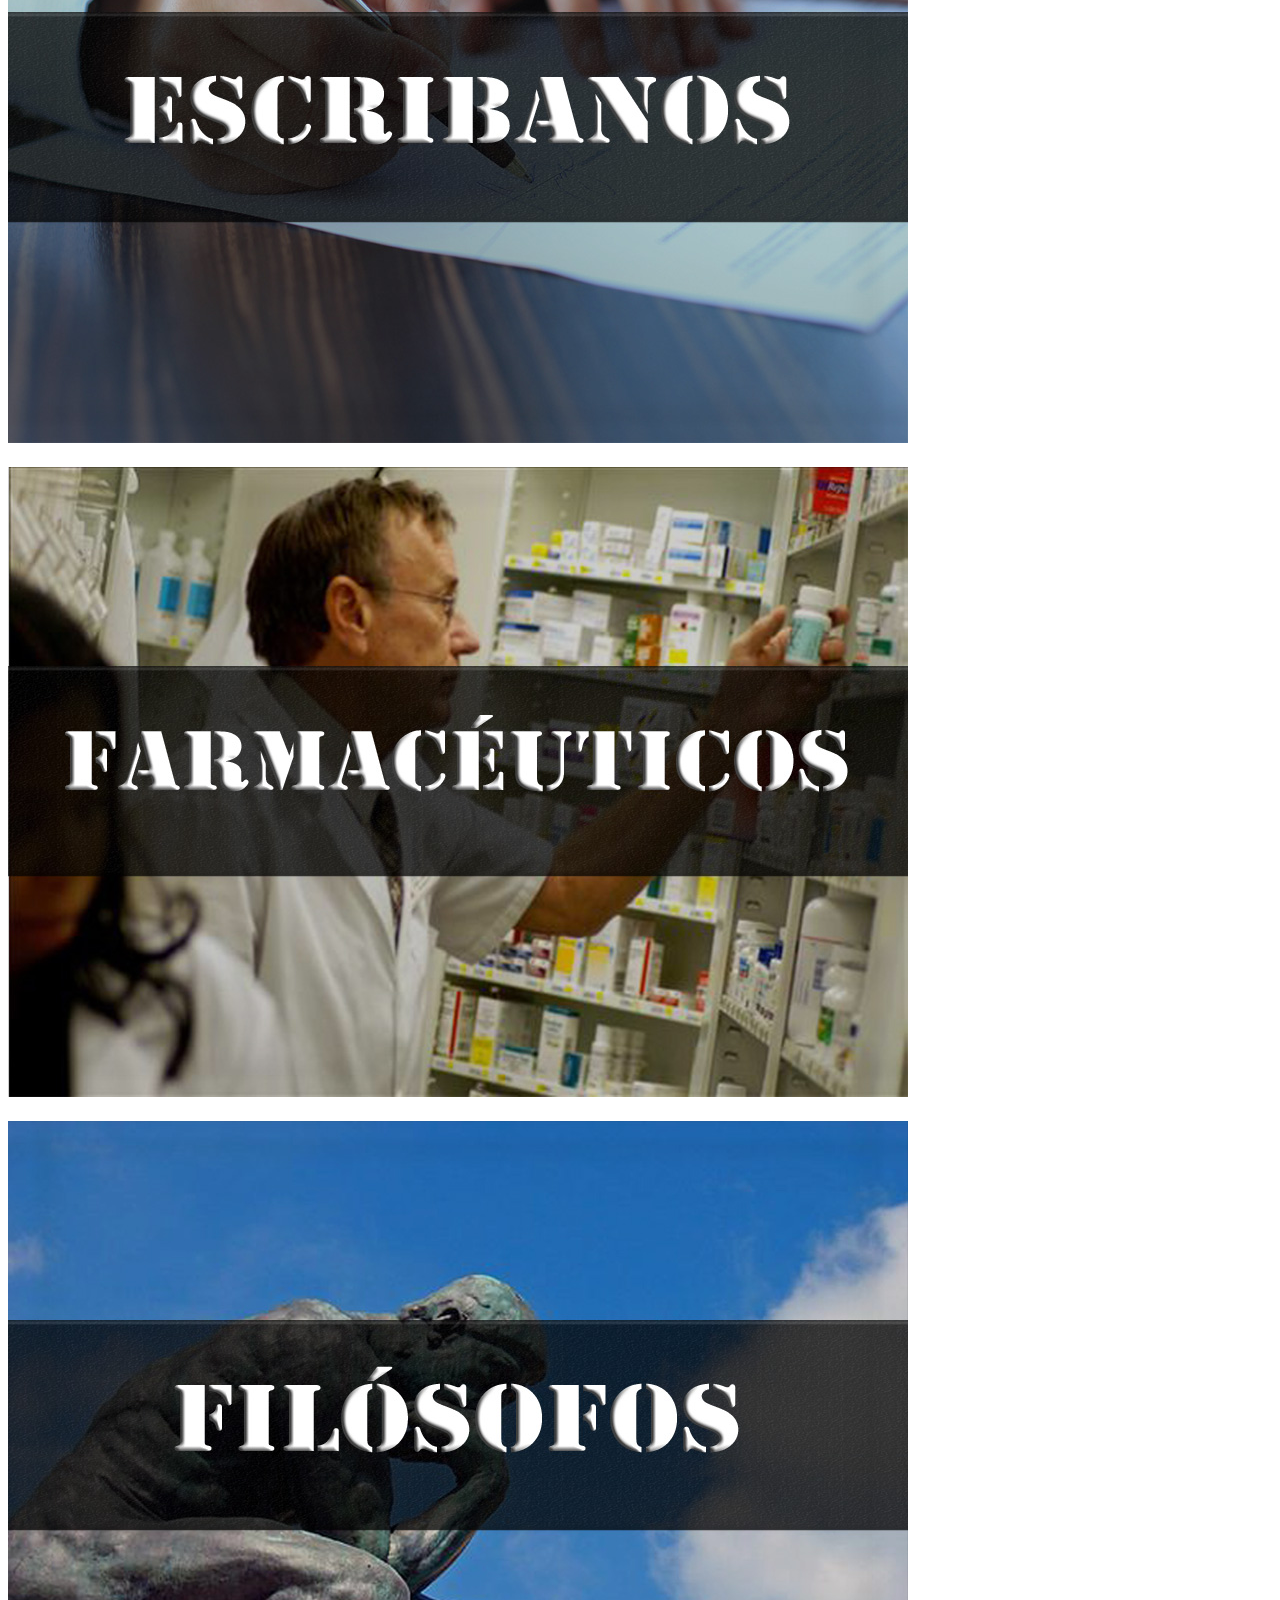
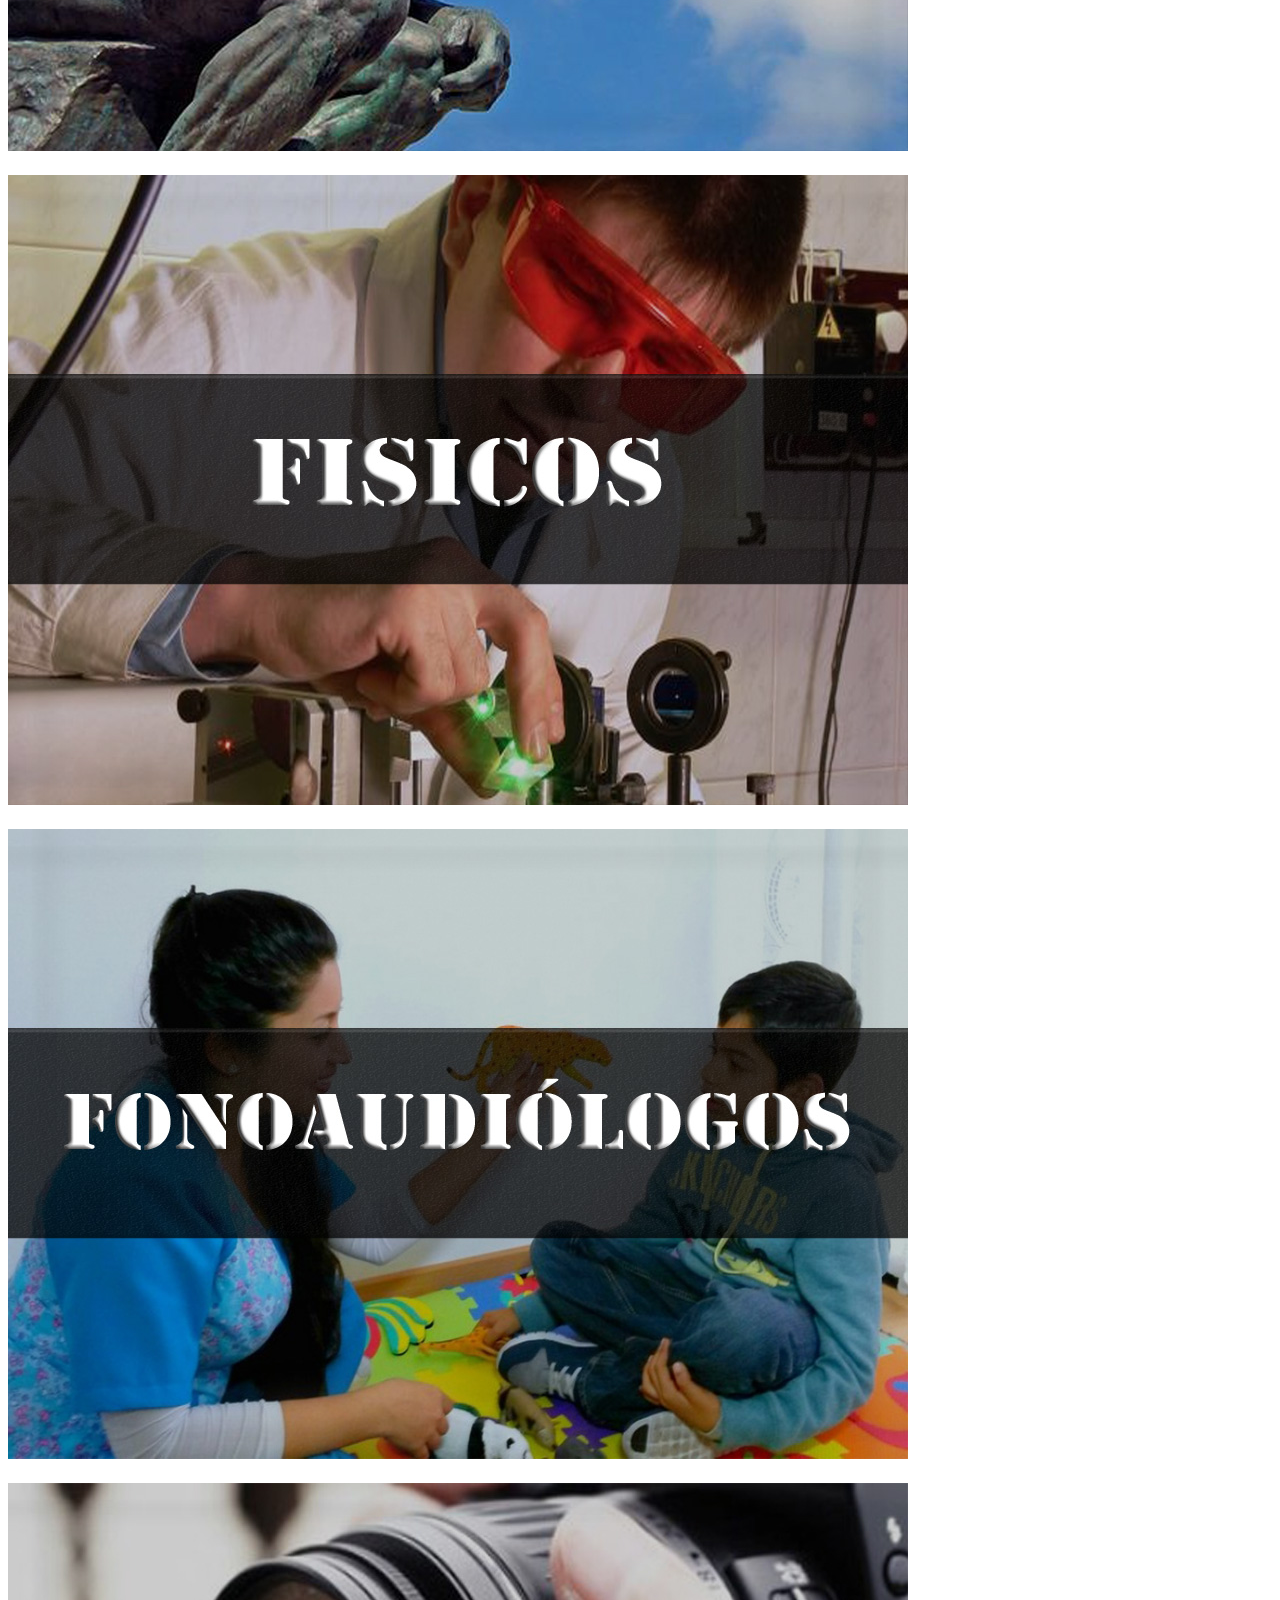
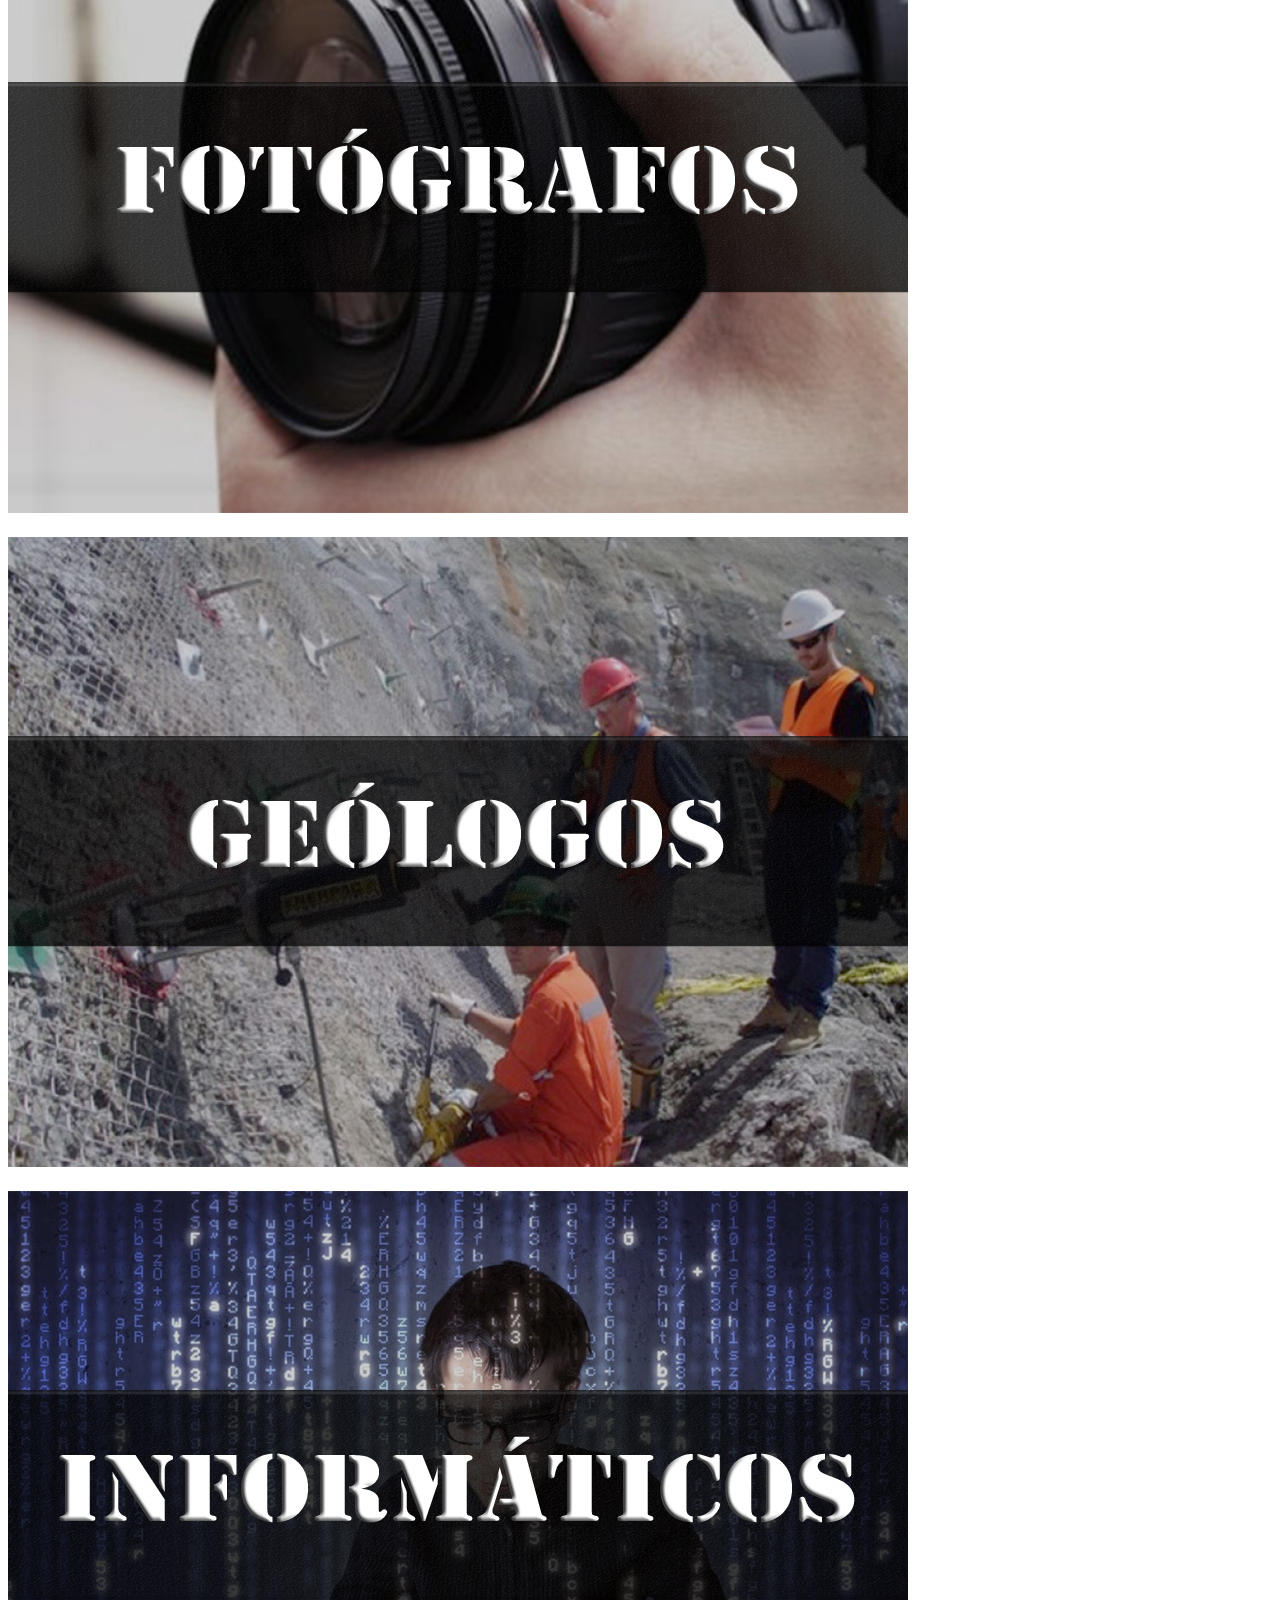
==== commit d2748fb6: "agregado tarjeta prosesionesv y perfil" ====
--- a/index.html
+++ b/index.html
@@ -42,64 +42,6 @@
 </head>
 
 <body>
-
-    <!-- *** TOPBAR ***
- _________________________________________________________ -->
-    <div id="top">
-        <div class="container">
-            <div class="col-md-6 offer" data-animate="fadeInDown">
-                <a href="#" class="btn btn-success btn-sm" data-animate-hover="shake">Offer of the day</a>  <a href="#">Get flat 35% off on orders over $50!</a>
-            </div>
-            <div class="col-md-6" data-animate="fadeInDown">
-                <ul class="menu">
-                    <li><a href="#" data-toggle="modal" data-target="#login-modal">Login</a>
-                    </li>
-                    <li><a href="register.html">Register</a>
-                    </li>
-                    <li><a href="contact.html">Contact</a>
-                    </li>
-                    <li><a href="#">Recently viewed</a>
-                    </li>
-                </ul>
-            </div>
-        </div>
-        <div class="modal fade" id="login-modal" tabindex="-1" role="dialog" aria-labelledby="Login" aria-hidden="true">
-            <div class="modal-dialog modal-sm">
-
-                <div class="modal-content">
-                    <div class="modal-header">
-                        <button type="button" class="close" data-dismiss="modal" aria-hidden="true">&times;</button>
-                        <h4 class="modal-title" id="Login">Customer login</h4>
-                    </div>
-                    <div class="modal-body">
-                        <form action="customer-orders.html" method="post">
-                            <div class="form-group">
-                                <input type="text" class="form-control" id="email-modal" placeholder="email">
-                            </div>
-                            <div class="form-group">
-                                <input type="password" class="form-control" id="password-modal" placeholder="password">
-                            </div>
-
-                            <p class="text-center">
-                                <button class="btn btn-primary"><i class="fa fa-sign-in"></i> Log in</button>
-                            </p>
-
-                        </form>
-
-                        <p class="text-center text-muted">Not registered yet?</p>
-                        <p class="text-center text-muted"><a href="register.html"><strong>Register now</strong></a>! It is easy and done in 1&nbsp;minute and gives you access to special discounts and much more!</p>
-
-                    </div>
-                </div>
-            </div>
-        </div>
-
-    </div>
-
-    <!-- *** TOP BAR END *** -->
-
-    <!-- *** NAVBAR ***
- _________________________________________________________ -->
 
     <div class="navbar navbar-default yamm" role="navigation" id="navbar">
         <div class="container">
@@ -517,30 +459,31 @@
                              <div class="col-sm-6 col-md-3">
                                     <div class="form-group">
                                         <label for="state">&nbsp;</label>
-                                        <input type="submit" value="Buscar" class="form-control btn btn-success" id="state">
+                                        <input type="submit" value="Buscar" class="form-control btn btn-primary" id="state">
                                     </div>
                             </div>
 
-                            <!-- Zonas!! -->
+                            <!-- Zonas -->
                             <div class="zonas_menu">
                                     <div class="row">
                                         <div class="col-sm-4"s>
                                             <h5>Principales Ciudades</h5>
-                                            <ul id="filters" class="clearfix animate-box fadeInUp animated">
-                                                <li><span class="filter active" data-filter=".all">Capital</span></li>
-                                                <li><span class="filter" data-filter=".app">Yerba Buena</span></li>
-                                                <li><span class="filter" data-filter=".icon">La Banda</span></li>
-                                                <li><span class="filter" data-filter=".card">Tafí Viejo</span></li>
-                                                <li><span class="filter" data-filter=".ranchi">Concepción</span></li>
-                                                <li><span class="filter" data-filter=".ranchi">Aguilares</span></li>
-                                                <li><span class="filter" data-filter=".laste">Lastenia</span></li>
-                                                <li><span class="filter" data-filter=".logo">Alderetes</span></li>
-                                                <li><span class="filter" data-filter=".ranchi">Ranchillos</span></li>
+                                            <ul class="clearfix animate-box fadeInUp animated">
+                                                <li><span class="filter" data-filter=".all">Todas</span></li>
+                                                <li><span class="filter" data-filter=".capital">Capital</span></li>
+                                                <li><span class="filter" data-filter=".yerbabuena">Yerba Buena</span></li>
+                                                <li><span class="filter" data-filter=".labanda">La Banda</span></li>
+                                                <li><span class="filter" data-filter=".tafiviejo">Tafí Viejo</span></li>
+                                                <li><span class="filter" data-filter=".concepcion">Concepción</span></li>
+                                                <li><span class="filter" data-filter=".aguilares">Aguilares</span></li>
+                                                <li><span class="filter" data-filter=".lastenia">Lastenia</span></li>
+                                                <li><span class="filter" data-filter=".alderetes">Alderetes</span></li>
+                                                <li><span class="filter" data-filter=".ranchilloss">Ranchillos</span></li>
                                             </ul>
                                         </div>
                                         <div class="col-sm-4">
                                             <h5>Departamentos</h5>
-                                            <ul id="filters" class="clearfix animate-box fadeInUp animated">
+                                            <ul  class="clearfix animate-box fadeInUp animated">
                                                 <li><span class="filter active" data-filter=".all">Burruyacú</span></li>
                                                 <li><span class="filter" data-filter=".app">Chicligasta</span></li>
                                                 <li><span class="filter" data-filter=".icon">Cruz Alta</span></li>
@@ -553,7 +496,7 @@
                                         </div>
                                         <div class="col-sm-4">
                                             <h5>Despartamentos</h5>
-                                            <ul id="filters" class="clearfix animate-box fadeInUp animated">
+                                            <ul class="clearfix animate-box fadeInUp animated">
                                                 <li><span class="filter active" data-filter=".all">Lules</span></li>
                                                 <li><span class="filter" data-filter=".app">Monteros</span></li>
                                                 <li><span class="filter" data-filter=".icon">Río Chico</span></li>
@@ -579,73 +522,42 @@
 
                 <!--Sección Capital-->
                 
-                <!-- fila -->
-                <div class="row">
-                     <div class="portfolio all col-md-4" data-cat="all">
+                 
+                     <div class="portfolio capital col-md-4" data-cat="capital">
                         <div class="portfolio-wrapper">             
                             <a href="ab.html"><img class="img-responsive" src="img/profesiones/abogados.jpg" alt="" /></a>
                         </div>
                      </div>
-
-
-                    <div class="portfolio all col-md-4" data-cat="all">
+                    <div class="portfolio labanda col-md-4" data-cat="labanda">
                         <div class="portfolio-wrapper">             
                             <img class="img-responsive" class="img-responsive" src="img/profesiones/agrimensores.jpg" alt="" />
                         </div>
                     </div>
-                    <div class="portfolio all col-md-4" data-cat="all">
+                    <div class="portfolio labanda col-md-4" data-cat="labanda">
                         <div class="portfolio-wrapper">             
                             <img class="img-responsive" src="img/profesiones/agronomos.jpg" alt="" />
                         </div>
                     </div>
-                </div>
-                <br>
-                <!-- /fila -->
-
-                <!-- fila -->
-                <div class="row">
-                    <div class="portfolio all col-md-4" data-cat="all">
-                        <div class="portfolio-wrapper">             
-                            <img class="img-responsive" src="img/profesiones/arquitectos.jpg" alt="" />
-                        </div>
-                    </div>
-                    <div class="portfolio all col-md-4" data-cat="all">
-                        <div class="portfolio-wrapper">             
-                            <img class="img-responsive" src="img/profesiones/bioquimicos.jpg" alt="" />
-                        </div>
-                    </div>
-                    <div class="portfolio all col-md-4" data-cat="all">
-                        <div class="portfolio-wrapper">             
-                            <img class="img-responsive" src="img/profesiones/biotecnologos.jpg" alt="" />
-                        </div>
-                    </div>
-                </div>
-                <br>
-                <!-- /fila -->
-
-                <!-- fila -->
-                <div class="row">
-                    <div class="portfolio all col-md-4" data-cat="all">
+                                  
+                 
+                    <div class="portfolio capital col-md-4" data-cat="capital">
                         <div class="portfolio-wrapper">             
                             <img class="img-responsive" src="img/profesiones/bromatologos.jpg" alt="" />
                         </div>
                     </div>
-                    <div class="portfolio all col-md-4" data-cat="all">
+                    <div class="portfolio ranchillos col-md-4" data-cat="ranchillos">
                         <div class="portfolio-wrapper">             
                             <img class="img-responsive" src="img/profesiones/chef.jpg" alt="" />
                         </div>
                     </div>
-                    <div class="portfolio all col-md-4" data-cat="all">
+                    <div class="portfolio yerbabuena col-md-4" data-cat="yerbabuena">
                         <div class="portfolio-wrapper">             
                             <img class="img-responsive" src="img/profesiones/contadores.jpg" alt="" />
                         </div>
                     </div>
-                </div>
-                <br>
-                <!-- /fila -->
-
-                <!-- fila -->
-                <div class="row">
+                 
+
+                 
                     <div class="portfolio all col-md-4" data-cat="all">
                         <div class="portfolio-wrapper">             
                             <img class="img-responsive" src="img/profesiones/csocial.jpg" alt="" />
@@ -661,12 +573,9 @@
                             <img class="img-responsive" src="img/profesiones/diseñadores.jpg" alt="" />
                         </div>
                     </div>
-                </div>
-                <br>
-                <!-- /fila -->
-
-                <!-- fila -->
-                <div class="row">
+                 
+
+                 
                     <div class="portfolio all col-md-4" data-cat="all">
                         <div class="portfolio-wrapper">             
                             <img class="img-responsive" src="img/profesiones/docentes.jpg" alt="" />
@@ -682,12 +591,9 @@
                             <img class="img-responsive" src="img/profesiones/enfermeros.jpg" alt="" />
                         </div>
                     </div>
-                </div>
-                <br>
-                <!-- /fila -->
+                 
                 
-                <!-- filA -->
-                <div class="row">
+                 
                     <div class="portfolio all col-md-4" data-cat="all">
                         <div class="portfolio-wrapper">             
                             <img class="img-responsive" src="img/profesiones/escribanos.jpg" alt="" />
@@ -703,12 +609,9 @@
                             <img class="img-responsive" src="img/profesiones/filosofos.jpg" alt="" />
                         </div>
                     </div>
-                </div>
-                <br>
-                <!-- /fila -->
-
-               <!-- filA -->
-                <div class="row">
+                 
+
+                
                     <div class="portfolio all col-md-4" data-cat="all">
                         <div class="portfolio-wrapper">             
                             <img class="img-responsive" src="img/profesiones/fisicos.jpg" alt="" />
@@ -724,176 +627,192 @@
                             <img class="img-responsive" src="img/profesiones/fotografos.jpg" alt="" />
                         </div>
                     </div>
+                  
+
+                
+                    <div class="portfolio all col-md-4" data-cat="all">
+                        <div class="portfolio-wrapper">             
+                            <img class="img-responsive" src="img/profesiones/geologos.jpg" alt="" />
+                        </div>
+                    </div>
+                    <div class="portfolio all capital col-md-4" data-cat="informaticos">
+                        <div class="portfolio-wrapper">             
+                            <img class="img-responsive" src="img/profesiones/informaticos.jpg" alt="" />
+                        </div>
+                    </div>
+                    <div class="portfolio all col-md-4" data-cat="all">
+                        <div class="portfolio-wrapper">             
+                            <img class="img-responsive" src="img/profesiones/ingenieros.jpg" alt="" />
+                        </div>
+                    </div>
+                  
+
+                
+                    <div class="portfolio all col-md-4" data-cat="all">
+                        <div class="portfolio-wrapper">             
+                            <img class="img-responsive" src="img/profesiones/kinesiologos.jpg" alt="" />
+                        </div>
+                    </div>
+                    <div class="portfolio all col-md-4" data-cat="all">
+                        <div class="portfolio-wrapper">             
+                            <img class="img-responsive" src="img/profesiones/administradores.jpg" alt="" />
+                        </div>
+                    </div>
+                    <div class="portfolio all col-md-4" data-cat="all">
+                        <div class="portfolio-wrapper">             
+                            <img class="img-responsive" src="img/profesiones/marketing.jpg" alt="" />
+                        </div>
+                    </div>
+                  
+
+                
+                    <div class="portfolio all col-md-4" data-cat="all">
+                        <div class="portfolio-wrapper">             
+                            <img class="img-responsive" src="img/profesiones/rrhh.jpg" alt="" />
+                        </div>
+                    </div>
+                    <div class="portfolio all col-md-4" data-cat="all">
+                        <div class="portfolio-wrapper">             
+                            <img class="img-responsive" src="img/profesiones/turismo.jpg" alt="" />
+                        </div>
+                    </div>
+                    <div class="portfolio all col-md-4" data-cat="all">
+                        <div class="portfolio-wrapper">             
+                            <img class="img-responsive" src="img/profesiones/matematicos.jpg" alt="" />
+                        </div>
+                    </div>
+                  
+
+                
+                    <div class="portfolio all capital col-md-4" data-cat="medicos">
+                        <div class="portfolio-wrapper">             
+                            <img class="img-responsive" src="img/profesiones/medicos.jpg" alt="" />
+                        </div>
+                    </div>
+                    <div class="portfolio all col-md-4" data-cat="all">
+                        <div class="portfolio-wrapper">             
+                            <img class="img-responsive" src="img/profesiones/myc.jpg" alt="" />
+                        </div>
+                    </div>
+                    <div class="portfolio all col-md-4" data-cat="all">
+                        <div class="portfolio-wrapper">             
+                            <img class="img-responsive" src="img/profesiones/nutricionistas.jpg" alt="" />
+                        </div>
+                    </div>
+                 
+
+                
+                    <div class="portfolio all col-md-4" data-cat="all">
+                        <div class="portfolio-wrapper">             
+                            <img class="img-responsive" src="img/profesiones/obstetras.jpg" alt="" />
+                        </div>
+                    </div>
+                    <div class="portfolio all col-md-4" data-cat="all">
+                        <div class="portfolio-wrapper">             
+                            <img class="img-responsive" src="img/profesiones/odontologos.jpg" alt="" />
+                        </div>
+                    </div>
+                    <div class="portfolio all col-md-4" data-cat="all">
+                        <div class="portfolio-wrapper">             
+                            <img class="img-responsive" src="img/profesiones/oftalmologos.jpg" alt="" />
+                        </div>
+                    </div>
+                 
+
+                
+                    <div class="portfolio all col-md-4" data-cat="all">
+                        <div class="portfolio-wrapper">             
+                            <img class="img-responsive" src="img/profesiones/pedagogos.jpg" alt="" />
+                        </div>
+                    </div>
+                    <div class="portfolio all col-md-4" data-cat="all">
+                        <div class="portfolio-wrapper">             
+                            <img class="img-responsive" src="img/profesiones/peluqueros.jpg" alt="" />
+                        </div>
+                    </div>
+                    <div class="portfolio all col-md-4" data-cat="all">
+                        <div class="portfolio-wrapper">             
+                            <img class="img-responsive" src="img/profesiones/politologos.jpg" alt="" />
+                        </div>
+                    </div>
+                 
+
+                
+                    <div class="portfolio all col-md-4" data-cat="all">
+                        <div class="portfolio-wrapper">             
+                            <img class="img-responsive" src="img/profesiones/procuradores.jpg" alt="" />
+                        </div>
+                    </div>
+                    <div class="portfolio all col-md-4" data-cat="all">
+                        <div class="portfolio-wrapper">             
+                            <img class="img-responsive" src="img/profesiones/psicologos.jpg" alt="" />
+                        </div>
+                    </div>
+                    <div class="portfolio all col-md-4" data-cat="all">
+                        <div class="portfolio-wrapper">             
+                            <img class="img-responsive" src="img/profesiones/quimicos.jpg" alt="" />
+                        </div>
+                    </div>
+                 
+
+                
+                    <div class="portfolio all col-md-4" data-cat="all">
+                        <div class="portfolio-wrapper">             
+                            <img class="img-responsive" src="img/profesiones/sociologos.jpg" alt="" />
+                        </div>
+                    </div>
+                    <div class="portfolio all col-md-4" data-cat="all">
+                        <div class="portfolio-wrapper">             
+                            <img class="img-responsive" src="img/profesiones/veterinarios.jpg" alt="" />
+                        </div>
+                    </div>
+                 
+                                                                                                         
+            </div>
+            <!-- /list profession -->
+
+
+            <div class="box text-center espcialides-title" style="display:none">
+                <div class="container">
+                    <div class="col-md-12">
+                        <h3 class="text-uppercase especialidades-text"></h3>
+                    </div>
+                </div>
+            </div>
+
+
+            <!-- especialidadees -->
+            <div class="container">
+                <div class=" col-md-4  especialidades medicos">
+                        <div class="portfolio-wrapper">             
+                            <a href="especialidad.html"><img class="img-responsive" src="img/especialidades/medicos1.jpg"></a>
+                        </div>
                  </div>
-                <br>
-                <!-- /fila -->
-
-               <!-- filA -->
-                <div class="row">
-                    <div class="portfolio all col-md-4" data-cat="all">
-                        <div class="portfolio-wrapper">             
-                            <img class="img-responsive" src="img/profesiones/geologos.jpg" alt="" />
-                        </div>
-                    </div>
-                    <div class="portfolio all col-md-4" data-cat="all">
-                        <div class="portfolio-wrapper">             
-                            <img class="img-responsive" src="img/profesiones/informaticos.jpg" alt="" />
-                        </div>
-                    </div>
-                    <div class="portfolio all col-md-4" data-cat="all">
-                        <div class="portfolio-wrapper">             
-                            <img class="img-responsive" src="img/profesiones/ingenieros.jpg" alt="" />
-                        </div>
-                    </div>
+                 <div class=" col-md-4 especialidades medicos">
+                        <div class="portfolio-wrapper">             
+                            <a href="especialidad.html"><img class="img-responsive" src="img/especialidades/medicos2.jpg"></a>
+                        </div>
                  </div>
-                <br>
-                <!-- /fila -->
-
-               <!-- filA -->
-                <div class="row">
-                    <div class="portfolio all col-md-4" data-cat="all">
-                        <div class="portfolio-wrapper">             
-                            <img class="img-responsive" src="img/profesiones/kinesiologos.jpg" alt="" />
-                        </div>
-                    </div>
-                    <div class="portfolio all col-md-4" data-cat="all">
-                        <div class="portfolio-wrapper">             
-                            <img class="img-responsive" src="img/profesiones/administradores.jpg" alt="" />
-                        </div>
-                    </div>
-                    <div class="portfolio all col-md-4" data-cat="all">
-                        <div class="portfolio-wrapper">             
-                            <img class="img-responsive" src="img/profesiones/marketing.jpg" alt="" />
-                        </div>
-                    </div>
+                 <div class=" col-md-4 especialidades medicos">
+                        <div class="portfolio-wrapper">             
+                            <a href="especialidad.html"><img class="img-responsive" src="img/especialidades/medicos3.jpg"></a>
+                        </div>
                  </div>
-                <br>
-                <!-- /fila -->
-
-               <!-- filA -->
-                <div class="row">
-                    <div class="portfolio all col-md-4" data-cat="all">
-                        <div class="portfolio-wrapper">             
-                            <img class="img-responsive" src="img/profesiones/rrhh.jpg" alt="" />
-                        </div>
-                    </div>
-                    <div class="portfolio all col-md-4" data-cat="all">
-                        <div class="portfolio-wrapper">             
-                            <img class="img-responsive" src="img/profesiones/turismo.jpg" alt="" />
-                        </div>
-                    </div>
-                    <div class="portfolio all col-md-4" data-cat="all">
-                        <div class="portfolio-wrapper">             
-                            <img class="img-responsive" src="img/profesiones/matematicos.jpg" alt="" />
-                        </div>
-                    </div>
+                 <div class=" col-md-4 especialidades informaticos">
+                        <div class="portfolio-wrapper">             
+                            <a href="especialidad.html"><img class="img-responsive" src="img/especialidades/informaticos1.jpg"></a>
+                        </div>
                  </div>
-                <br>
-                <!-- /fila -->
-
-               <!-- filA -->
-                <div class="row">
-                    <div class="portfolio all col-md-4" data-cat="all">
-                        <div class="portfolio-wrapper">             
-                            <img class="img-responsive" src="img/profesiones/medicos.jpg" alt="" />
-                        </div>
-                    </div>
-                    <div class="portfolio all col-md-4" data-cat="all">
-                        <div class="portfolio-wrapper">             
-                            <img class="img-responsive" src="img/profesiones/myc.jpg" alt="" />
-                        </div>
-                    </div>
-                    <div class="portfolio all col-md-4" data-cat="all">
-                        <div class="portfolio-wrapper">             
-                            <img class="img-responsive" src="img/profesiones/nutricionistas.jpg" alt="" />
-                        </div>
-                    </div>
-                </div>
-                <br>
-                <!-- /fila -->
-
-               <!-- filA -->
-                <div class="row">
-                    <div class="portfolio all col-md-4" data-cat="all">
-                        <div class="portfolio-wrapper">             
-                            <img class="img-responsive" src="img/profesiones/obstetras.jpg" alt="" />
-                        </div>
-                    </div>
-                    <div class="portfolio all col-md-4" data-cat="all">
-                        <div class="portfolio-wrapper">             
-                            <img class="img-responsive" src="img/profesiones/odontologos.jpg" alt="" />
-                        </div>
-                    </div>
-                    <div class="portfolio all col-md-4" data-cat="all">
-                        <div class="portfolio-wrapper">             
-                            <img class="img-responsive" src="img/profesiones/oftalmologos.jpg" alt="" />
-                        </div>
-                    </div>
-                </div>
-                <br>
-                <!-- /fila -->
-
-               <!-- filA -->
-                <div class="row">
-                    <div class="portfolio all col-md-4" data-cat="all">
-                        <div class="portfolio-wrapper">             
-                            <img class="img-responsive" src="img/profesiones/pedagogos.jpg" alt="" />
-                        </div>
-                    </div>
-                    <div class="portfolio all col-md-4" data-cat="all">
-                        <div class="portfolio-wrapper">             
-                            <img class="img-responsive" src="img/profesiones/peluqueros.jpg" alt="" />
-                        </div>
-                    </div>
-                    <div class="portfolio all col-md-4" data-cat="all">
-                        <div class="portfolio-wrapper">             
-                            <img class="img-responsive" src="img/profesiones/politologos.jpg" alt="" />
-                        </div>
-                    </div>
-                </div>
-                <br>
-                <!-- /fila -->
-
-               <!-- filA -->
-                <div class="row">
-                    <div class="portfolio all col-md-4" data-cat="all">
-                        <div class="portfolio-wrapper">             
-                            <img class="img-responsive" src="img/profesiones/procuradores.jpg" alt="" />
-                        </div>
-                    </div>
-                    <div class="portfolio all col-md-4" data-cat="all">
-                        <div class="portfolio-wrapper">             
-                            <img class="img-responsive" src="img/profesiones/psicologos.jpg" alt="" />
-                        </div>
-                    </div>
-                    <div class="portfolio all col-md-4" data-cat="all">
-                        <div class="portfolio-wrapper">             
-                            <img class="img-responsive" src="img/profesiones/quimicos.jpg" alt="" />
-                        </div>
-                    </div>
-                </div>
-                <br>
-                <!-- /fila -->
-
-               <!-- filA -->
-                <div class="row">
-                    <div class="portfolio all col-md-4" data-cat="all">
-                        <div class="portfolio-wrapper">             
-                            <img class="img-responsive" src="img/profesiones/sociologos.jpg" alt="" />
-                        </div>
-                    </div>
-                    <div class="portfolio all col-md-4" data-cat="all">
-                        <div class="portfolio-wrapper">             
-                            <img class="img-responsive" src="img/profesiones/veterinarios.jpg" alt="" />
-                        </div>
-                    </div>
-                </div>
-                <br>
-                <!-- /fila -->                                                                                                         
-            </div>
-            <!-- /list profession -->
+                 <div class=" col-md-4 especialidades informaticos">
+                        <div class="portfolio-wrapper">             
+                            <a href="especialidad.html"><img class="img-responsive" src="img/especialidades/informaticos2.jpg"></a>
+                        </div>
+                 </div>
+            </div>
+            <!-- especialidadees -->
  <!-- _________________________________________________________ -->
-            <div class="container" data-animate="fadeInUpBig">
+            <div class="container">
+                <br><br>
                 <div class="col-md-12">
                     <div class="box slideshow">
                         <h3>Get Inspired</h3>
@@ -923,7 +842,7 @@
             <!-- *** BLOG HOMEPAGE ***
  _________________________________________________________ -->
 
-            <div class="box text-center" data-animate="fadeInUp">
+            <div class="box text-center" >
                 <div class="container">
                     <div class="col-md-12">
                         <h3 class="text-uppercase">From our blog</h3>
@@ -936,7 +855,7 @@
 
             <div class="container">
 
-                <div class="col-md-12" data-animate="fadeInUp">
+                <div class="col-md-12">
 
                     <div id="blog-homepage" class="row">
                         <div class="col-sm-6">
@@ -980,7 +899,7 @@
 
         <!-- *** FOOTER ***
  _________________________________________________________ -->
-        <div id="footer" data-animate="fadeInUp">
+        <div id="footer">
             <div class="container">
                 <div class="row">
                     <div class="col-md-3 col-sm-6">
@@ -1140,13 +1059,10 @@
     <!-- /#all -->
 
 
-    
 
     <!-- *** SCRIPTS TO INCLUDE ***
  _________________________________________________________ -->
     <script src="js/jquery-1.11.0.min.js"></script>
-    <script src="js/jquery.waypoints.min.js"></script>
-    <script src="js/jquery.mixitup.min.js"></script>
     <script src="js/bootstrap.min.js"></script>
     <script src="js/jquery.cookie.js"></script>
     <script src="js/waypoints.min.js"></script>
@@ -1154,36 +1070,7 @@
     <script src="js/bootstrap-hover-dropdown.js"></script>
     <script src="js/owl.carousel.min.js"></script>
     <script src="js/front.js"></script>
-    <script type="text/javascript">
-    $(function () {
-        
-        var filterList = {
-        
-            init: function () {
-            
-                // MixItUp plugin
-                // http://mixitup.io
-                $('#portfoliolist').mixItUp({
-                selectors: {
-                  target: '.portfolio',
-                  filter: '.filter' 
-              },
-              load: {
-              filter: '.all'  
-            }     
-                });                             
-            
-            }
-
-        };
-        
-        // Run the show!
-        filterList.init();
-
-        
-        
-    }); 
-    </script>
+    <script src="js/profesiones.js"></script>
 
 </body>
 
--- a/css/estilos.css
+++ b/css/estilos.css
@@ -4,4 +4,35 @@
 .zonas_menu ul li span{
 	color:#4fbfa8;
 	cursor: pointer;
+}
+
+.portfolio{
+	margin-bottom: 20px;
+	cursor: pointer;
+}
+
+.especialidades{
+	margin-bottom: 20px;
+}
+
+
+.box-profile img{
+	width: 80px;
+	height: 80px;
+	display: block;
+	margin:0 auto;
+}
+
+.box-profile h4{
+	color:#4fbfa8;
+}
+
+.box-profile p{
+	margin-top: -12px;
+}
+
+.btn-disabled{
+	background-color: #6b6b6b;
+	color:#cacaca;
+
 }